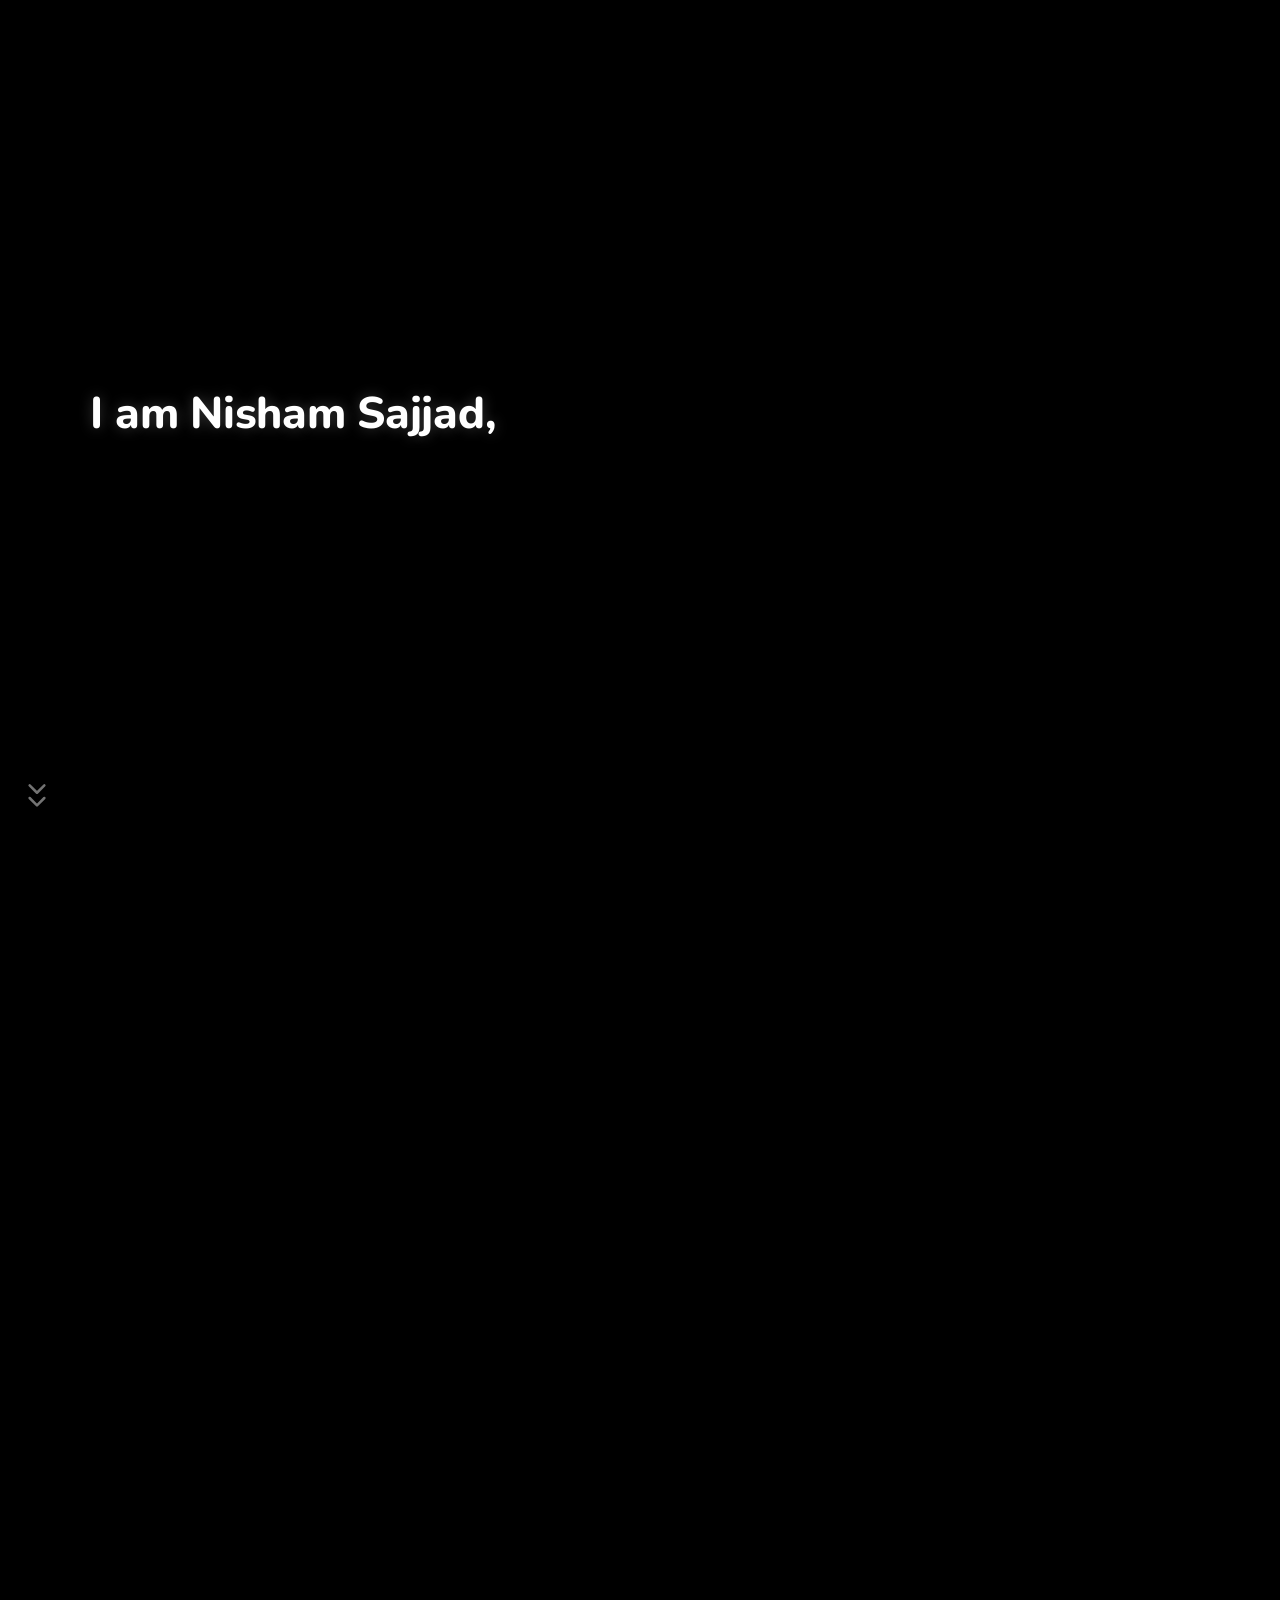
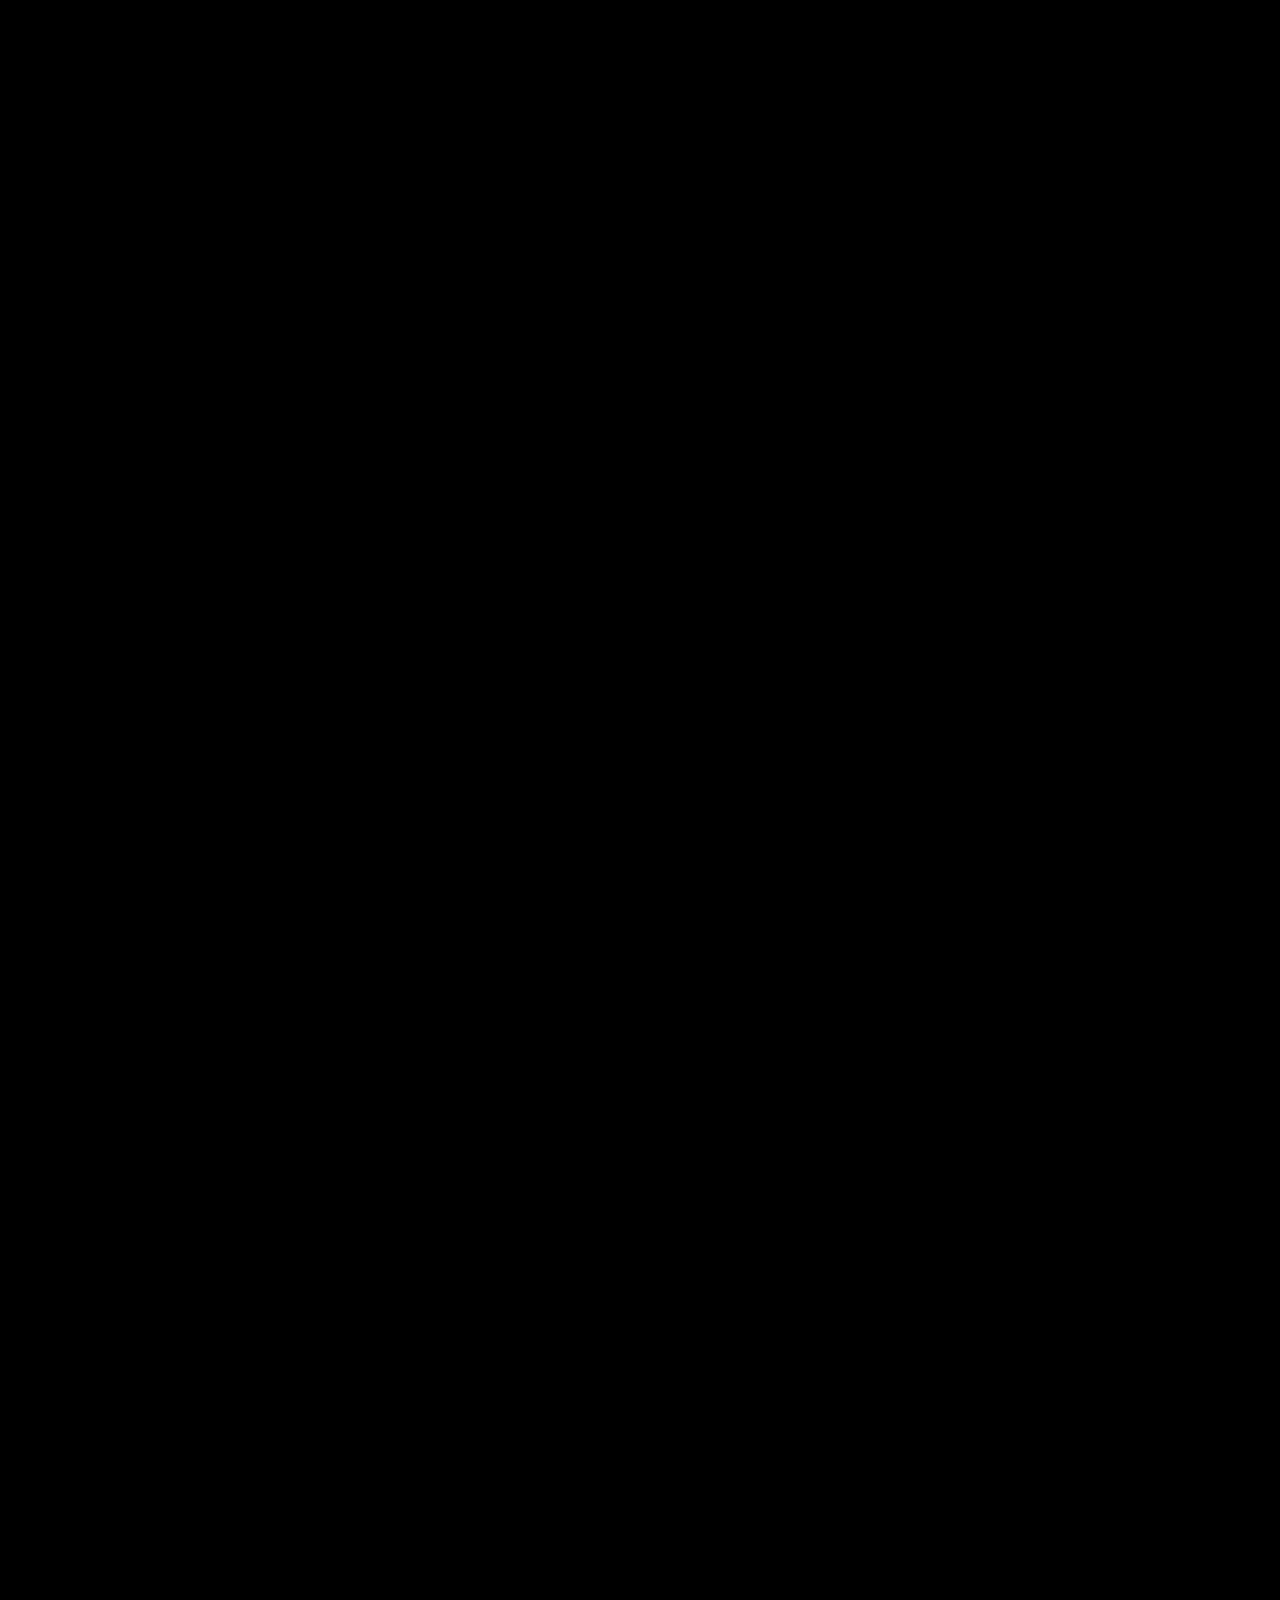
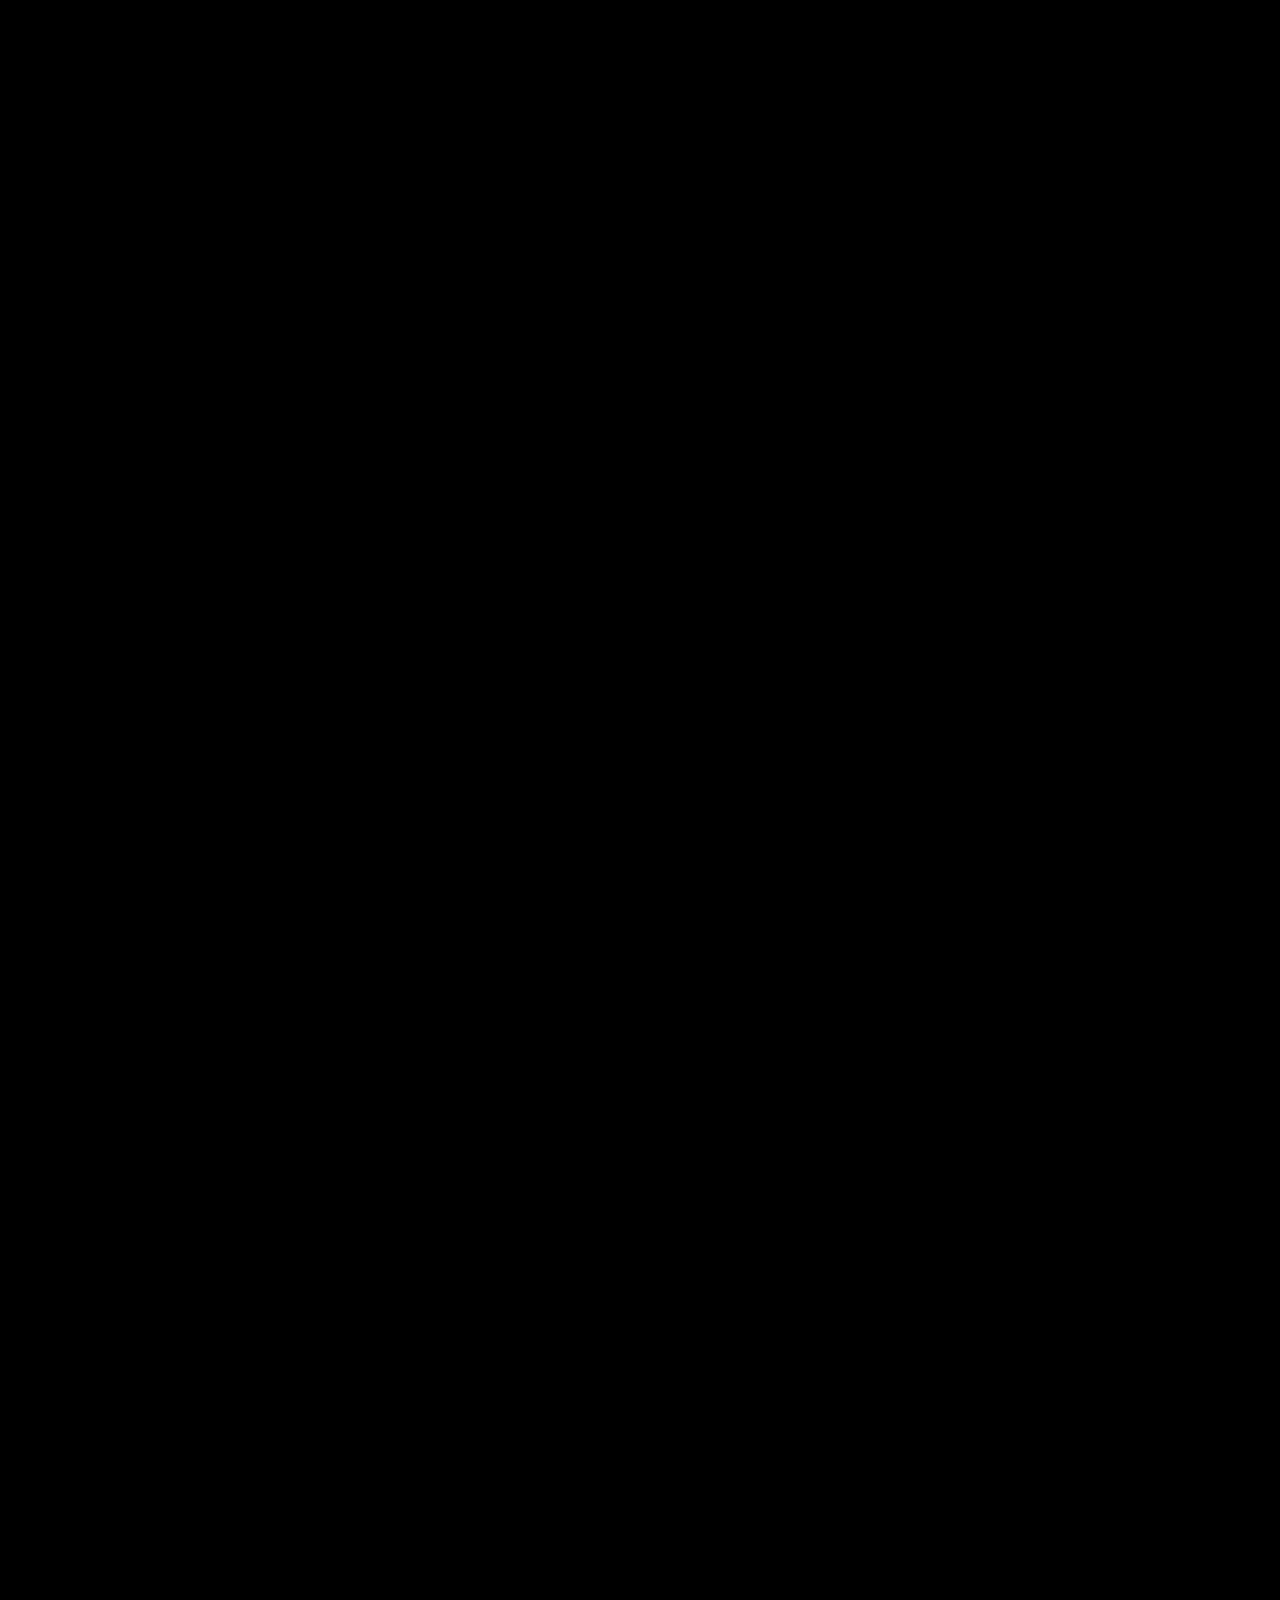
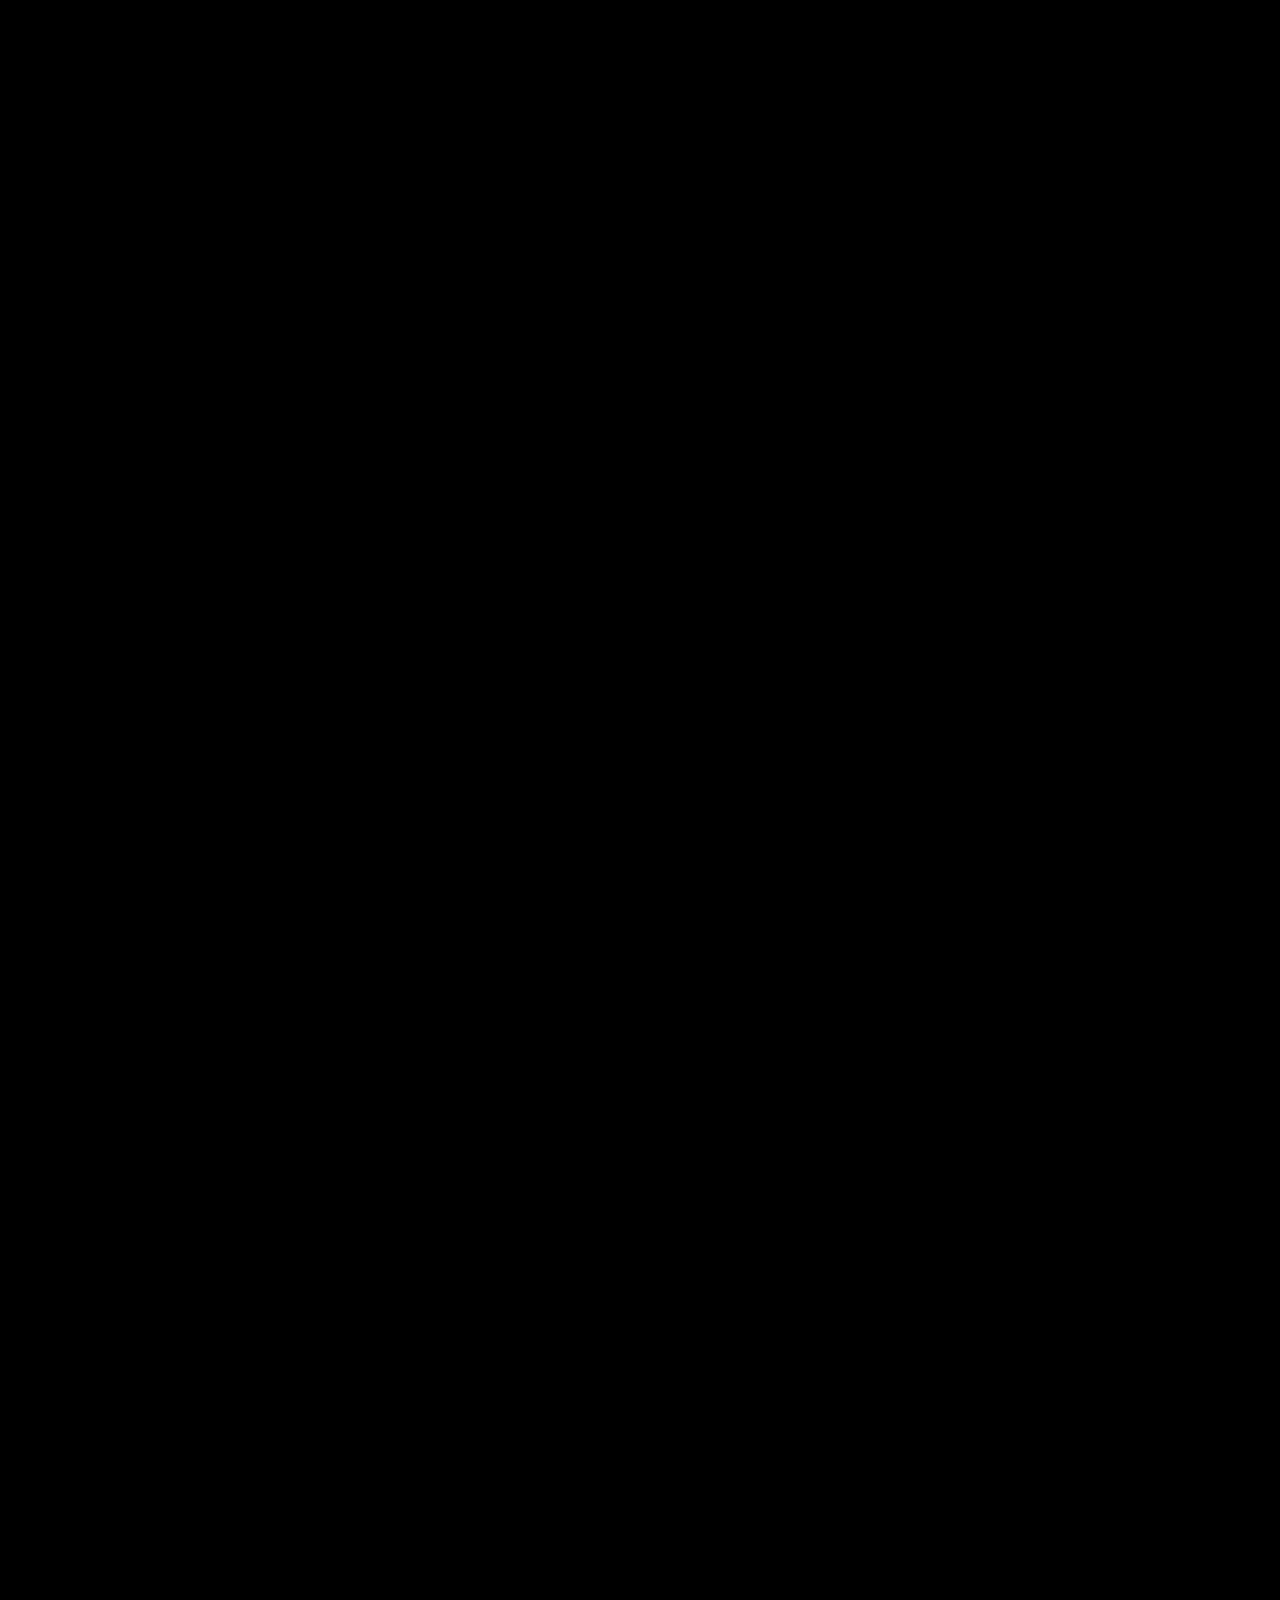
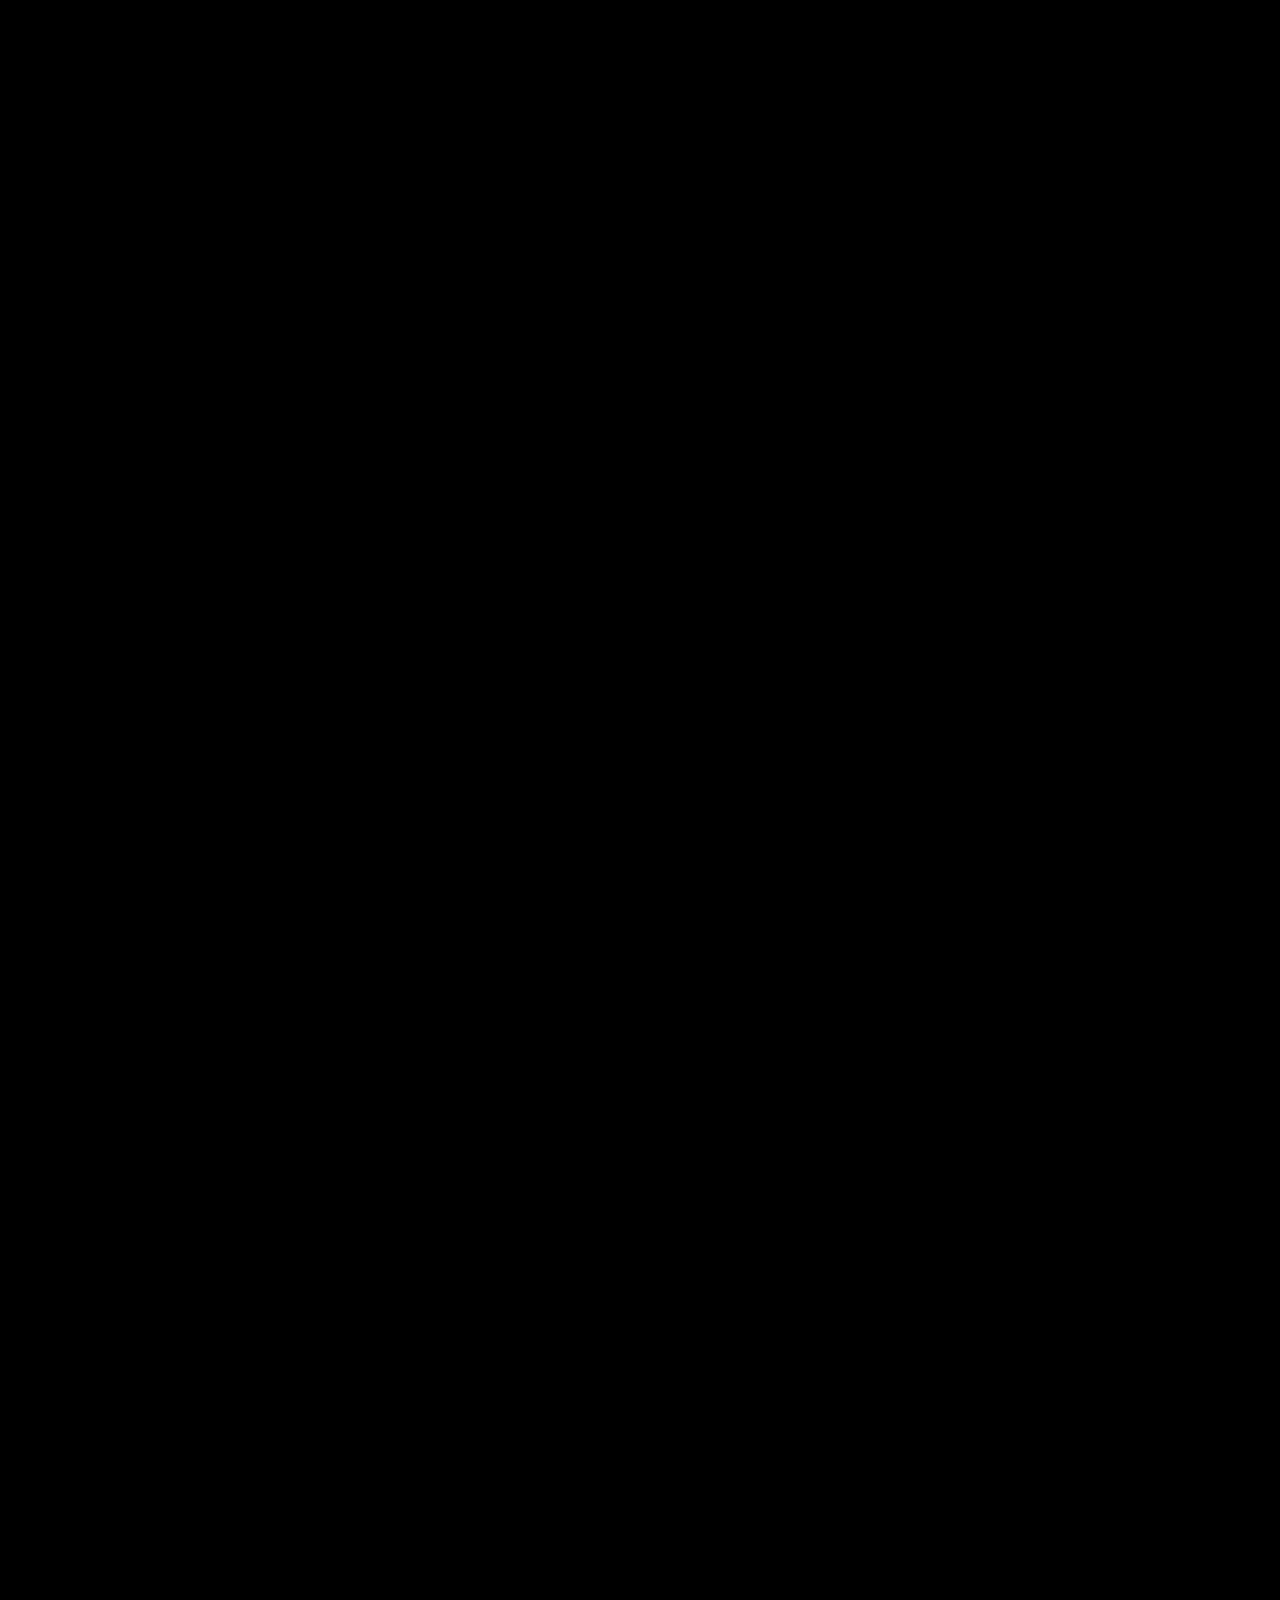
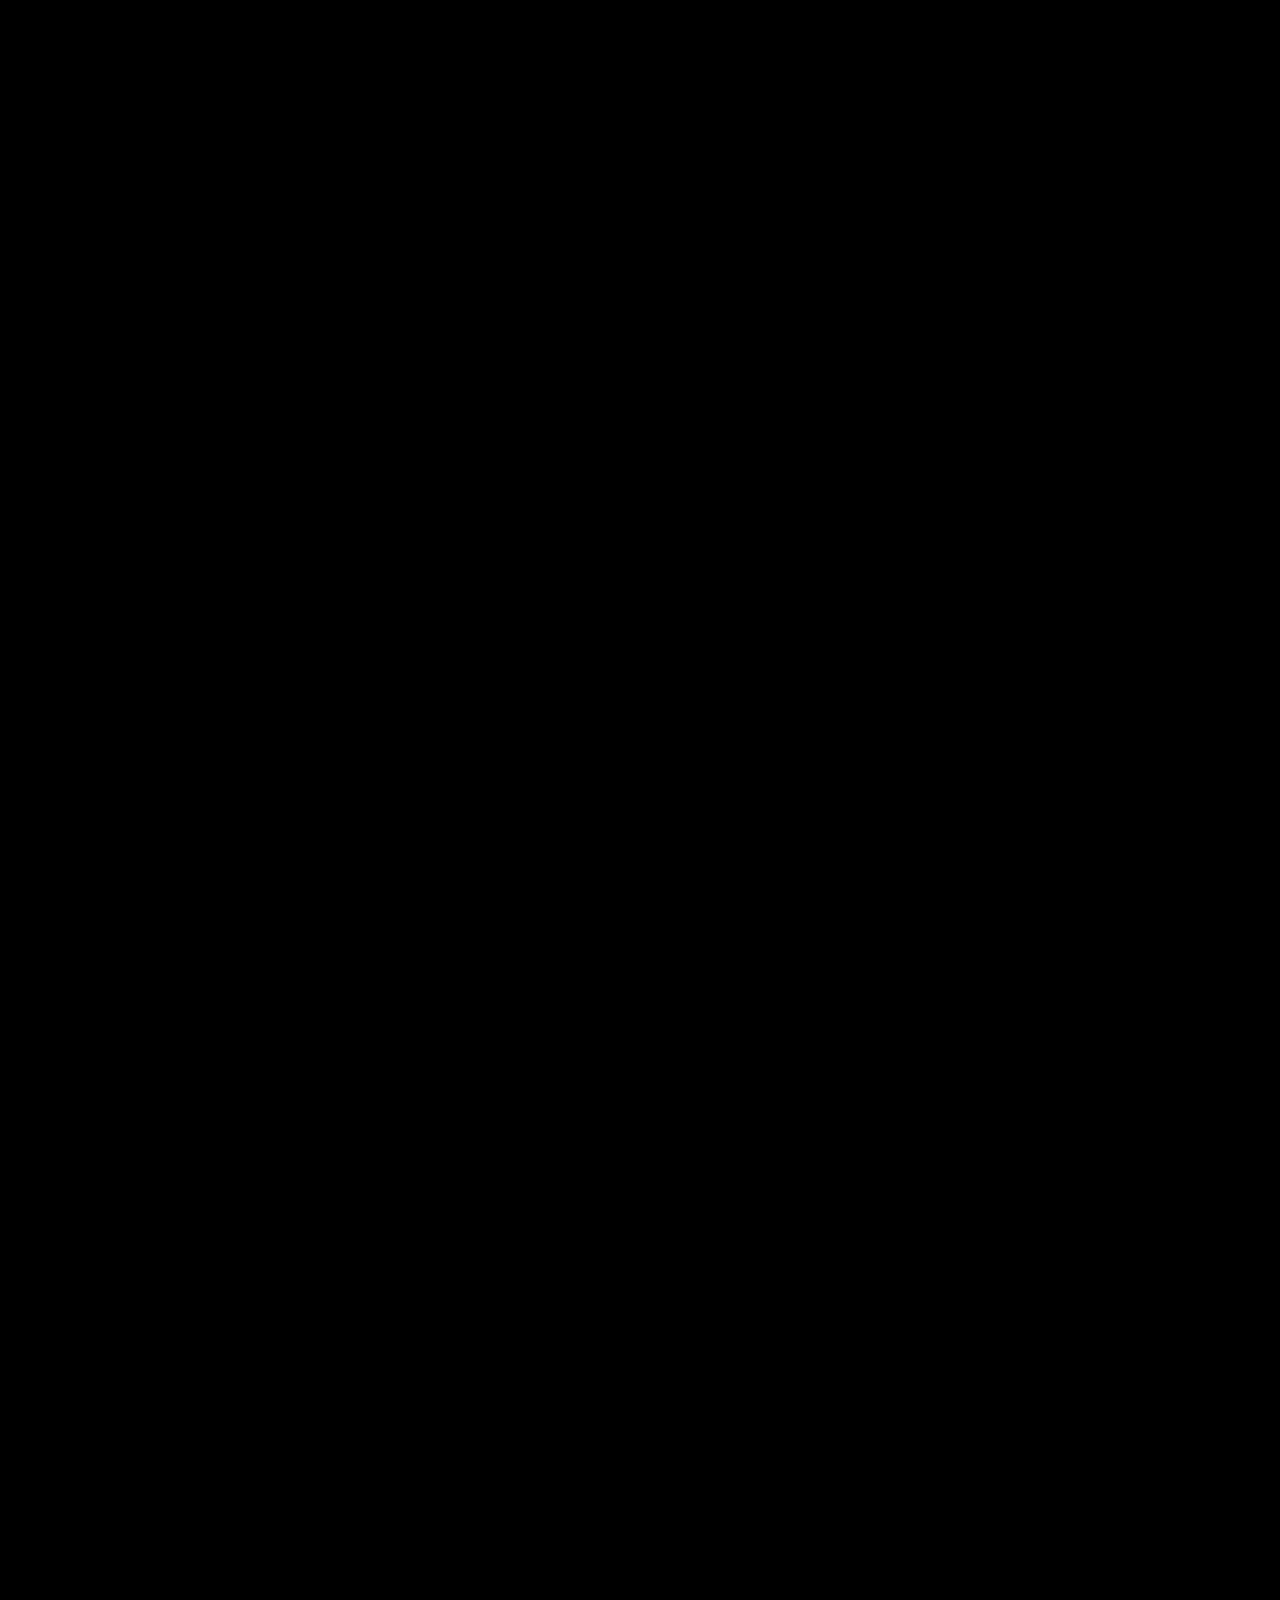
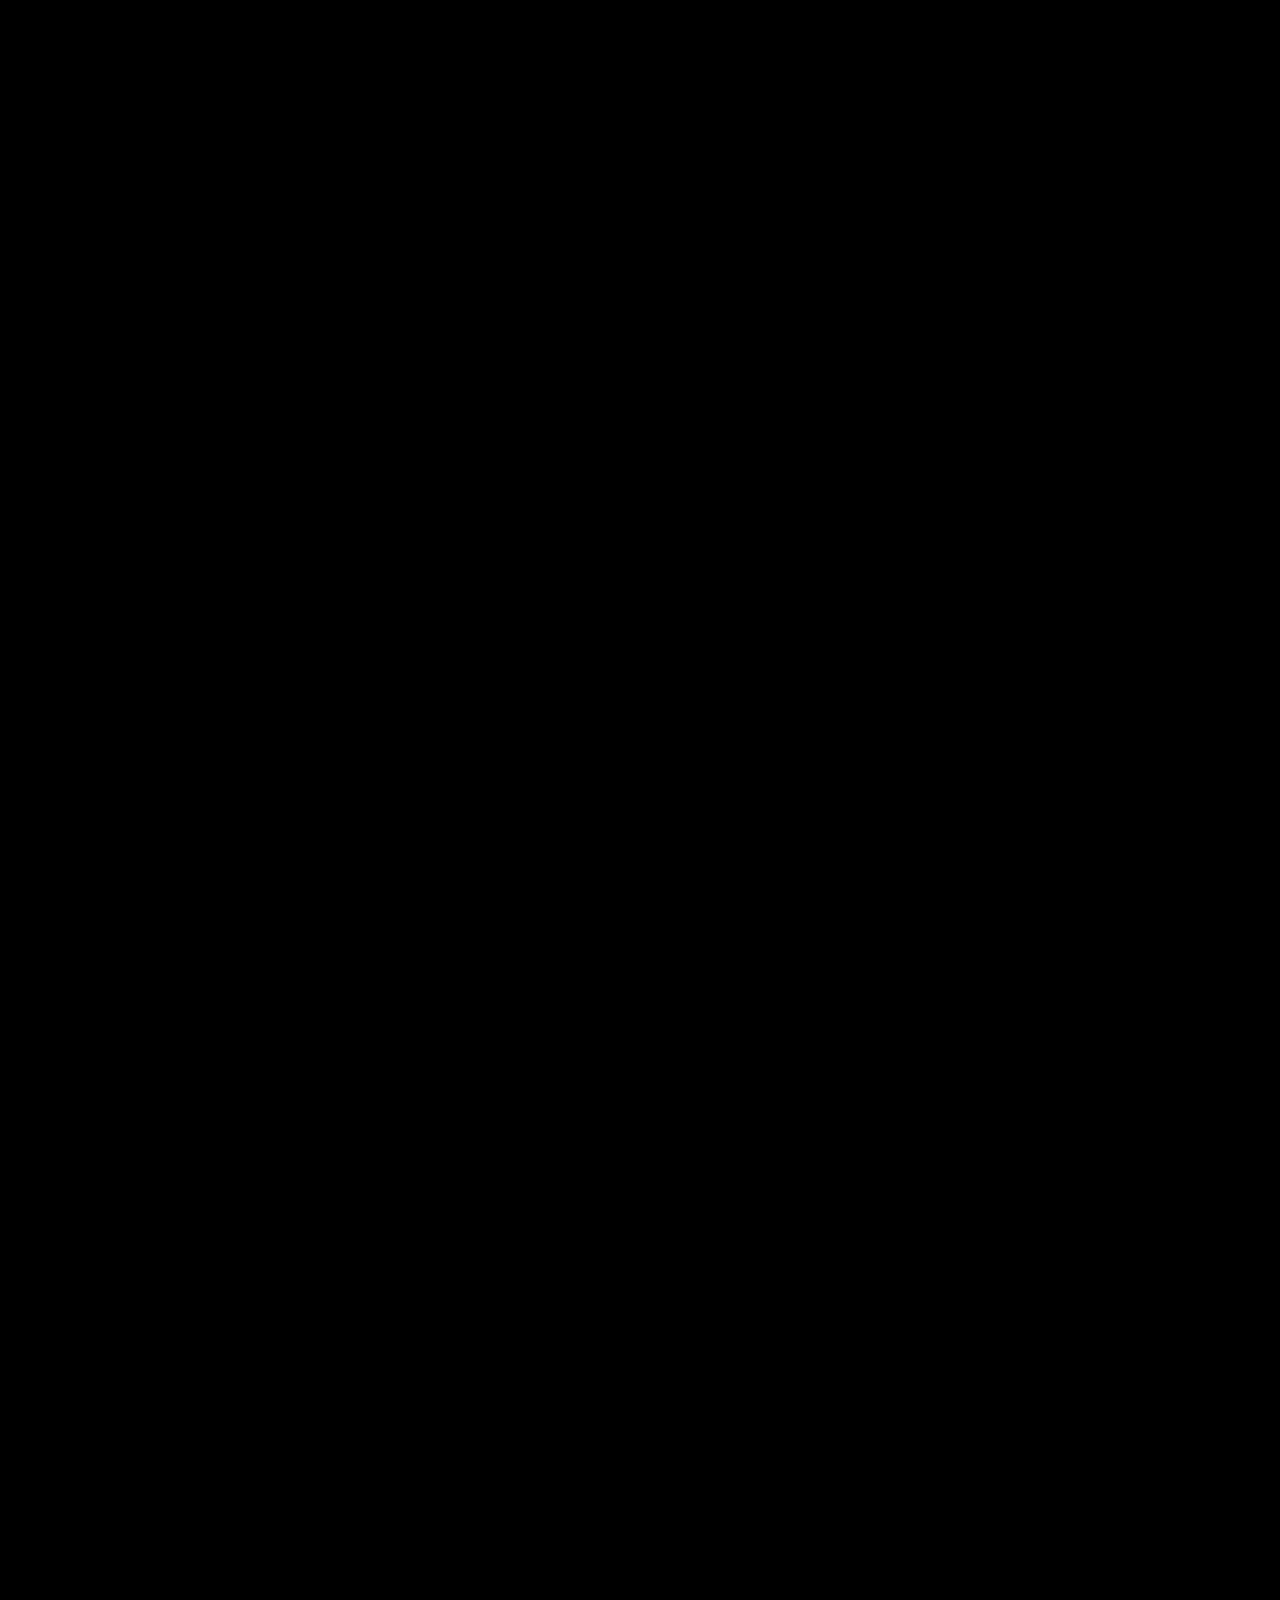
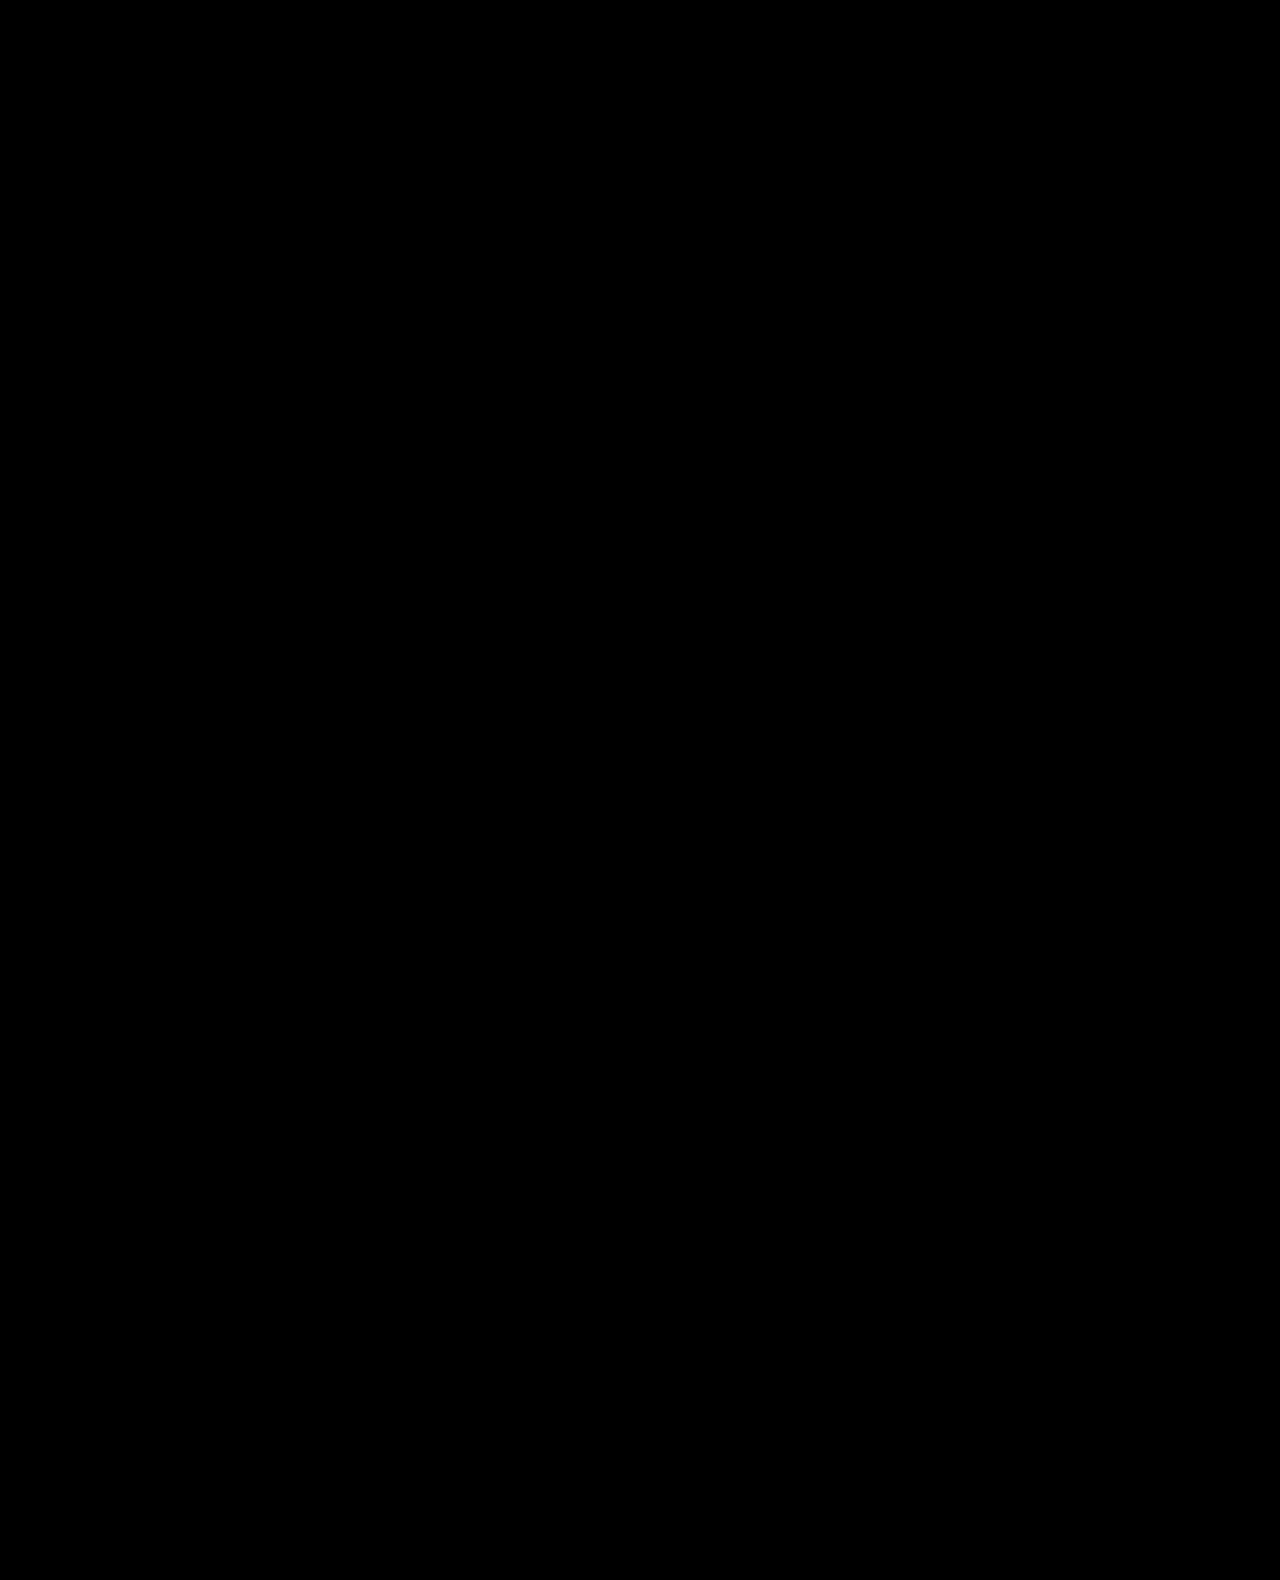
==== index.html @ f0bcb4a8 "90s TV-cartoon scientist look - assets/js/labtoon.js: flat cel shading (MeshToonMaterial, 3-tone ram" ====
<!doctype html>
<html lang="en" data-v="20261023a">
<head>
  <meta charset="utf-8">
  <meta name="viewport" content="width=device-width, initial-scale=1, viewport-fit=cover">
  <title>Nisham Sajjad — Pharmacist</title>
  <meta name="description" content="Nisham Sajjad — pharmacist with 8 years of experience. From Pharmacy In-Charge at Mission Hospital (NABH) to managing NURF Pharmacy at IGMH, Maldives.">
  <meta name="theme-color" content="#000000">

  <!-- Open Graph / social preview. If the site moves to another domain, update these URLs. -->
  <link rel="canonical" href="https://sajjadnisham.github.io/portfolio/">
  <meta property="og:type" content="website">
  <meta property="og:url" content="https://sajjadnisham.github.io/portfolio/">
  <meta property="og:title" content="Nisham Sajjad — Pharmacist">
  <meta property="og:description" content="8 years as a pharmacist: Mission Hospital (NABH), then NURF Pharmacy, IGMH Maldives.">
  <meta property="og:image" content="https://sajjadnisham.github.io/portfolio/assets/img/og.jpg">
  <meta property="og:image:width" content="1200">
  <meta property="og:image:height" content="630">
  <meta name="twitter:card" content="summary_large_image">

  <link rel="icon" href="assets/img/logo.svg?v=20261023a" type="image/svg+xml">

  <link rel="preconnect" href="https://fonts.googleapis.com">
  <link rel="preconnect" href="https://fonts.gstatic.com" crossorigin>
  <link href="https://fonts.googleapis.com/css2?family=Nunito:wght@700;800&family=Poppins:wght@300;400;600&display=swap" rel="stylesheet">

  <!-- ?v= forces browsers to fetch fresh files after an update: bump it on every change -->
  <link rel="stylesheet" href="styles.css?v=20261023a">
</head>
<body>

  <!-- Loading screen: a thin progress line -->
  <div id="loader" aria-hidden="true">
    <div class="loader-bar"><span></span></div>
  </div>

  <!--
    THE FILM
    One pinned viewport; every scene is a labelled part of a single
    scroll-scrubbed GSAP timeline (see script.js).
  -->
  <main id="top">
    <section id="film" aria-label="Nisham Sajjad — career story">

      <!-- Desktop only: soft blurred copy of the current backdrop so the scene fills 16:9 -->
      <div class="ambient" aria-hidden="true">
        <img class="amb amb-a" src="assets/img/pharmacy.webp?v=20261023a" alt="">
        <img class="amb amb-b" src="assets/img/igmh.webp?v=20261023a" alt="">
      </div>

      <!--
        STAGE — every image here shares the storyboard's 941×1672 canvas,
        so layers line up exactly. To swap art, replace the file in
        assets/img/ with one of the same canvas size.
      -->
      <!-- scroll hint -->
      <div class="scroll-cue" aria-hidden="true">
        <svg viewBox="0 0 24 40"><path d="M5 8l7 7 7-7M5 20l7 7 7-7" fill="none" stroke="currentColor" stroke-width="2.4" stroke-linecap="round" stroke-linejoin="round"/></svg>
      </div>
      <div class="stage" aria-hidden="true">
        <!-- Scenes 3–5 : Mission Hospital -->
        <div class="set set-a">
          <!-- everything in the pharmacy, so the scene can zoom toward the window -->
          <div class="L pzoom">
            <img class="L bg-hosp"   src="assets/img/pharmacy.webp?v=20261023a"       alt="">
            <!-- the pharmacy door (swings open) -->
            <img class="L pharm-door" src="assets/img/pharmacy-door.webp?v=20261023a" alt="">
            <div class="sign-glow"><span></span></div>
            <!-- Back-view walk frames (near → far, then looking back over his shoulder) -->
            <img class="L walk" src="assets/img/walk-1.webp?v=20261023a" alt="">
            <img class="L walk" src="assets/img/walk-2.webp?v=20261023a" alt="">
            <img class="L walk" src="assets/img/walk-3.webp?v=20261023a" alt="">
            <img class="L walk" src="assets/img/walk-4.webp?v=20261023a" alt="">
            <img class="L walk" src="assets/img/walk-5.webp?v=20261023a" alt="">
            <!-- The character: a small puppet rig (legs swing from the hips) plus
                 the mask-on frames and the clipboard pose. .hero = acting moves, .breath = idle life. -->
            <div class="L hero">
              <div class="L breath">
                <div class="L pose-stand">
                  <img class="L leg leg-l"  src="assets/img/hero-leg-l.webp?v=20261023a"  alt="">
                  <img class="L leg leg-r"  src="assets/img/hero-leg-r.webp?v=20261023a"  alt="">
                  <img class="L hero-upper" src="assets/img/hero-upper.webp?v=20261023a" alt="">
                </div>
                <img class="L maskf" src="assets/img/mask-1.webp?v=20261023a" alt="">
                <img class="L maskf" src="assets/img/mask-2.webp?v=20261023a" alt="">
                <img class="L maskf" src="assets/img/mask-3.webp?v=20261023a" alt="">
                <img class="L maskf" src="assets/img/mask-4.webp?v=20261023a" alt="">
                <img class="L ch-clip" src="assets/img/char-clipboard.webp?v=20261023a" alt="">
              </div>
            </div>
            <!-- 3D avatar lives here while he's at the hospital -->
            <div class="L host host-h"></div>
            <!-- the wall in front of him once he's inside (window glass + doorway cut out) -->
            <img class="L pharm-front" src="assets/img/pharmacy-front.webp?v=20261023a" alt="">
            <img class="nabh-word"   src="assets/img/nabh-word.svg?v=20261023a"      alt="">
            <!-- the file tossed to him -->
            <div class="files">
              <svg viewBox="0 0 50 130"><rect x="1" y="4" width="48" height="125" rx="4" fill="#27303d"/><rect x="5" y="10" width="40" height="112" rx="2" fill="#eef1f4"/><path d="M11 30h28M11 40h28M11 50h22M11 60h28M11 70h18" stroke="#9aa6b2" stroke-width="2"/><rect x="15" y="0" width="20" height="10" rx="3" fill="#c8ccd2"/><rect x="1" y="4" width="48" height="125" rx="4" fill="none" stroke="#0e141c" stroke-width="1.5"/></svg>
            </div>
          </div>
        </div>

        <!-- Scenes 7–8 : NURF Pharmacy, IGMH -->
        <div class="set set-b">
          <div class="L cam"><!-- rises into view as he falls -->
            <img class="L bg-igmh"   src="assets/img/igmh.webp?v=20261023a"   alt="">
            <img class="L chair"     src="assets/img/chair.webp?v=20261023a"  alt="">
            <div class="L host host-d"></div><!-- 3D avatar at his desk -->
            <div class="L sitter-rig"><img class="L sitter" src="assets/img/sitter.webp?v=20261023a" alt=""></div>
            <img class="L desk"      src="assets/img/desk.webp?v=20261023a"   alt="">
          </div>
        </div>

        <!-- Scene 2 : close-up portrait -->
        <div class="L portrait-wrap"><img class="L portrait" src="assets/img/portrait.webp?v=20261023a" alt=""></div>
      </div>

      <!-- Scene 6 : the flight to the Maldives -->
      <div class="sky" aria-hidden="true">
        <div class="flight">
          <div class="cloudset">
            <img class="cloud c1" src="assets/img/cloud-1.webp?v=20261023a" alt="">
            <img class="cloud c2" src="assets/img/cloud-2.webp?v=20261023a" alt="">
            <img class="cloud c3" src="assets/img/cloud-3.webp?v=20261023a" alt="">
          </div>
          <div class="craft">
            <div class="bobber">
              <div class="plane">
                <img src="assets/img/plane-empty.webp?v=20261023a" alt="">
                <span class="prop"><i></i></span>
              </div>
              <div class="host host-p"></div><!-- 3D avatar in the cockpit -->
              <img class="pilot" src="assets/img/pilot.webp?v=20261023a" alt="Nisham waving from the cockpit of a small aeroplane">
            </div>
          </div>
        </div>
      </div>

      <div class="fx" aria-hidden="true"><div class="vignette"></div><div class="grain"></div></div>
      <div class="shade" aria-hidden="true"></div>

      <!-- ===== Story copy ===== -->
      <div class="copy">
        <div class="blk c-intro">
          <h1 class="h intro-h"><span class="w">I</span> <span class="w">am</span> <span class="w">Nisham</span> <span class="w">Sajjad,</span></h1>
          <p class="b">
            <span class="ln">I have 8 years of professional</span>
            <span class="ln">experience as a Pharmacist</span>
          </p>
          <i class="rule"></i>
        </div>

        <div class="blk c-journey">
          <h2 class="h">
            <span class="ln">My professional</span>
            <span class="ln">journey starts here...</span>
          </h2>
          <p class="b covid">
            <span class="ln">Worked as a Pharmacy In-Charge</span>
            <span class="ln">during COVID.</span>
          </p>
          <i class="rule"></i>
          <p class="b nabh">
            <span class="ln">Part of the team that helped our</span>
            <span class="ln">hospital achieve <strong>NABH</strong> accreditation.</span>
          </p>
        </div>

        <div class="blk c-maldives">
          <h2 class="h center">
            <span class="ln">Then I moved</span>
            <span class="ln">to Maldives</span>
          </h2>
        </div>

        <div class="blk c-nurf">
          <h2 class="h nurf-h">
            <span class="ln">I’ve been managing</span>
            <span class="ln"><a class="xlink" href="https://www.igmh.gov.mv/en/centres/national-uro-renal-fertility-centre" target="_blank" rel="noopener noreferrer">NURF</a> Pharmacy</span>
            <span class="ln">for the past 4 years.</span>
          </h2>
          <div class="ticker">
            <ul>
              <li>Inventory Management</li>
              <li><span><a class="xlink" href="https://mfda.gov.mv/en/publications" target="_blank" rel="noopener noreferrer">ADL</a> List Updating</span></li>
              <li>Medicine Importing</li>
              <li><span><a class="xlink" href="https://www.kidney.org/kidney-topics/peritoneal-dialysis" target="_blank" rel="noopener noreferrer">CAPD</a> Patient Follow-up</span></li>
              <li>Dialysis Patient Support</li>
              <li><span><a class="xlink" href="https://www.aasandha.mv/" target="_blank" rel="noopener noreferrer">Aasandha</a> Referral Coordination</span></li>
              <li>Handling Surgical Requirements for IGMH</li>
            </ul>
          </div>
        </div>
      </div>

      <!-- Scene 9 : Connect with me -->
      <div class="connect">
        <div class="orbit">
          <svg class="ring" viewBox="0 0 100 100" aria-hidden="true">
            <mask id="ring-mask" maskUnits="userSpaceOnUse" x="-5" y="-5" width="110" height="110">
              <circle class="ring-draw" cx="50" cy="50" r="49" pathLength="100" transform="rotate(-90 50 50)"/>
            </mask>
            <circle class="ring-dash" cx="50" cy="50" r="49" mask="url(#ring-mask)"/>
          </svg>
          <div class="avatar"><img src="assets/img/avatar.webp?v=20261023a" alt="Portrait of Nisham Sajjad"></div>

          <!--
            SOCIAL LINKS
          -->
          <ul class="socials">
            <li style="--a:-90deg"><a class="ico" href="https://www.instagram.com/nishamsajjad" target="_blank" rel="noopener" aria-label="Instagram">
              <span class="float"><span class="badge">
                <svg viewBox="0 0 24 24"><defs><radialGradient id="ig" cx="30%" cy="107%" r="150%"><stop offset="0" stop-color="#fdf497"/><stop offset=".05" stop-color="#fdf497"/><stop offset=".45" stop-color="#fd5949"/><stop offset=".6" stop-color="#d6249f"/><stop offset=".9" stop-color="#285AEB"/></radialGradient></defs><rect x="1" y="1" width="22" height="22" rx="6.5" fill="url(#ig)"/><rect x="5.5" y="5.5" width="13" height="13" rx="4" fill="none" stroke="#fff" stroke-width="1.8"/><circle cx="12" cy="12" r="3.1" fill="none" stroke="#fff" stroke-width="1.8"/><circle cx="16.1" cy="7.9" r="1" fill="#fff"/></svg>
              </span></span></a></li>
            <li style="--a:-30deg"><a class="ico" href="https://x.com/nishamsajjads" target="_blank" rel="noopener" aria-label="X (Twitter)">
              <span class="float"><span class="badge">
                <svg viewBox="0 0 24 24"><circle cx="12" cy="12" r="12" fill="#000"/><path fill="#fff" transform="translate(6.2 6.2) scale(.48)" d="M18.901 1.153h3.68l-8.04 9.19L24 22.846h-7.406l-5.8-7.584-6.638 7.584H.474l8.6-9.83L0 1.154h7.594l5.243 6.932ZM17.61 20.644h2.039L6.486 3.24H4.298Z"/></svg>
              </span></span></a></li>
            <li style="--a:30deg"><a class="ico" href="https://www.linkedin.com/in/nisham-sajjad-a5b4b6258" target="_blank" rel="noopener" aria-label="LinkedIn">
              <span class="float"><span class="badge">
                <svg viewBox="0 0 24 24"><circle cx="12" cy="12" r="12" fill="#0A66C2"/><path fill="#fff" transform="translate(5.6 5.4) scale(.54)" d="M20.447 20.452h-3.554v-5.569c0-1.328-.027-3.037-1.852-3.037-1.853 0-2.136 1.445-2.136 2.939v5.667H9.351V9h3.414v1.561h.046c.477-.9 1.637-1.85 3.37-1.85 3.601 0 4.267 2.37 4.267 5.455v6.286zM5.337 7.433c-1.144 0-2.063-.926-2.063-2.065 0-1.138.92-2.063 2.063-2.063 1.14 0 2.064.925 2.064 2.063 0 1.139-.925 2.065-2.064 2.065zm1.782 13.019H3.555V9h3.564v11.452z"/></svg>
              </span></span></a></li>
            <li style="--a:90deg"><a class="ico" href="mailto:nishamsajjad19@gmail.com" aria-label="Email (Gmail)">
              <span class="float"><span class="badge">
                <svg viewBox="52 42 88 66"><path fill="#4285f4" d="M58 108h14V74L52 59v43c0 3.32 2.69 6 6 6"/><path fill="#34a853" d="M120 108h14c3.32 0 6-2.69 6-6V59l-20 15"/><path fill="#fbbc04" d="M120 48v26l20-15v-8c0-7.42-8.47-11.65-14.4-7.2"/><path fill="#ea4335" d="M72 74V48l24 18 24-18v26L96 92"/><path fill="#c5221f" d="M52 51v8l20 15V48l-5.6-4.2c-5.94-4.45-14.4-.22-14.4 7.2"/></svg>
              </span></span></a></li>
            <li style="--a:150deg"><a class="ico" href="https://wa.me/9609239234" target="_blank" rel="noopener" aria-label="WhatsApp">
              <span class="float"><span class="badge">
                <svg viewBox="0 0 24 24"><circle cx="12" cy="12" r="12" fill="#25D366"/><path fill="#fff" transform="translate(5 5) scale(.585)" d="M17.472 14.382c-.297-.149-1.758-.867-2.03-.967-.273-.099-.471-.148-.67.15-.197.297-.767.966-.94 1.164-.173.199-.347.223-.644.075-.297-.15-1.255-.463-2.39-1.475-.883-.788-1.48-1.761-1.653-2.059-.173-.297-.018-.458.13-.606.134-.133.298-.347.446-.52.149-.174.198-.298.298-.497.099-.198.05-.371-.025-.52-.075-.149-.669-1.612-.916-2.207-.242-.579-.487-.5-.669-.51-.173-.008-.371-.01-.57-.01-.198 0-.52.074-.792.372-.272.297-1.04 1.016-1.04 2.479 0 1.462 1.065 2.875 1.213 3.074.149.198 2.096 3.2 5.077 4.487.709.306 1.262.489 1.694.625.712.227 1.36.195 1.871.118.571-.085 1.758-.719 2.006-1.413.248-.694.248-1.289.173-1.413-.074-.124-.272-.198-.57-.347m-5.421 7.403h-.004a9.87 9.87 0 01-5.031-1.378l-.361-.214-3.741.982.998-3.648-.235-.374a9.86 9.86 0 01-1.51-5.26c.001-5.45 4.436-9.884 9.888-9.884 2.64 0 5.122 1.03 6.988 2.898a9.825 9.825 0 012.893 6.994c-.003 5.45-4.437 9.884-9.885 9.884m8.413-18.297A11.815 11.815 0 0012.05 0C5.495 0 .16 5.335.157 11.892c0 2.096.547 4.142 1.588 5.945L.057 24l6.305-1.654a11.882 11.882 0 005.683 1.448h.005c6.554 0 11.89-5.335 11.893-11.893a11.821 11.821 0 00-3.48-8.413Z"/></svg>
              </span></span></a></li>
            <li style="--a:210deg"><a class="ico" href="https://www.facebook.com/share/1JDPb9bCk4/" target="_blank" rel="noopener" aria-label="Facebook">
              <span class="float"><span class="badge">
                <svg viewBox="0 0 24 24"><path fill="#0866FF" d="M9.101 23.691v-7.98H6.627v-3.667h2.474v-1.58c0-4.085 1.848-5.978 5.858-5.978.401 0 .955.042 1.468.103a8.68 8.68 0 0 1 1.141.195v3.325a8.623 8.623 0 0 0-.653-.036 26.805 26.805 0 0 0-.733-.009c-.707 0-1.259.096-1.675.309a1.686 1.686 0 0 0-.679.622c-.258.42-.374.995-.374 1.752v1.297h3.919l-.386 2.103-.287 1.564h-3.246v8.245C19.396 23.238 24 18.179 24 12.044c0-6.627-5.373-12-12-12s-12 5.373-12 12c0 5.628 3.874 10.35 9.101 11.647Z"/></svg>
              </span></span></a></li>
          </ul>
        </div>
        <p class="connect-label">Connect with me</p>
        <footer class="foot">© Nisham Sajjad</footer>
      </div>

    </section>
  </main>

  <script src="assets/vendor/gsap.min.js?v=20261023a"></script>
  <script src="assets/vendor/ScrollTrigger.min.js?v=20261023a"></script>
  <script src="assets/vendor/lenis.min.js?v=20261023a"></script>
  <script src="script.js?v=20261023a"></script>
  <!-- 3D avatar (three.js). Without WebGL the illustrated 2D character plays instead. -->
  <script type="importmap">{"imports":{"three":"./assets/vendor/three/three.module.min.js","three/addons/":"./assets/vendor/three/addons/"}}</script>
  <script type="module" src="assets/js/hero3d.js?v=20261023a"></script>
</body>
</html>
---- styles.css ----
/* =========================================================
   Nisham Sajjad — scroll-story portfolio
   Strictly black & white; colour only lives in the artwork.
   ========================================================= */

:root {
  --bg: #000;
  --fg: #fff;
  --muted: #bdbdbd;
  --line: rgba(255, 255, 255, .6);
  --gold: #c9a45c;

  --gut: max(16px, 6.4vw);
  --fs-h: clamp(26px, 6.9vw, 34px);
  --fs-b: clamp(14px, 3.9vw, 16px);

  --font-h: "Nunito", "Quicksand", system-ui, sans-serif;
  --font-b: "Poppins", system-ui, sans-serif;
}

/* Desktop (16:9) — keep this query in sync with DESKTOP_Q in script.js */
@media (min-width: 1200px), (min-width: 560px) and (min-aspect-ratio: 13/10) {
  :root {
    --gut: 7vw;
    --fs-h: clamp(34px, 3.2vw, 56px);
    --fs-b: clamp(16px, 1.25vw, 20px);
  }
}
/* Tablet portrait: same as mobile, more breathing room */
@media (min-width: 769px) and (max-aspect-ratio: 13/10) {
  :root { --gut: 9vw; --fs-h: clamp(32px, 5.2vw, 44px); --fs-b: clamp(16px, 2.3vw, 20px); }
}

*, *::before, *::after { box-sizing: border-box; }
html, body { margin: 0; background: var(--bg); color: var(--fg); }
body {
  font-family: var(--font-b);
  font-weight: 300;
  -webkit-font-smoothing: antialiased;
  overflow-x: hidden;
}
img { display: block; max-width: none; user-select: none; -webkit-user-drag: none; }
a { color: inherit; }

/* Lenis */
html.lenis, html.lenis body { height: auto; }
.lenis.lenis-smooth { scroll-behavior: auto !important; }
.lenis.lenis-stopped { overflow: hidden; }

/* ---------- Loader ---------- */
#loader {
  position: fixed; inset: 0; z-index: 100;
  display: grid; place-content: center; justify-items: center; gap: 22px;
  background: #000;
  transition: opacity .6s ease, visibility .6s;
}
#loader.done { opacity: 0; visibility: hidden; }
.loader-bar { width: 140px; height: 1px; background: rgba(255,255,255,.15); overflow: hidden; }
.loader-bar span { display: block; height: 100%; background: #fff; transform-origin: 0 50%; transform: scaleX(0); transition: transform .25s ease; }


/* ---------- Film (pinned viewport) ---------- */
#film {
  position: relative;
  height: 100vh; height: 100svh;
  width: 100%;
  overflow: hidden;
  background: #000;
}

.ambient { position: absolute; inset: 0; display: none; }
.amb {
  position: absolute; inset: -10%; width: 120%; height: 120%;
  object-fit: cover; filter: blur(40px) brightness(.55) saturate(0);
  opacity: 0; will-change: opacity;
}

.stage {
  position: absolute; left: 0; top: 0;
  width: 56.28vh; height: 100vh;         /* real size is set by script.js */
  will-change: transform;
}
.set { position: absolute; inset: 0; will-change: opacity, transform; }
.L {
  position: absolute; inset: 0; width: 100%; height: 100%;
  object-fit: contain;
  will-change: transform, opacity;
}

/* "(NABH)" word patch — coordinates are in storyboard pixels / 941×1672 */
.nabh-word {
  position: absolute;
  left: 69.1%; top: 46.3%; width: 10.6%; height: 1.95%;      /* on the wall just above the sign's right end (canvas 650,774) */
}
.sign-glow {
  position: absolute;
  left: 17%; top: 44.5%; width: 58%; height: 8%;
  transform: rotate(-20deg);
  overflow: hidden; pointer-events: none;
  mix-blend-mode: screen;
}
.sign-glow span {
  position: absolute; top: -50%; bottom: -50%; left: 0; width: 30%;
  background: linear-gradient(90deg, transparent, rgba(255,255,255,.55), transparent);
  filter: blur(6px);
  transform: translateX(-120%);
}

/* Files he catches (lands on the clipboard in the page-5 pose, ~810,1130, tilted 16°) */
.files {
  position: absolute; left: 83.4%; top: 63.7%; width: 5.31%; height: 7.78%;
  will-change: transform, opacity;
}
.files svg { width: 100%; height: 100%; display: block; filter: drop-shadow(0 3px 4px rgba(0,0,0,.5)); }

/* Idle life: slow breathing and a slight weight shift, independent of scrolling */
.breath { transform-origin: 79% 96%; animation: breathe 3.8s ease-in-out infinite; }
@keyframes breathe { 50% { transform: scale(1.004, 1.009) rotate(.25deg); } }
.sitter { transform-origin: 50% 59%; animation: breathe-sit 4.4s ease-in-out infinite; }
@keyframes breathe-sit { 50% { transform: scale(1.005, 1.01) rotate(-.35deg); } }

/* The seated character's lower edge is cut by the desk; --sf softens it while he falls */
.sitter-rig { --sf: 0%; }
.sitter {
  -webkit-mask-image: linear-gradient(#000 calc(59.4% - var(--sf)), transparent 59.4%);
          mask-image: linear-gradient(#000 calc(59.4% - var(--sf)), transparent 59.4%);
}

/* ---------- 3D avatar ---------- */
.host { pointer-events: none; }
.host-p { position: absolute; left: -40%; right: -40%; top: -120%; bottom: -60%; }  /* keep in sync with EXT in hero3d.js */
.hero3d { position: absolute; inset: 0; width: 100%; height: 100%; display: block; }
/* once the 3D avatar is running, the illustrated stand-ins step aside */
.has-3d .walk, .has-3d .hero, .has-3d .portrait, .has-3d .files,
.has-3d .pilot, .has-3d .sitter-rig { visibility: hidden; }

/* ---------- Sky / plane ---------- */
.sky { position: absolute; inset: 0; pointer-events: none; }
.flight {
  position: absolute;
  --fw: 72vw;
  width: var(--fw); aspect-ratio: 675 / 565;
  left: calc(50% - var(--fw) / 2); top: 21%;
}
.craft, .cloudset, .bobber { position: absolute; inset: 0; will-change: transform, opacity; }
.bobber { animation: bob-plane 2.6s ease-in-out infinite; }
@keyframes bob-plane { 50% { transform: translateY(-2.5%) rotate(-1.2deg); } }
.cloud, .plane, .pilot { position: absolute; will-change: transform, opacity; }
/* pilot box inside the flight frame (plane.webp 254,4 224×237, plane at 1,91) */
.pilot {
  left: 37.78%; top: 16.81%; width: 33.19%; height: auto;
  --pf: 100%;
  -webkit-mask-image: linear-gradient(#000 var(--pf), transparent calc(var(--pf) + 26%));
          mask-image: linear-gradient(#000 var(--pf), transparent calc(var(--pf) + 26%));
}
.cloud img, .plane img { width: 100%; height: auto; }
.c1 { left: 9.6%;  top: 1.2%;  width: 31.9%; }
.c2 { left: 74.4%; top: 13.1%; width: 19.3%; }
.c3 { left: 0.3%;  top: 27.3%; width: 18.2%; }
.plane { left: 0.15%; top: 16.1%; width: 99.6%; }
.plane img { width: 100%; }
/* Spinning propeller: a blurred two-blade disc squashed into perspective */
.prop {
  position: absolute; left: 86.5%; top: 63.6%;
  width: 13.4%; height: 61.7%;
  transform: translate(-50%, -50%);
  pointer-events: none;
}
.prop i {
  position: absolute; left: 50%; top: 50%;
  width: 460%; aspect-ratio: 1;
  translate: -50% -50%;
  border-radius: 50%;
  scale: .22 1;
  background: conic-gradient(from 0deg, rgba(40,40,40,.55) 0 7%, transparent 14% 50%, rgba(40,40,40,.55) 50% 57%, transparent 64%);
  filter: blur(2px);
  opacity: .7;
  animation: spin .18s linear infinite;
}
@keyframes spin { to { rotate: 360deg; } }

@media (min-width: 1200px), (min-width: 560px) and (min-aspect-ratio: 13/10) {
  .flight { --fw: min(42vw, 74vh); top: 10%; }
}
@media (min-width: 769px) and (max-aspect-ratio: 13/10) {
  .flight { --fw: 62vw; }
}

/* ---------- Grain & vignette (hospital scenes) ---------- */
.fx { position: absolute; inset: 0; pointer-events: none; opacity: 0; }
.vignette { position: absolute; inset: 0; background: radial-gradient(ellipse at 60% 55%, transparent 45%, rgba(0,0,0,.75) 100%); }
.grain {
  position: absolute; inset: -50%;
  background-image: url("data:image/svg+xml;utf8,<svg xmlns='http://www.w3.org/2000/svg' width='180' height='180'><filter id='n'><feTurbulence type='fractalNoise' baseFrequency='.9' numOctaves='2' stitchTiles='stitch'/><feColorMatrix values='0 0 0 0 1 0 0 0 0 1 0 0 0 0 1 0 0 0 .55 0'/></filter><rect width='100%' height='100%' filter='url(%23n)'/></svg>");
  opacity: .12;
  animation: grain 1s steps(6) infinite;
}
@keyframes grain {
  0% { transform: translate(0, 0); } 20% { transform: translate(-4%, 3%); }
  40% { transform: translate(3%, -5%); } 60% { transform: translate(-6%, -2%); }
  80% { transform: translate(5%, 4%); } 100% { transform: translate(0, 0); }
}

/* Dark gradient on the left for readability (desktop) */
.shade {
  position: absolute; inset: 0; pointer-events: none; opacity: 0; display: none;
  background: linear-gradient(90deg, #000 0%, rgba(0,0,0,.92) 30%, rgba(0,0,0,.4) 52%, transparent 70%);
}

/* ---------- Copy ---------- */
.copy { position: absolute; inset: 0; pointer-events: none; }
.blk {
  position: absolute; left: var(--gut); right: var(--gut);
  will-change: transform, opacity;
}
.h {
  margin: 0;
  font-family: var(--font-h); font-weight: 800;
  font-size: var(--fs-h); line-height: 1.12; letter-spacing: -.005em;
  text-shadow: 0 0 14px rgba(255,255,255,.22);
}
.b {
  margin: .55em 0 0;
  font-size: var(--fs-b); line-height: 1.38; color: #f2f2f2;
}
.b strong { font-weight: 600; color: #fff; }
.ln, .w { display: inline-block; will-change: transform, opacity, filter; }
.ln { display: block; }
.center { text-align: center; }
.rule {
  display: block; width: 40px; height: 1px; margin: 1.2em 0 0;
  background: var(--line);
  transform-origin: 0 50%;
}
.nabh { margin-top: 1.1em; }

/* Mobile placements mirror the storyboard pages */
.c-intro   { top: 33%; }
.c-intro .h { font-size: calc(var(--fs-h) * 1.08); }
.c-journey { top: 19%; }
.c-maldives { top: 58.5%; }
.c-nurf    { top: 63.5%; text-align: center; }

/* Responsibilities: appear one by one and stay until the last page */
.ticker {
  display: flex; justify-content: center;
  margin: 1em auto 0;
}
.ticker ul {
  list-style: none; margin: 0; padding: 0;
  display: inline-flex; flex-direction: column; align-items: flex-start;
}
.ticker li {
  height: calc(var(--fs-b) * 1.6);
  display: flex; align-items: center; gap: .6em;
  font-size: var(--fs-b); font-weight: 400; color: #fff;
  white-space: nowrap;
  will-change: transform, opacity;
}
.ticker li::before {
  content: ""; flex: none; width: 6px; height: 6px; border-radius: 50%;
  background: #fff; box-shadow: 0 0 8px rgba(255,255,255,.6);
}

/* Desktop copy: left 40% column, vertically centred */
@media (min-width: 1200px), (min-width: 560px) and (min-aspect-ratio: 13/10) {
  .ambient, .shade { display: block; }
  .stage {
    -webkit-mask-image: linear-gradient(90deg, transparent 0, #000 12%, #000 94%, transparent 100%);
            mask-image: linear-gradient(90deg, transparent 0, #000 12%, #000 94%, transparent 100%);
  }
  .c-intro, .c-journey, .c-nurf {
    top: 0; bottom: 0; right: auto; width: min(44vw, 680px);
    display: flex; flex-direction: column; justify-content: center;
  }
  .c-nurf { text-align: left; }
  .h .ln, .intro-h { white-space: nowrap; }
  .c-maldives { top: auto; bottom: 13%; }
  .ticker { justify-content: flex-start; }
}

/* ---------- Scene 9 : Connect ---------- */
.connect {
  position: absolute; inset: 0;
  display: grid; place-items: center;
  pointer-events: none;
  --orb: min(66vw, 46svh, 520px);
  --ico: clamp(54px, calc(var(--orb) * .25), 84px);
}
@media (min-width: 1200px), (min-width: 560px) and (min-aspect-ratio: 13/10) {
  .connect { --orb: min(50vh, 520px); --ico: clamp(64px, calc(var(--orb) * .2), 80px); }
}
.orbit { position: relative; width: var(--orb); aspect-ratio: 1; }
.ring { position: absolute; inset: 0; width: 100%; height: 100%; overflow: visible; }
.ring-dash {
  fill: none; stroke: var(--line); stroke-width: .45;
  stroke-dasharray: 1.6 1.4;
}
.ring-draw {
  fill: none; stroke: #fff; stroke-width: 3;
  stroke-dasharray: 100 100; stroke-dashoffset: 100;
}
.avatar {
  position: absolute; left: 50%; top: 50%;
  width: 62%; aspect-ratio: 1; translate: -50% -50%;
  border-radius: 50%;
  border: 3px solid #fff;
  box-shadow: 0 0 0 1px rgba(255,255,255,.2), 0 0 40px rgba(255,255,255,.14);
  overflow: hidden; background: #222;
}
.avatar img { width: 100%; height: 100%; object-fit: cover; }

.socials { list-style: none; margin: 0; padding: 0; position: absolute; inset: 0; }
.socials li {
  position: absolute; left: 50%; top: 50%;
  width: var(--ico); height: var(--ico);
  margin: calc(var(--ico) / -2) 0 0 calc(var(--ico) / -2);
  transform: rotate(var(--a)) translateX(calc(var(--orb) / 2)) rotate(calc(-1 * var(--a)));
}
.ico {
  display: block; width: 100%; height: 100%;
  pointer-events: auto; border-radius: 50%;
  outline-offset: 4px;
}
.float { display: block; width: 100%; height: 100%; animation: bob 4s ease-in-out infinite; }
.socials li:nth-child(2) .float { animation-delay: -.7s; }
.socials li:nth-child(3) .float { animation-delay: -1.4s; }
.socials li:nth-child(4) .float { animation-delay: -2.1s; }
.socials li:nth-child(5) .float { animation-delay: -2.8s; }
.socials li:nth-child(6) .float { animation-delay: -3.5s; }
@keyframes bob { 50% { transform: translateY(-6px); } }
.badge {
  display: grid; place-items: center;
  width: 100%; height: 100%; border-radius: 50%;
  background: radial-gradient(circle at 35% 30%, #fff, #e9e9e9);
  box-shadow: 0 6px 18px rgba(0,0,0,.6), 0 0 0 1px rgba(255,255,255,.4), 0 0 16px rgba(255,255,255,.12);
  transition: transform .3s cubic-bezier(.3,1.6,.5,1), box-shadow .3s ease;
}
.badge svg { width: 62%; height: 62%; }
.ico:hover .badge, .ico:focus-visible .badge {
  transform: translateY(-6px) scale(1.08);
  box-shadow: 0 10px 24px rgba(0,0,0,.6), 0 0 0 1px #fff, 0 0 28px rgba(255,255,255,.45);
}
.connect-label {
  position: absolute; left: 0; right: 0; bottom: calc(50% - var(--orb) / 2 - var(--ico) - 3.2em);
  margin: 0; text-align: center;
  font-family: var(--font-h); font-weight: 700; font-size: calc(var(--fs-b) * 1.15);
  letter-spacing: .06em; color: #fff;
}
.foot {
  position: absolute; left: 0; right: 0; bottom: max(18px, env(safe-area-inset-bottom));
  text-align: center; font-size: 12px; color: #8a8a8a; letter-spacing: .04em;
}

/* ---------- Reduced motion ---------- */
@media (prefers-reduced-motion: reduce) {
  .grain, .float, .prop i, .breath, .sitter, .bobber { animation: none !important; }
  .badge { transition: none; }
}

/* ---------- He reacts to the visitor (assets/js/hero3d.js) ----------
   Drag sideways (mouse or finger) to spin him; vertical swipes still scroll.
   With a mouse, the painted scenes drift a little against the cursor. */
.has-3d #film { touch-action: pan-y; cursor: grab; }
.has-3d.spinning #film { cursor: grabbing; user-select: none; -webkit-user-select: none; }
.has-3d #film a, .has-3d #film button { cursor: pointer; }
.has-3d .bg-hosp, .has-3d .bg-igmh {
  translate: calc(var(--px, 0) * -9px) calc(var(--py, 0) * -6px);
  scale: 1.012;
}
@media (prefers-reduced-motion: reduce) {
  .has-3d .bg-hosp, .has-3d .bg-igmh { translate: none; scale: none; }
}
.has-3d.grabbing #film { cursor: grabbing; user-select: none; -webkit-user-select: none; }

/* ---------- Short landscape screens (phones turned sideways) ---------- */
@media (max-height: 560px) and (min-aspect-ratio: 13/10) {
  .connect { --orb: min(40vh, 300px); --ico: clamp(40px, 11vh, 56px); }
  .connect-label { bottom: max(28px, calc(50% - var(--orb) / 2 - var(--ico) - 2.4em)); }
  .c-maldives { bottom: 4%; }
  .foot { bottom: 6px; }
}

/* ---------- Links in the story text (NURF, ADL, CAPD, Aasandha) ----------
   Clickable only while their scene is on screen (#film.nurf-live), so hidden
   copy never catches taps meant for other scenes. */
.xlink {
  color: inherit; text-decoration: underline; text-decoration-style: dotted;
  text-decoration-thickness: 1.5px; text-underline-offset: .18em;
  text-decoration-color: rgba(255,255,255,.55);
  transition: text-decoration-color .2s, text-shadow .2s;
}
#film.nurf-live .xlink { pointer-events: auto; cursor: pointer; }
.xlink:hover, .xlink:focus-visible {
  text-decoration-style: solid; text-decoration-color: #fff;
  text-shadow: 0 0 12px rgba(255,255,255,.45); outline: none;
}
.xlink:focus-visible { outline: 1px solid rgba(255,255,255,.6); outline-offset: 3px; border-radius: 2px; }

/* ---------- Pharmacy scene layers ---------- */
.pharm-front { opacity: 0; pointer-events: none; }       /* hero3d.js shows it while he's inside */
.pharm-door { will-change: transform; backface-visibility: hidden; }

/* ---------- Pharmacy play: medicine card + hint ---------- */
.medcard {
  position: absolute; z-index: 40; left: 50%; top: max(14px, env(safe-area-inset-top));
  width: min(92vw, 360px); transform: translate(-50%, -12px); opacity: 0; pointer-events: none;
  background: rgba(255,255,255,.97); color: #14213d; border-radius: 16px;
  border-top: 6px solid var(--med, #1b3b8f);
  box-shadow: 0 18px 50px rgba(0,0,0,.45);
  padding: 16px 18px 14px; font-size: 14px; line-height: 1.45;
  transition: opacity .35s ease, transform .35s cubic-bezier(.2,.8,.2,1);
}
.medcard.on { opacity: 1; transform: translate(-50%, 0); pointer-events: auto; }
.medcard-k { margin: 0 0 2px; font-size: 11px; letter-spacing: .12em; text-transform: uppercase; color: #5b6b8c; }
.medcard h3 { margin: 0 0 8px; font-size: 19px; color: var(--med, #1b3b8f); filter: brightness(.8); }
.medcard dl { margin: 0; display: grid; grid-template-columns: auto 1fr; gap: 4px 12px; }
.medcard dt { font-weight: 700; color: #33415e; white-space: nowrap; }
.medcard dd { margin: 0; }
.medcard-back {
  margin-top: 12px; width: 100%; padding: 10px; border: 0; border-radius: 10px; cursor: pointer;
  background: #1b3b8f; color: #fff; font: inherit; font-weight: 700;
}
.medcard-back:hover, .medcard-back:focus-visible { background: #24489f; outline: none; }
.medcard-x {
  position: absolute; right: 8px; top: 6px; width: 32px; height: 32px; border: 0; background: none;
  font-size: 22px; color: #5b6b8c; cursor: pointer; border-radius: 50%;
}
.medcard-n { margin: 10px 0 0; font-size: 11px; color: #6b778f; }
@media (max-width: 400px) { .medcard dl { grid-template-columns: 1fr; } .medcard dt { margin-top: 4px; } }

.pharm-hint {
  position: absolute; z-index: 30; left: 50%; bottom: max(18px, env(safe-area-inset-bottom));
  transform: translate(-50%, 8px); opacity: 0; pointer-events: none;
  padding: 9px 16px; border-radius: 999px; font-size: 13px; color: #fff; white-space: nowrap;
  background: rgba(20, 33, 61, .78); backdrop-filter: blur(6px); -webkit-backdrop-filter: blur(6px);
  transition: opacity .5s ease, transform .5s ease;
}
.pharm-hint.on { opacity: 1; transform: translate(-50%, 0); }
@media (max-width: 380px) { .pharm-hint { white-space: normal; text-align: center; width: 86vw; } }

/* ---------- Scroll hint: a small translucent arrow on the left ---------- */
.scroll-cue {
  position: absolute; z-index: 25; left: max(12px, env(safe-area-inset-left)); bottom: 13%;
  width: 22px; height: 36px; color: #fff; opacity: .45; pointer-events: none;
  filter: drop-shadow(0 1px 3px rgba(0,0,0,.6));
  animation: cue-bob 1.8s ease-in-out infinite;
}
.scroll-cue svg { width: 100%; height: 100%; display: block; }
@keyframes cue-bob { 0%, 100% { transform: translateY(0); opacity: .45; } 50% { transform: translateY(7px); opacity: .25; } }
@media (min-width: 1200px), (min-width: 560px) and (min-aspect-ratio: 13/10) { .scroll-cue { left: 24px; bottom: 9%; width: 26px; height: 42px; } }
@media (prefers-reduced-motion: reduce) { .scroll-cue { animation: none; } }
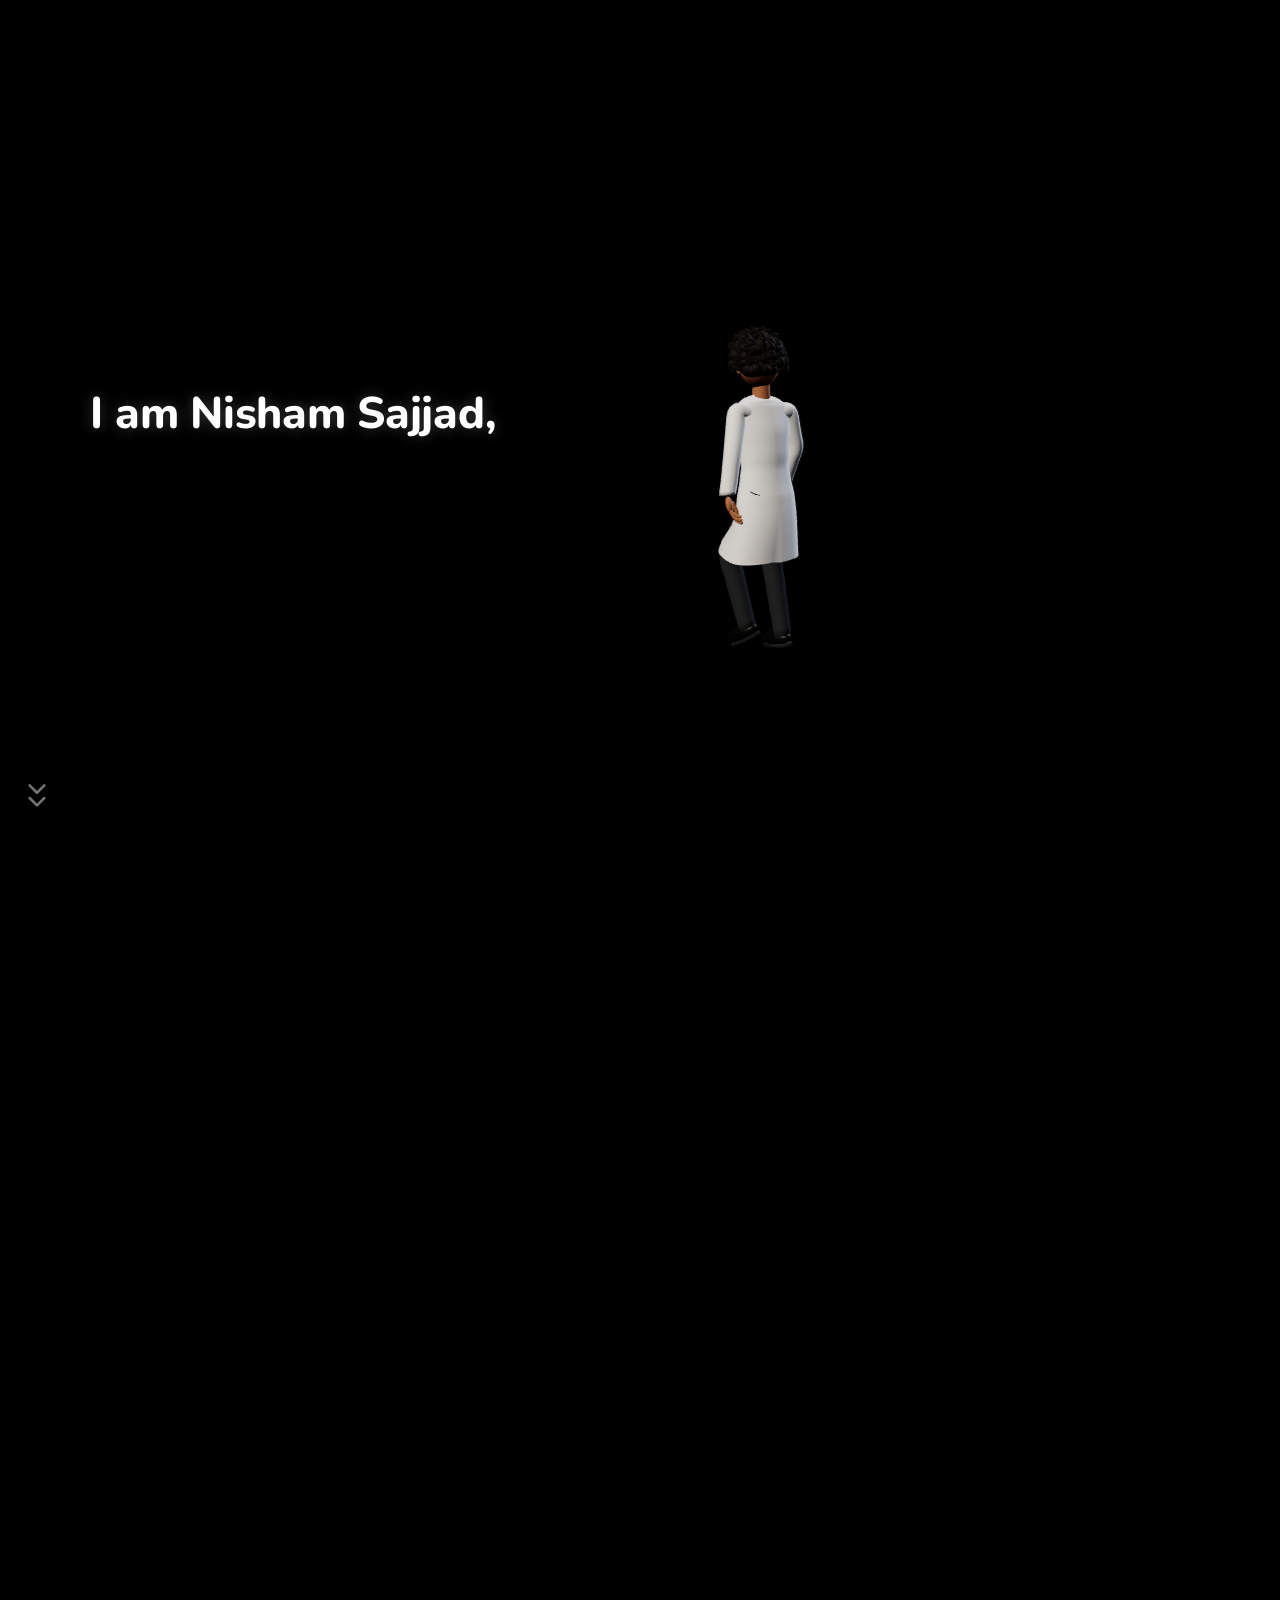
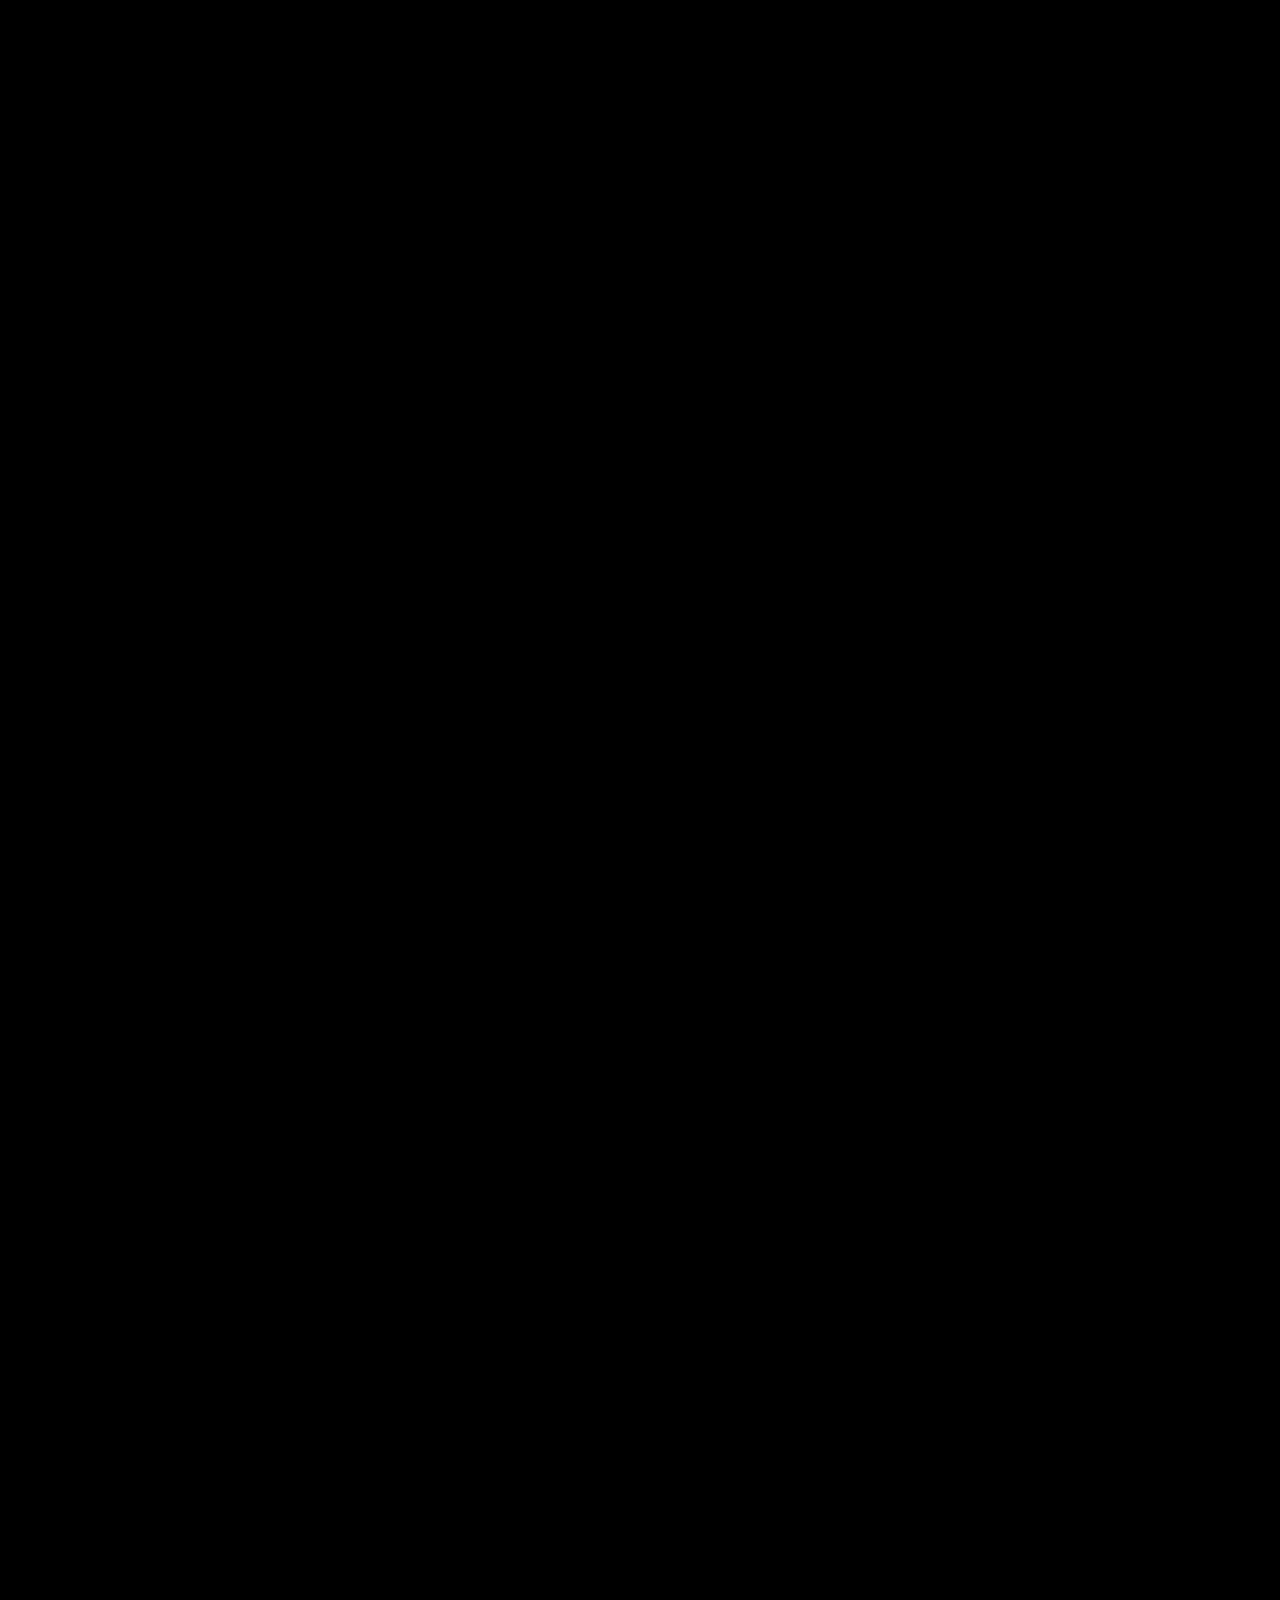
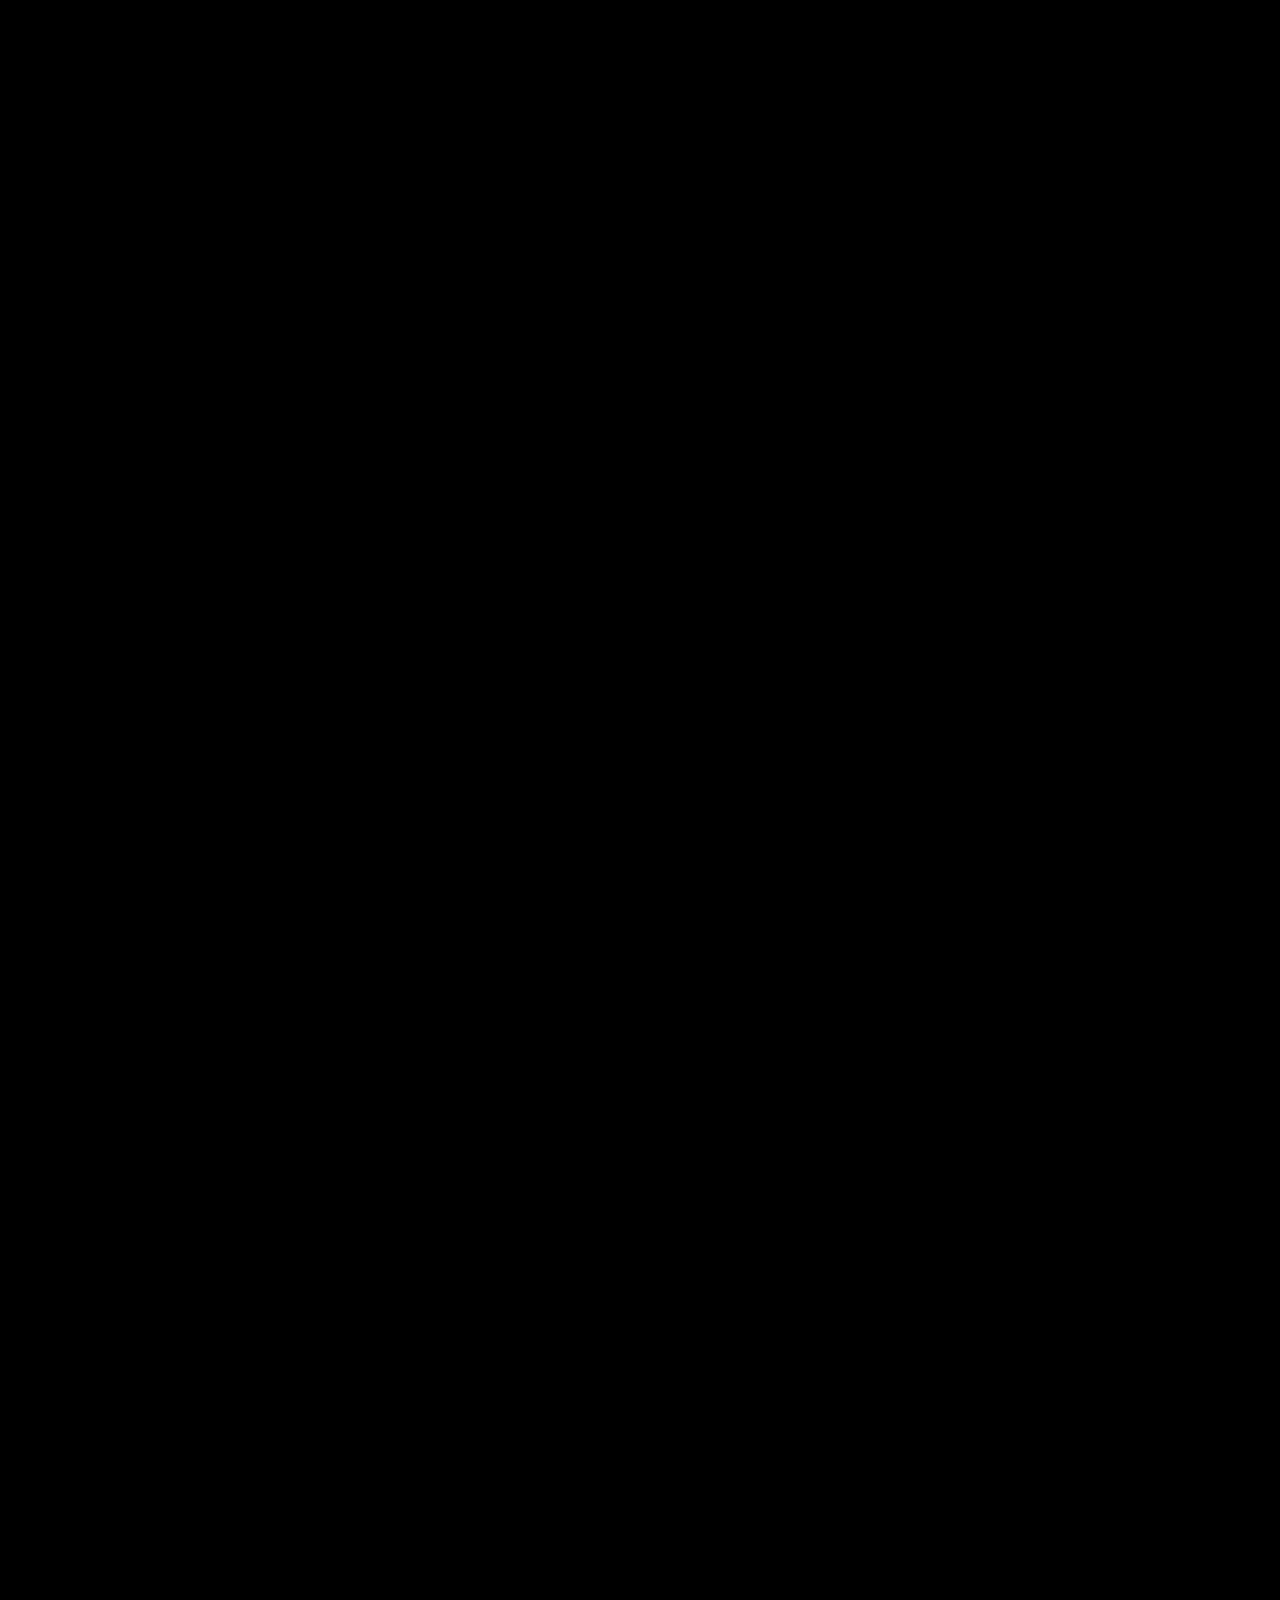
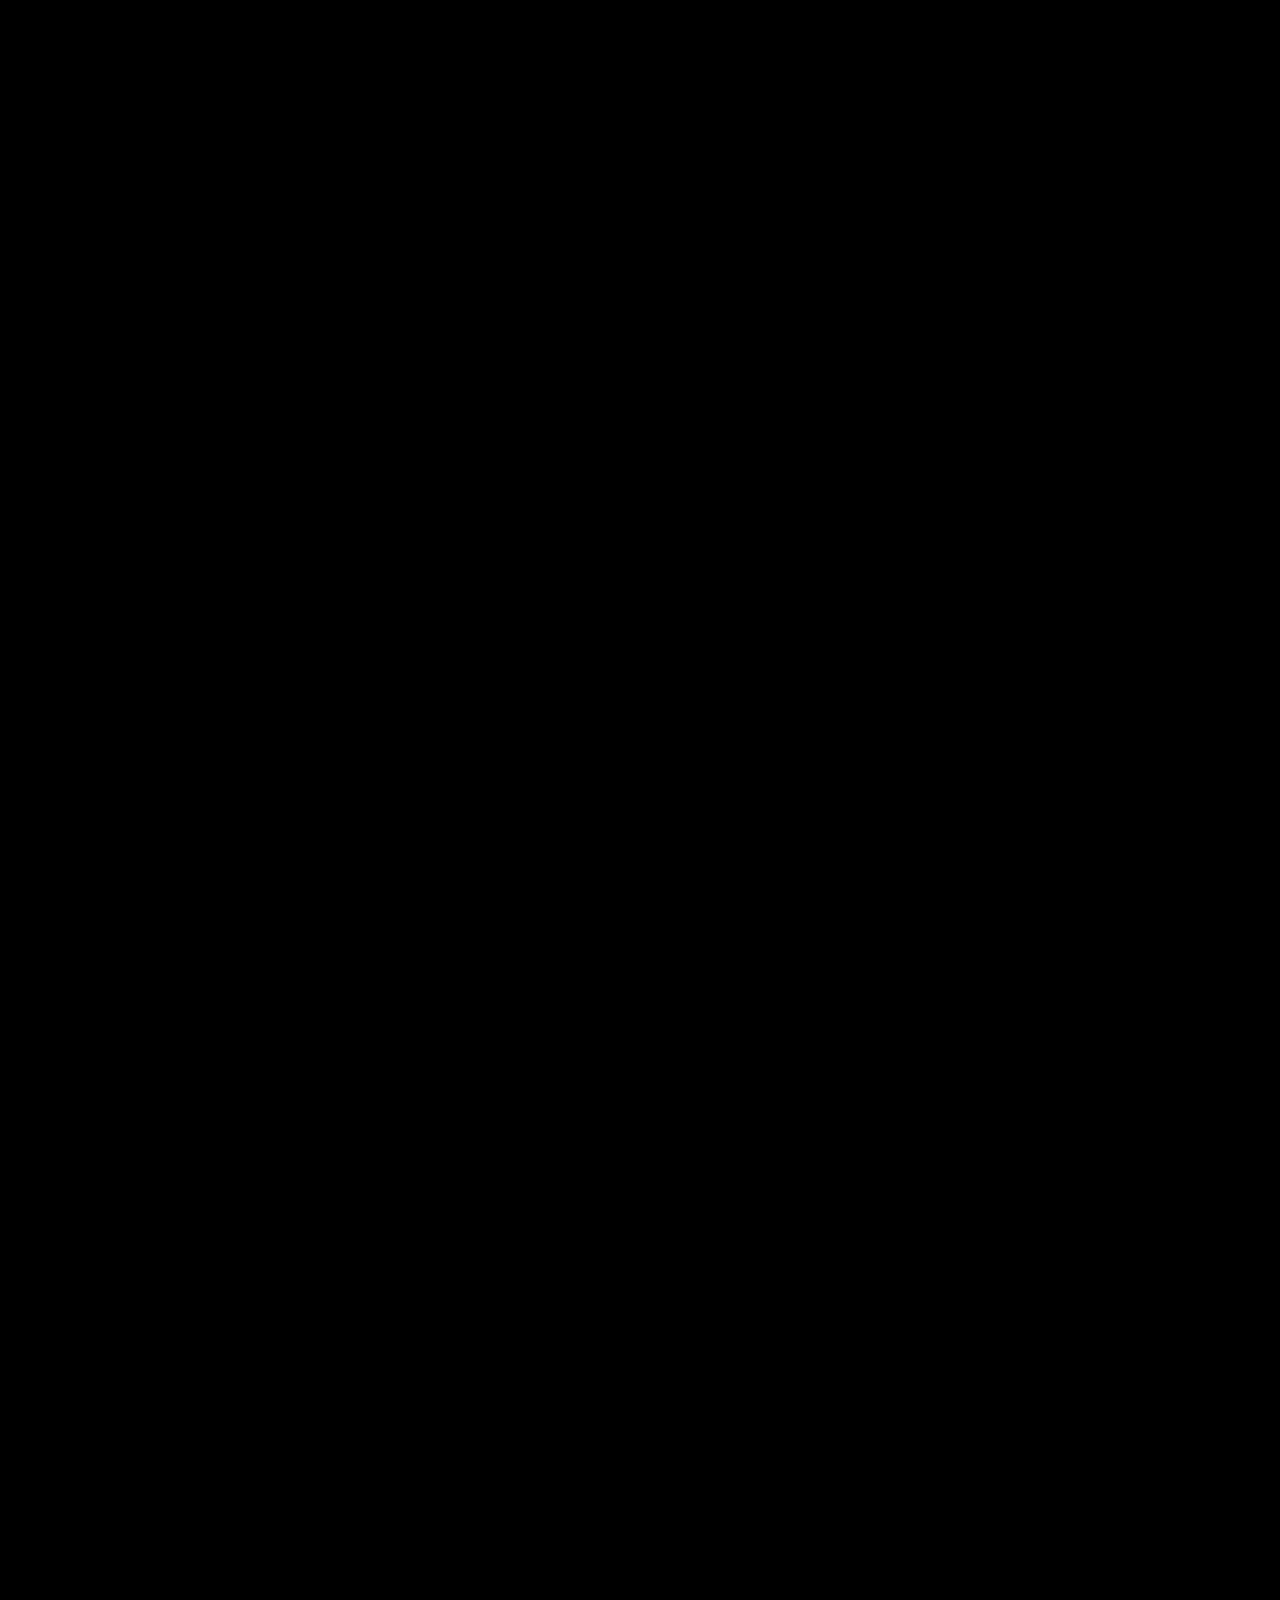
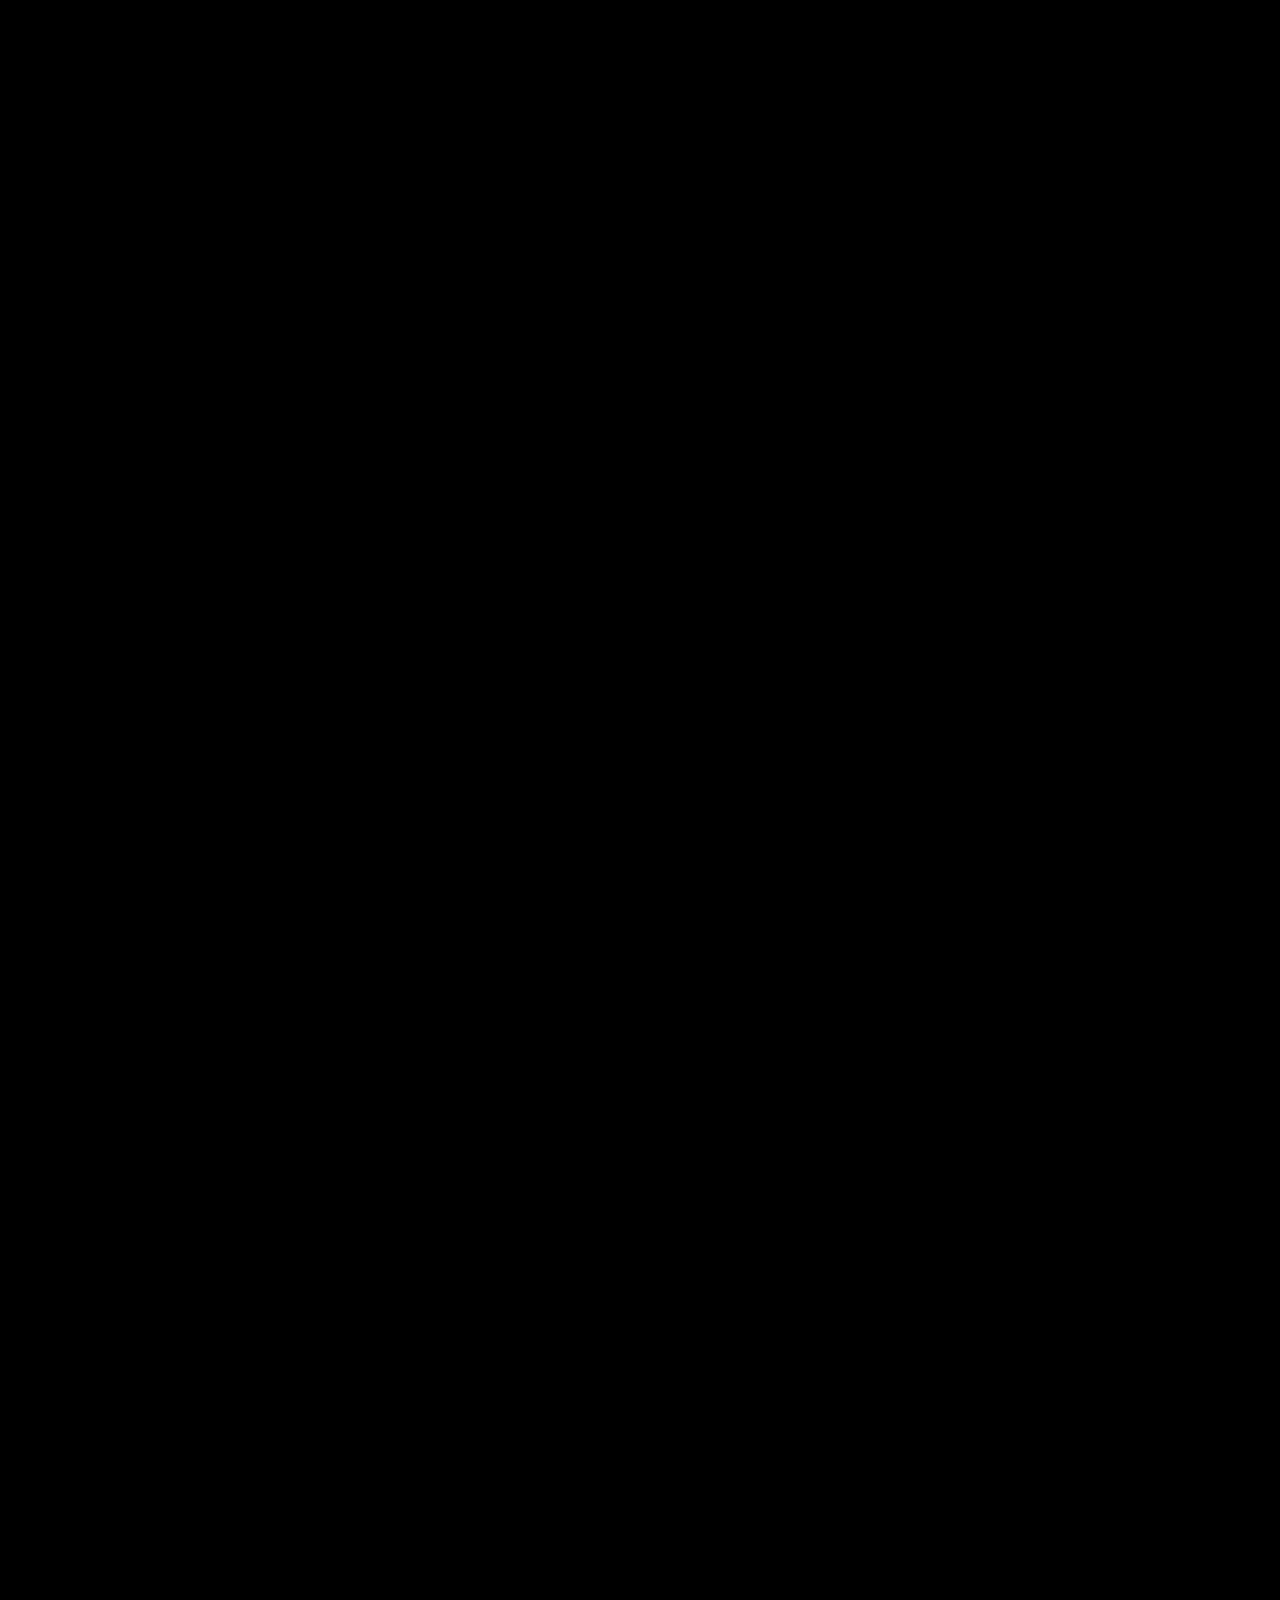
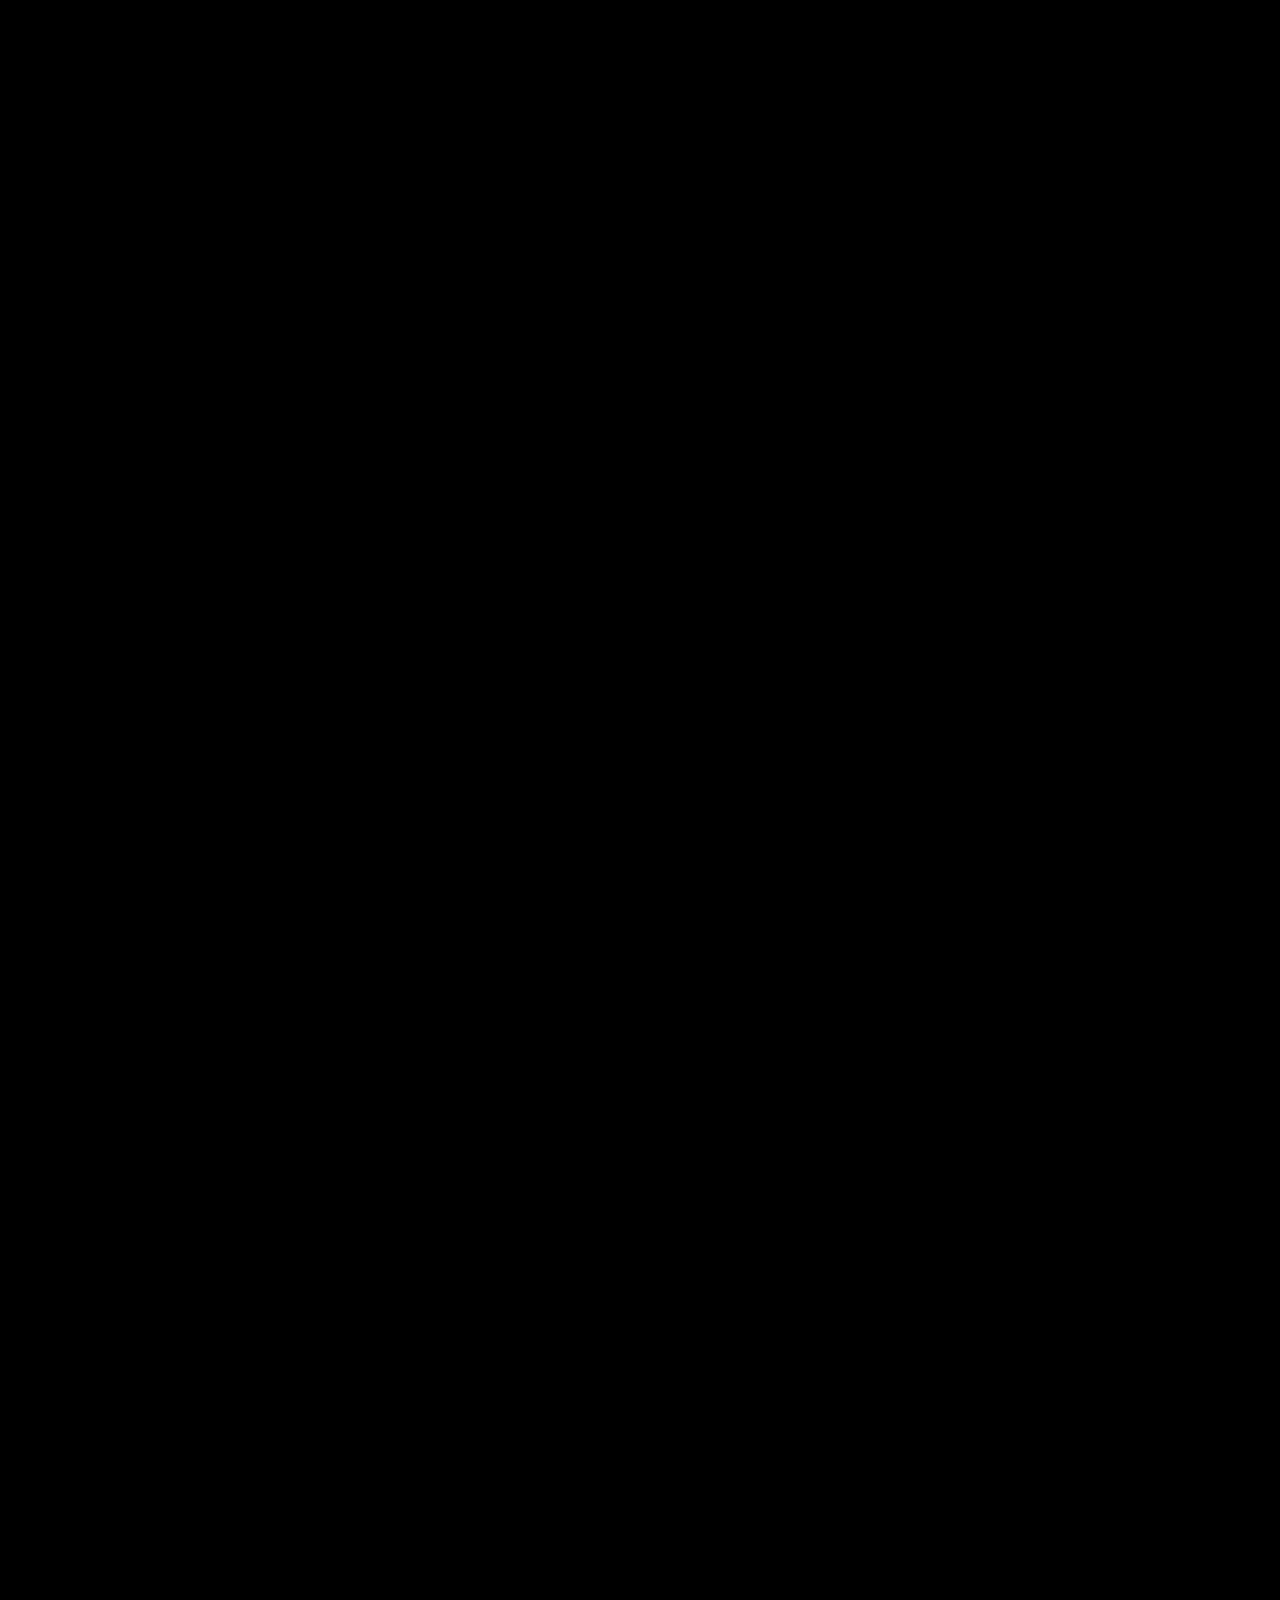
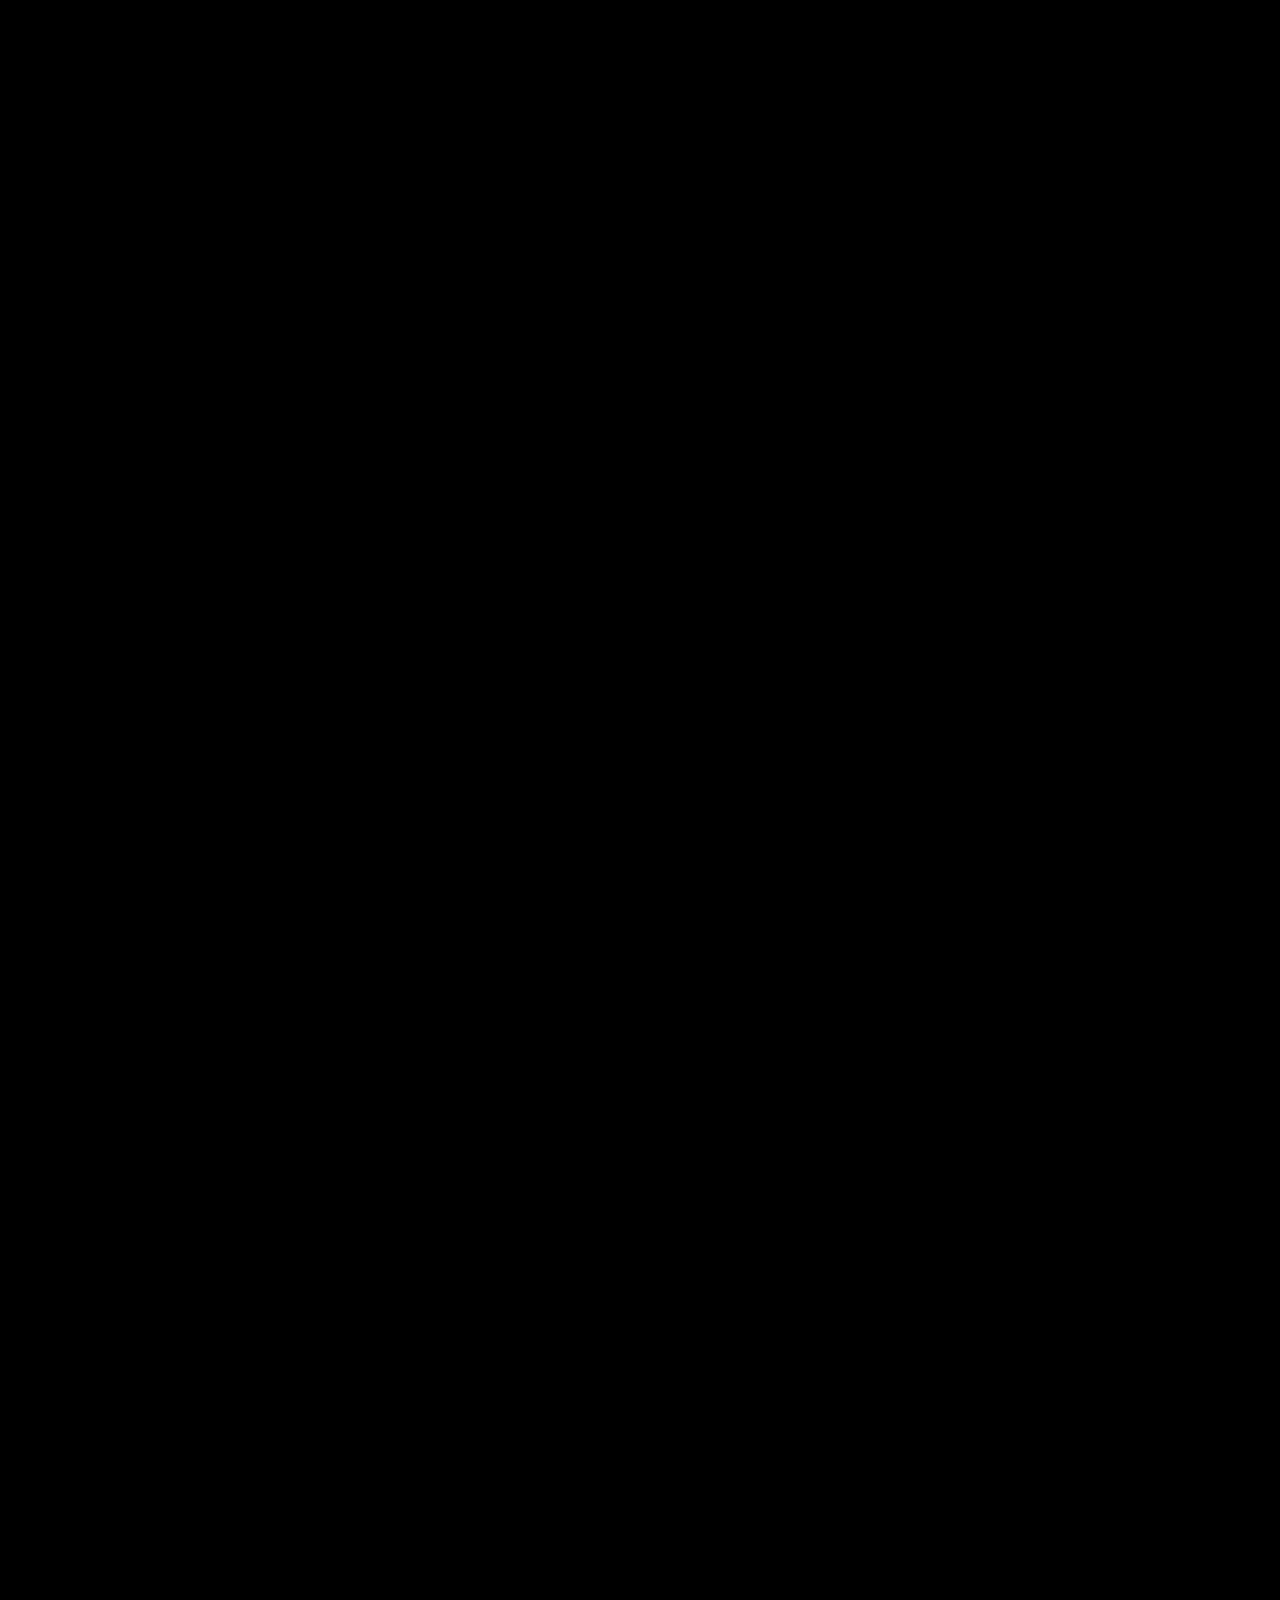
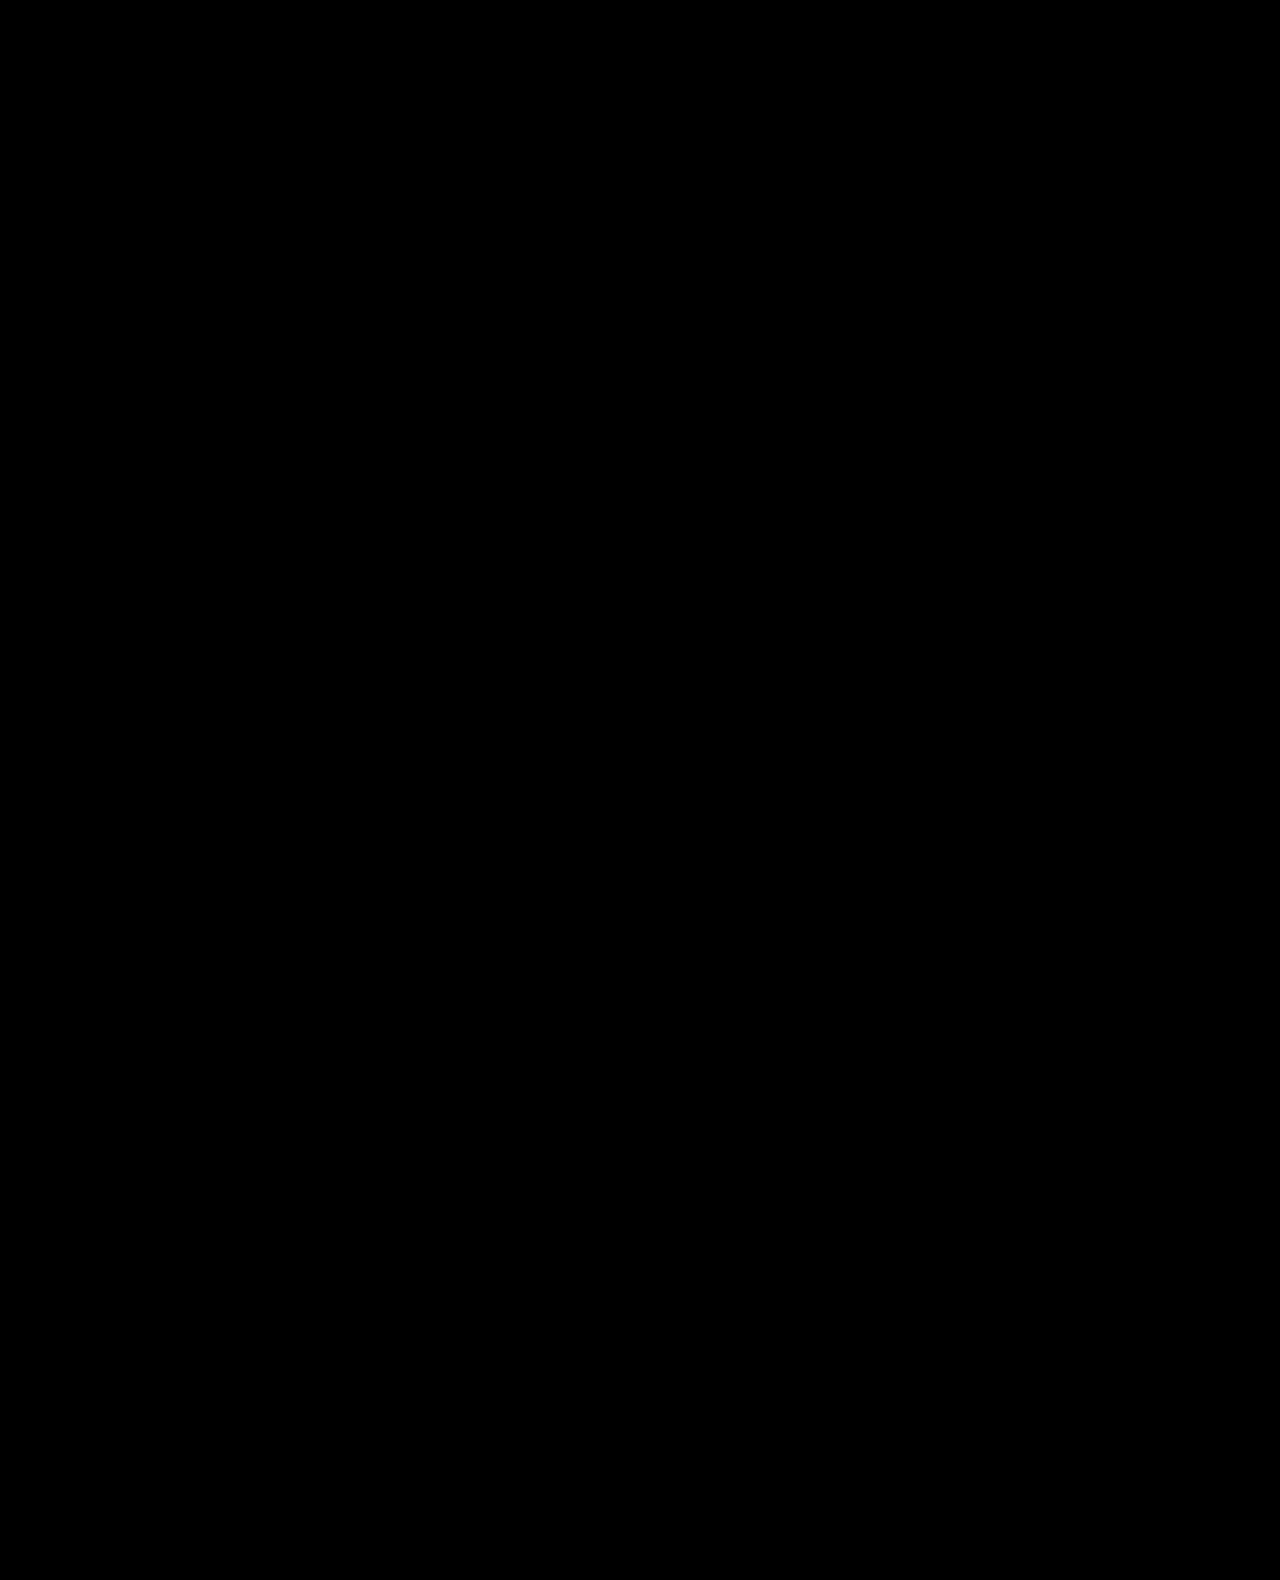
==== commit c2a7bc0a: "Even-paced scroll acting; medicine play in the NURF Pharmacy - The acting is played by one driver wh" ====
--- a/index.html
+++ b/index.html
@@ -1,5 +1,5 @@
 <!doctype html>
-<html lang="en" data-v="20261023a">
+<html lang="en" data-v="20261028a">
 <head>
   <meta charset="utf-8">
   <meta name="viewport" content="width=device-width, initial-scale=1, viewport-fit=cover">
@@ -18,14 +18,14 @@
   <meta property="og:image:height" content="630">
   <meta name="twitter:card" content="summary_large_image">
 
-  <link rel="icon" href="assets/img/logo.svg?v=20261023a" type="image/svg+xml">
+  <link rel="icon" href="assets/img/logo.svg?v=20261028a" type="image/svg+xml">
 
   <link rel="preconnect" href="https://fonts.googleapis.com">
   <link rel="preconnect" href="https://fonts.gstatic.com" crossorigin>
   <link href="https://fonts.googleapis.com/css2?family=Nunito:wght@700;800&family=Poppins:wght@300;400;600&display=swap" rel="stylesheet">
 
   <!-- ?v= forces browsers to fetch fresh files after an update: bump it on every change -->
-  <link rel="stylesheet" href="styles.css?v=20261023a">
+  <link rel="stylesheet" href="styles.css?v=20261028a">
 </head>
 <body>
 
@@ -44,8 +44,8 @@
 
       <!-- Desktop only: soft blurred copy of the current backdrop so the scene fills 16:9 -->
       <div class="ambient" aria-hidden="true">
-        <img class="amb amb-a" src="assets/img/pharmacy.webp?v=20261023a" alt="">
-        <img class="amb amb-b" src="assets/img/igmh.webp?v=20261023a" alt="">
+        <img class="amb amb-a" src="assets/img/pharmacy.webp?v=20261028a" alt="">
+        <img class="amb amb-b" src="assets/img/oncology.webp?v=20261028a" alt="">
       </div>
 
       <!--
@@ -62,37 +62,36 @@
         <div class="set set-a">
           <!-- everything in the pharmacy, so the scene can zoom toward the window -->
           <div class="L pzoom">
-            <img class="L bg-hosp"   src="assets/img/pharmacy.webp?v=20261023a"       alt="">
+            <img class="L bg-hosp"   src="assets/img/pharmacy.webp?v=20261028a"       alt="">
             <!-- the pharmacy door (swings open) -->
-            <img class="L pharm-door" src="assets/img/pharmacy-door.webp?v=20261023a" alt="">
+            <img class="L pharm-door" src="assets/img/pharmacy-door.webp?v=20261028a" alt="">
             <div class="sign-glow"><span></span></div>
             <!-- Back-view walk frames (near → far, then looking back over his shoulder) -->
-            <img class="L walk" src="assets/img/walk-1.webp?v=20261023a" alt="">
-            <img class="L walk" src="assets/img/walk-2.webp?v=20261023a" alt="">
-            <img class="L walk" src="assets/img/walk-3.webp?v=20261023a" alt="">
-            <img class="L walk" src="assets/img/walk-4.webp?v=20261023a" alt="">
-            <img class="L walk" src="assets/img/walk-5.webp?v=20261023a" alt="">
+            <img class="L walk" src="assets/img/walk-1.webp?v=20261028a" alt="">
+            <img class="L walk" src="assets/img/walk-2.webp?v=20261028a" alt="">
+            <img class="L walk" src="assets/img/walk-3.webp?v=20261028a" alt="">
+            <img class="L walk" src="assets/img/walk-4.webp?v=20261028a" alt="">
+            <img class="L walk" src="assets/img/walk-5.webp?v=20261028a" alt="">
             <!-- The character: a small puppet rig (legs swing from the hips) plus
                  the mask-on frames and the clipboard pose. .hero = acting moves, .breath = idle life. -->
             <div class="L hero">
               <div class="L breath">
                 <div class="L pose-stand">
-                  <img class="L leg leg-l"  src="assets/img/hero-leg-l.webp?v=20261023a"  alt="">
-                  <img class="L leg leg-r"  src="assets/img/hero-leg-r.webp?v=20261023a"  alt="">
-                  <img class="L hero-upper" src="assets/img/hero-upper.webp?v=20261023a" alt="">
+                  <img class="L leg leg-l"  src="assets/img/hero-leg-l.webp?v=20261028a"  alt="">
+                  <img class="L leg leg-r"  src="assets/img/hero-leg-r.webp?v=20261028a"  alt="">
+                  <img class="L hero-upper" src="assets/img/hero-upper.webp?v=20261028a" alt="">
                 </div>
-                <img class="L maskf" src="assets/img/mask-1.webp?v=20261023a" alt="">
-                <img class="L maskf" src="assets/img/mask-2.webp?v=20261023a" alt="">
-                <img class="L maskf" src="assets/img/mask-3.webp?v=20261023a" alt="">
-                <img class="L maskf" src="assets/img/mask-4.webp?v=20261023a" alt="">
-                <img class="L ch-clip" src="assets/img/char-clipboard.webp?v=20261023a" alt="">
+                <img class="L maskf" src="assets/img/mask-1.webp?v=20261028a" alt="">
+                <img class="L maskf" src="assets/img/mask-2.webp?v=20261028a" alt="">
+                <img class="L maskf" src="assets/img/mask-3.webp?v=20261028a" alt="">
+                <img class="L maskf" src="assets/img/mask-4.webp?v=20261028a" alt="">
+                <img class="L ch-clip" src="assets/img/char-clipboard.webp?v=20261028a" alt="">
               </div>
             </div>
             <!-- 3D avatar lives here while he's at the hospital -->
             <div class="L host host-h"></div>
             <!-- the wall in front of him once he's inside (window glass + doorway cut out) -->
-            <img class="L pharm-front" src="assets/img/pharmacy-front.webp?v=20261023a" alt="">
-            <img class="nabh-word"   src="assets/img/nabh-word.svg?v=20261023a"      alt="">
+            <img class="L pharm-front" src="assets/img/pharmacy-front.webp?v=20261028a" alt="">
             <!-- the file tossed to him -->
             <div class="files">
               <svg viewBox="0 0 50 130"><rect x="1" y="4" width="48" height="125" rx="4" fill="#27303d"/><rect x="5" y="10" width="40" height="112" rx="2" fill="#eef1f4"/><path d="M11 30h28M11 40h28M11 50h22M11 60h28M11 70h18" stroke="#9aa6b2" stroke-width="2"/><rect x="15" y="0" width="20" height="10" rx="3" fill="#c8ccd2"/><rect x="1" y="4" width="48" height="125" rx="4" fill="none" stroke="#0e141c" stroke-width="1.5"/></svg>
@@ -103,34 +102,35 @@
         <!-- Scenes 7–8 : NURF Pharmacy, IGMH -->
         <div class="set set-b">
           <div class="L cam"><!-- rises into view as he falls -->
-            <img class="L bg-igmh"   src="assets/img/igmh.webp?v=20261023a"   alt="">
-            <img class="L chair"     src="assets/img/chair.webp?v=20261023a"  alt="">
-            <div class="L host host-d"></div><!-- 3D avatar at his desk -->
-            <div class="L sitter-rig"><img class="L sitter" src="assets/img/sitter.webp?v=20261023a" alt=""></div>
-            <img class="L desk"      src="assets/img/desk.webp?v=20261023a"   alt="">
+            <img class="L bg-igmh"   src="assets/img/oncology.webp?v=20261028a"   alt="">
+            <img class="L chair"     src="assets/img/chair.webp?v=20261028a"  alt="">
+            <div class="L host host-d"></div><!-- 3D avatar: crashes in, walks into the pharmacy -->
+            <img class="L onc-front" src="assets/img/oncology-front.webp?v=20261028a" alt="">
+            <div class="L sitter-rig"><img class="L sitter" src="assets/img/sitter.webp?v=20261028a" alt=""></div>
+            <img class="L desk"      src="assets/img/desk.webp?v=20261028a"   alt="">
           </div>
         </div>
 
         <!-- Scene 2 : close-up portrait -->
-        <div class="L portrait-wrap"><img class="L portrait" src="assets/img/portrait.webp?v=20261023a" alt=""></div>
+        <div class="L portrait-wrap"><img class="L portrait" src="assets/img/portrait.webp?v=20261028a" alt=""></div>
       </div>
 
       <!-- Scene 6 : the flight to the Maldives -->
       <div class="sky" aria-hidden="true">
         <div class="flight">
           <div class="cloudset">
-            <img class="cloud c1" src="assets/img/cloud-1.webp?v=20261023a" alt="">
-            <img class="cloud c2" src="assets/img/cloud-2.webp?v=20261023a" alt="">
-            <img class="cloud c3" src="assets/img/cloud-3.webp?v=20261023a" alt="">
+            <img class="cloud c1" src="assets/img/cloud-1.webp?v=20261028a" alt="">
+            <img class="cloud c2" src="assets/img/cloud-2.webp?v=20261028a" alt="">
+            <img class="cloud c3" src="assets/img/cloud-3.webp?v=20261028a" alt="">
           </div>
           <div class="craft">
             <div class="bobber">
               <div class="plane">
-                <img src="assets/img/plane-empty.webp?v=20261023a" alt="">
+                <img src="assets/img/plane-empty.webp?v=20261028a" alt="">
                 <span class="prop"><i></i></span>
               </div>
               <div class="host host-p"></div><!-- 3D avatar in the cockpit -->
-              <img class="pilot" src="assets/img/pilot.webp?v=20261023a" alt="Nisham waving from the cockpit of a small aeroplane">
+              <img class="pilot" src="assets/img/pilot.webp?v=20261028a" alt="Nisham waving from the cockpit of a small aeroplane">
             </div>
           </div>
         </div>
@@ -162,7 +162,7 @@
           <i class="rule"></i>
           <p class="b nabh">
             <span class="ln">Part of the team that helped our</span>
-            <span class="ln">hospital achieve <strong>NABH</strong> accreditation.</span>
+            <span class="ln">hospital achieve <strong><a class="xlink" href="https://nabh.co/" target="_blank" rel="noopener noreferrer">NABH</a></strong> accreditation.</span>
           </p>
         </div>
 
@@ -188,6 +188,8 @@
               <li>Dialysis Patient Support</li>
               <li><span><a class="xlink" href="https://www.aasandha.mv/" target="_blank" rel="noopener noreferrer">Aasandha</a> Referral Coordination</span></li>
               <li>Handling Surgical Requirements for IGMH</li>
+              <li>Managed Oncology Pharmacy</li>
+              <li>Following Up Chemotherapy Medicine</li>
             </ul>
           </div>
         </div>
@@ -202,7 +204,7 @@
             </mask>
             <circle class="ring-dash" cx="50" cy="50" r="49" mask="url(#ring-mask)"/>
           </svg>
-          <div class="avatar"><img src="assets/img/avatar.webp?v=20261023a" alt="Portrait of Nisham Sajjad"></div>
+          <div class="avatar"><img src="assets/img/avatar.webp?v=20261028a" alt="Portrait of Nisham Sajjad"></div>
 
           <!--
             SOCIAL LINKS
@@ -241,12 +243,12 @@
     </section>
   </main>
 
-  <script src="assets/vendor/gsap.min.js?v=20261023a"></script>
-  <script src="assets/vendor/ScrollTrigger.min.js?v=20261023a"></script>
-  <script src="assets/vendor/lenis.min.js?v=20261023a"></script>
-  <script src="script.js?v=20261023a"></script>
+  <script src="assets/vendor/gsap.min.js?v=20261028a"></script>
+  <script src="assets/vendor/ScrollTrigger.min.js?v=20261028a"></script>
+  <script src="assets/vendor/lenis.min.js?v=20261028a"></script>
+  <script src="script.js?v=20261028a"></script>
   <!-- 3D avatar (three.js). Without WebGL the illustrated 2D character plays instead. -->
   <script type="importmap">{"imports":{"three":"./assets/vendor/three/three.module.min.js","three/addons/":"./assets/vendor/three/addons/"}}</script>
-  <script type="module" src="assets/js/hero3d.js?v=20261023a"></script>
+  <script type="module" src="assets/js/hero3d.js?v=20261028a"></script>
 </body>
 </html>
--- a/styles.css
+++ b/styles.css
@@ -87,11 +87,6 @@
   will-change: transform, opacity;
 }
 
-/* "(NABH)" word patch — coordinates are in storyboard pixels / 941×1672 */
-.nabh-word {
-  position: absolute;
-  left: 69.1%; top: 46.3%; width: 10.6%; height: 1.95%;      /* on the wall just above the sign's right end (canvas 650,774) */
-}
 .sign-glow {
   position: absolute;
   left: 17%; top: 44.5%; width: 58%; height: 8%;
@@ -450,3 +445,7 @@
 @keyframes cue-bob { 0%, 100% { transform: translateY(0); opacity: .45; } 50% { transform: translateY(7px); opacity: .25; } }
 @media (min-width: 1200px), (min-width: 560px) and (min-aspect-ratio: 13/10) { .scroll-cue { left: 24px; bottom: 9%; width: 26px; height: 42px; } }
 @media (prefers-reduced-motion: reduce) { .scroll-cue { animation: none; } }
+
+/* ---------- Office scene (Oncology + NURF Pharmacy) ---------- */
+.onc-front { opacity: 0; pointer-events: none; }        /* hero3d.js shows it while he's behind the wall/counter */
+.has-3d .chair, .has-3d .desk { display: none; }        /* (the 2D desk/chair are only for the no-3D fallback) */
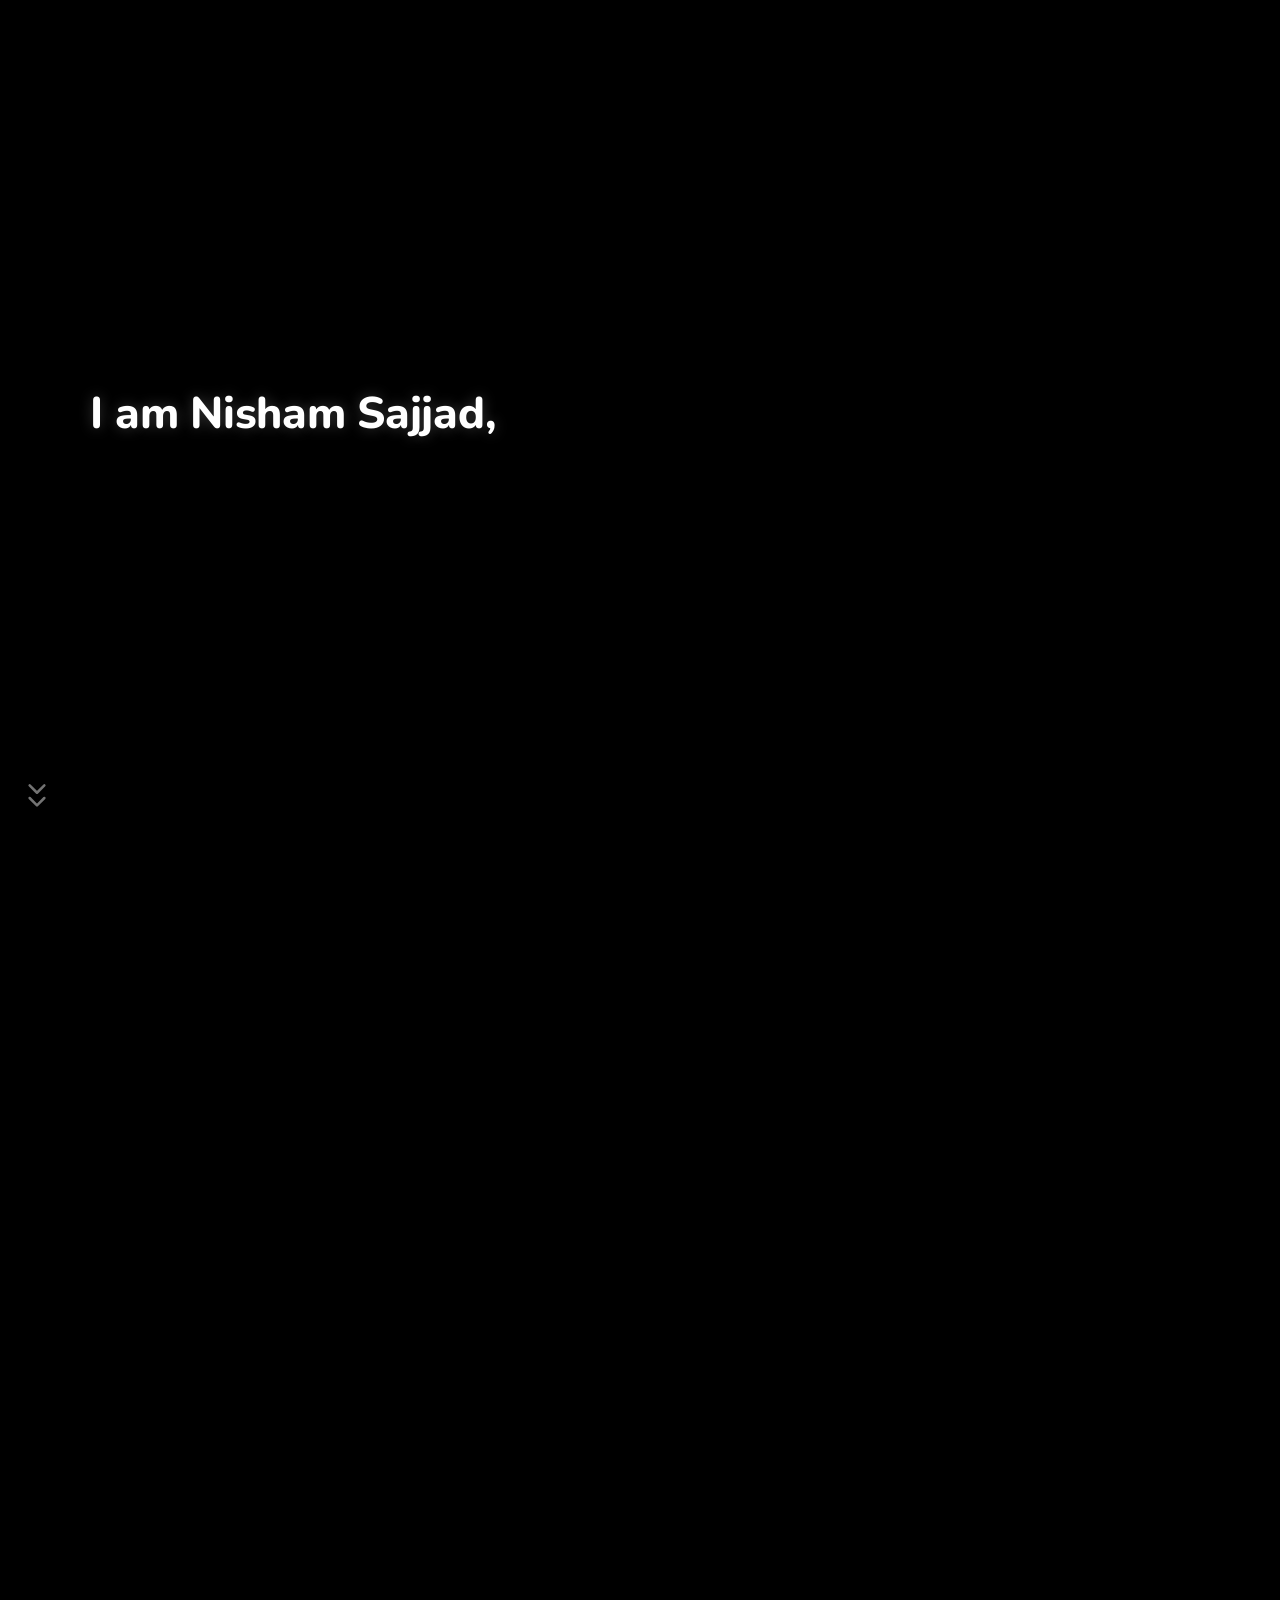
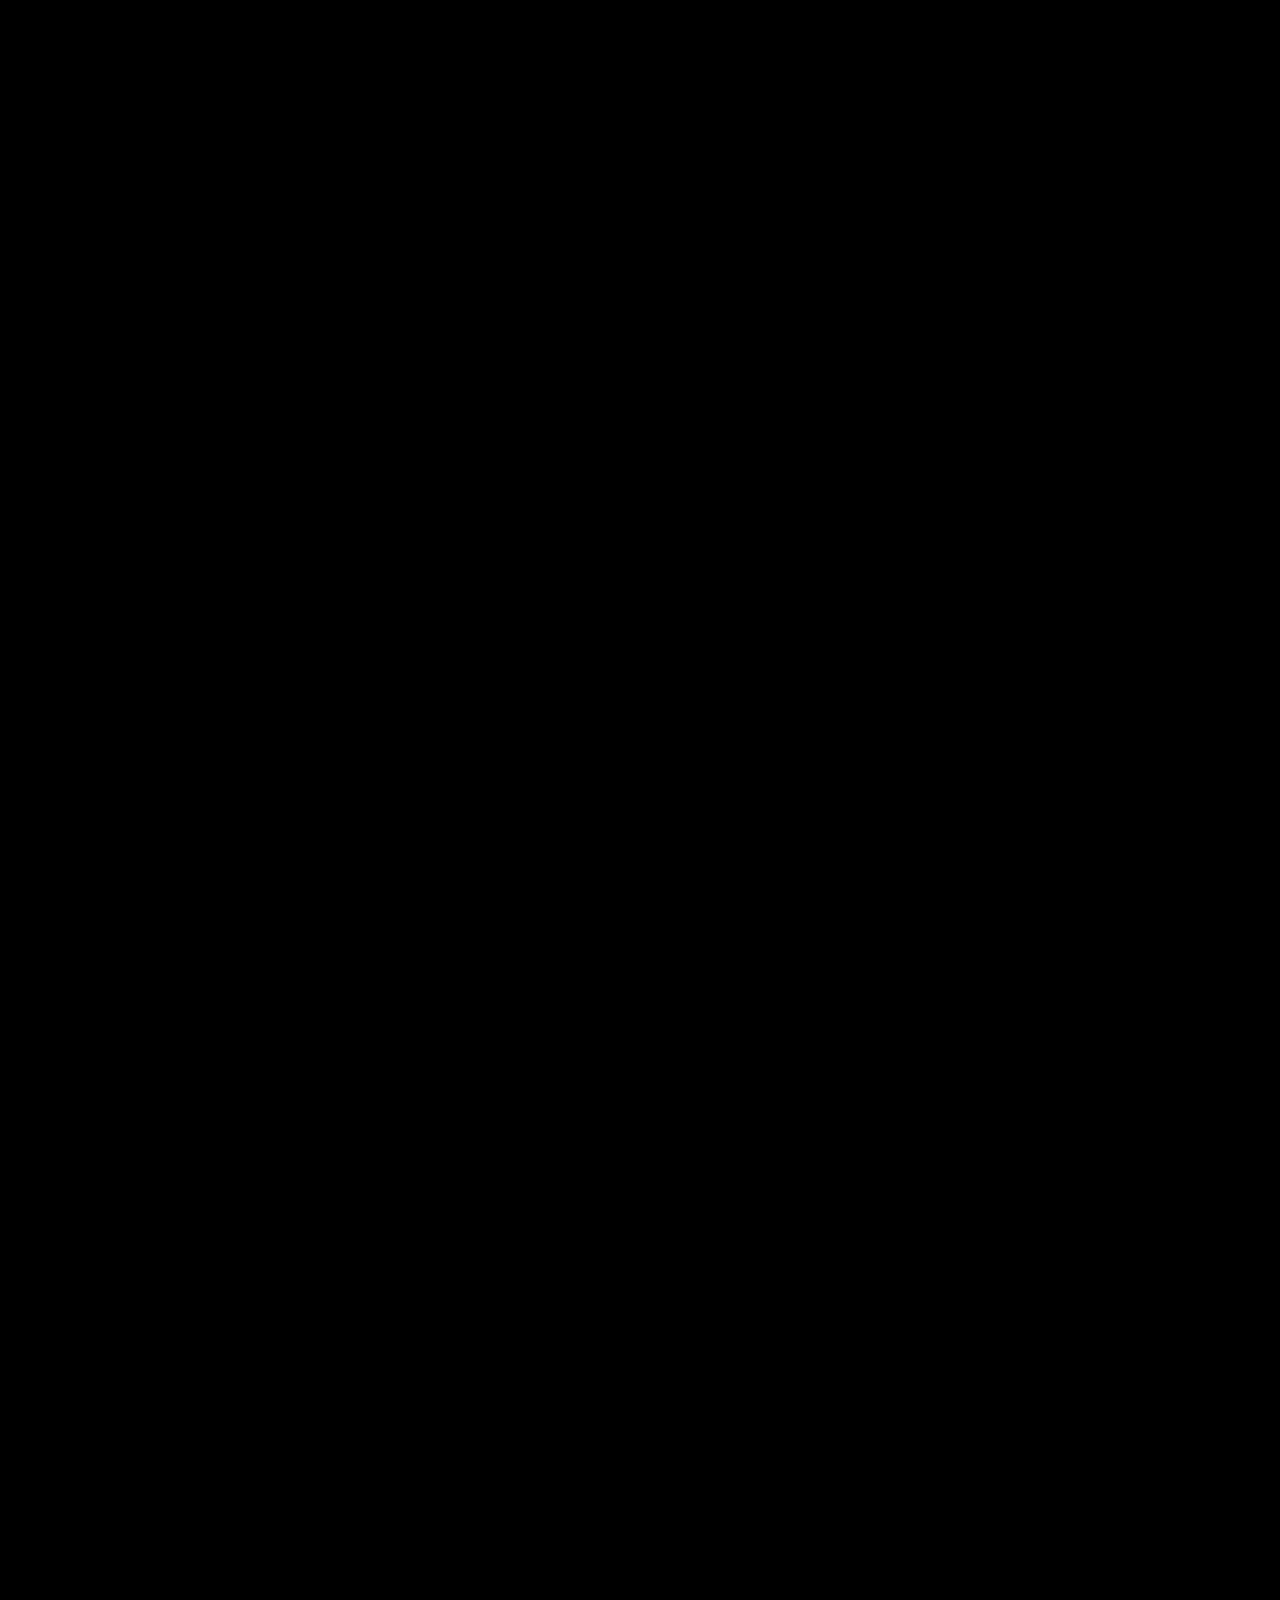
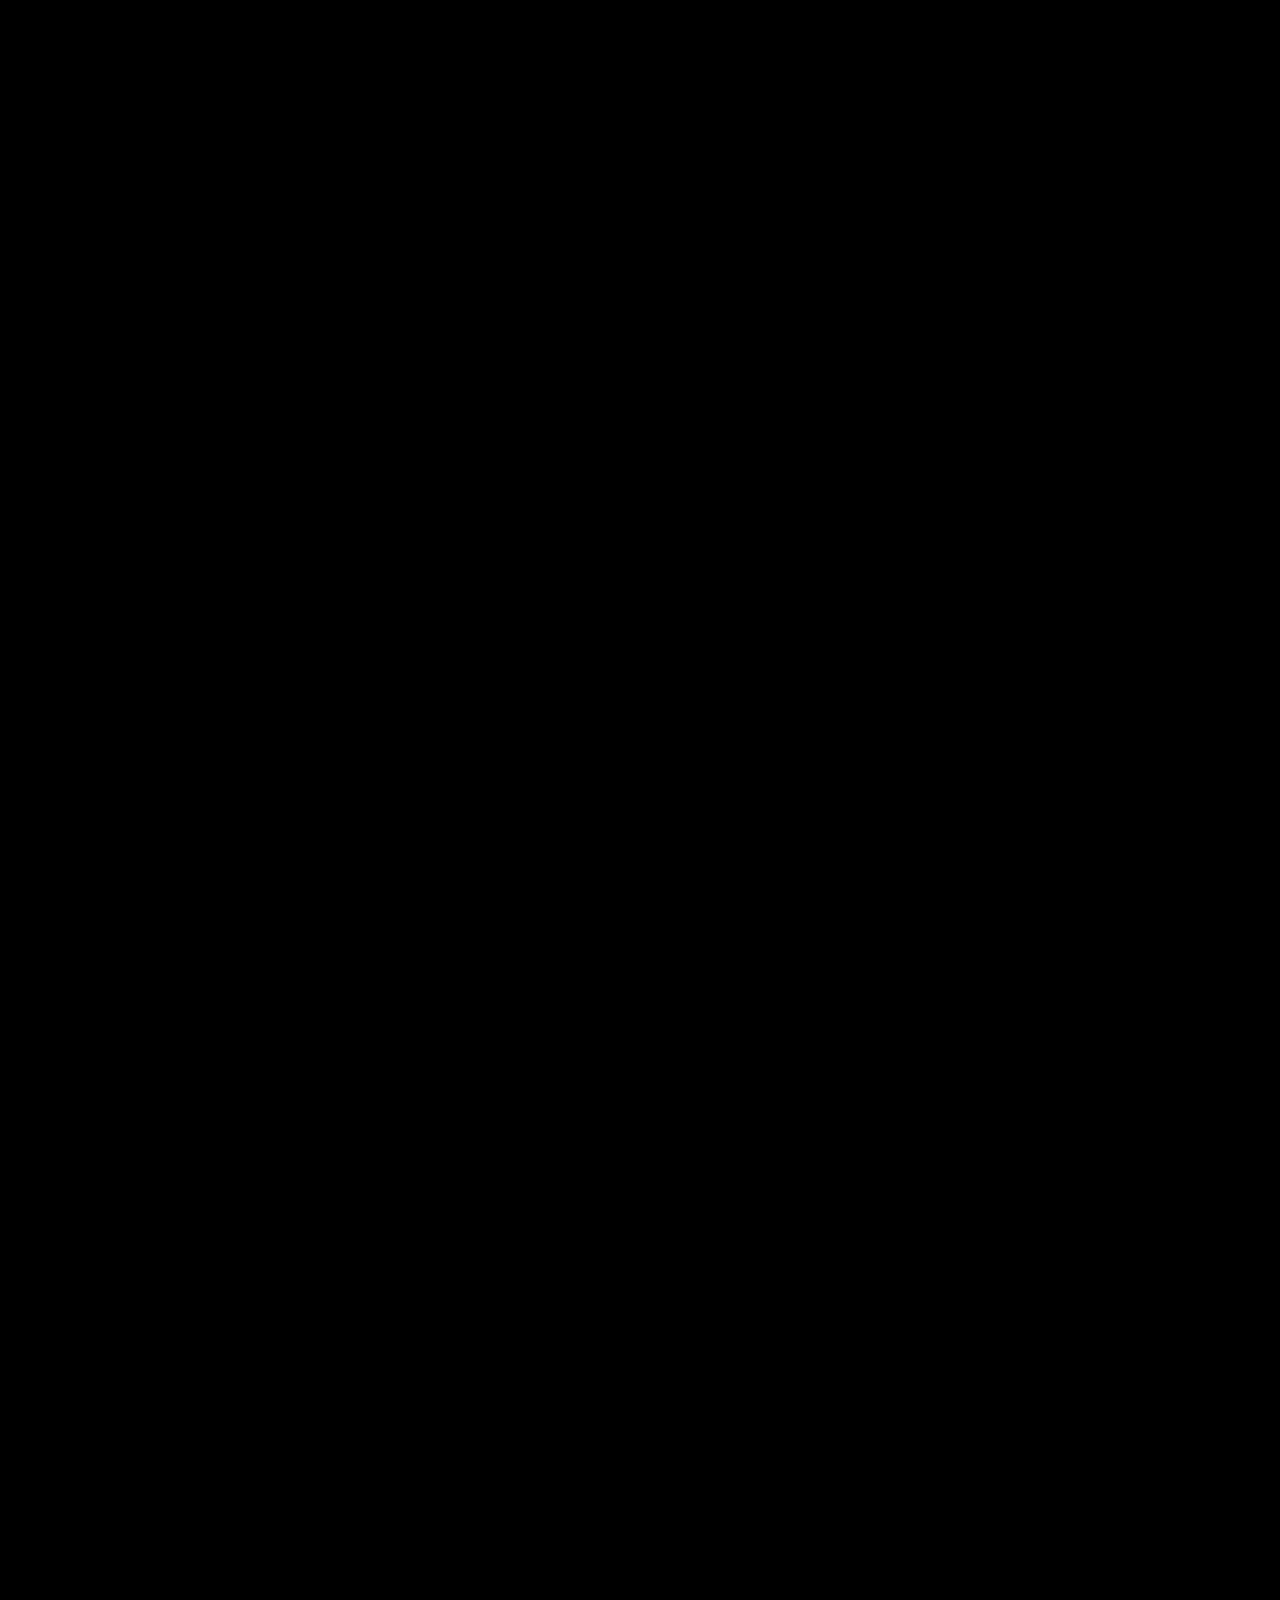
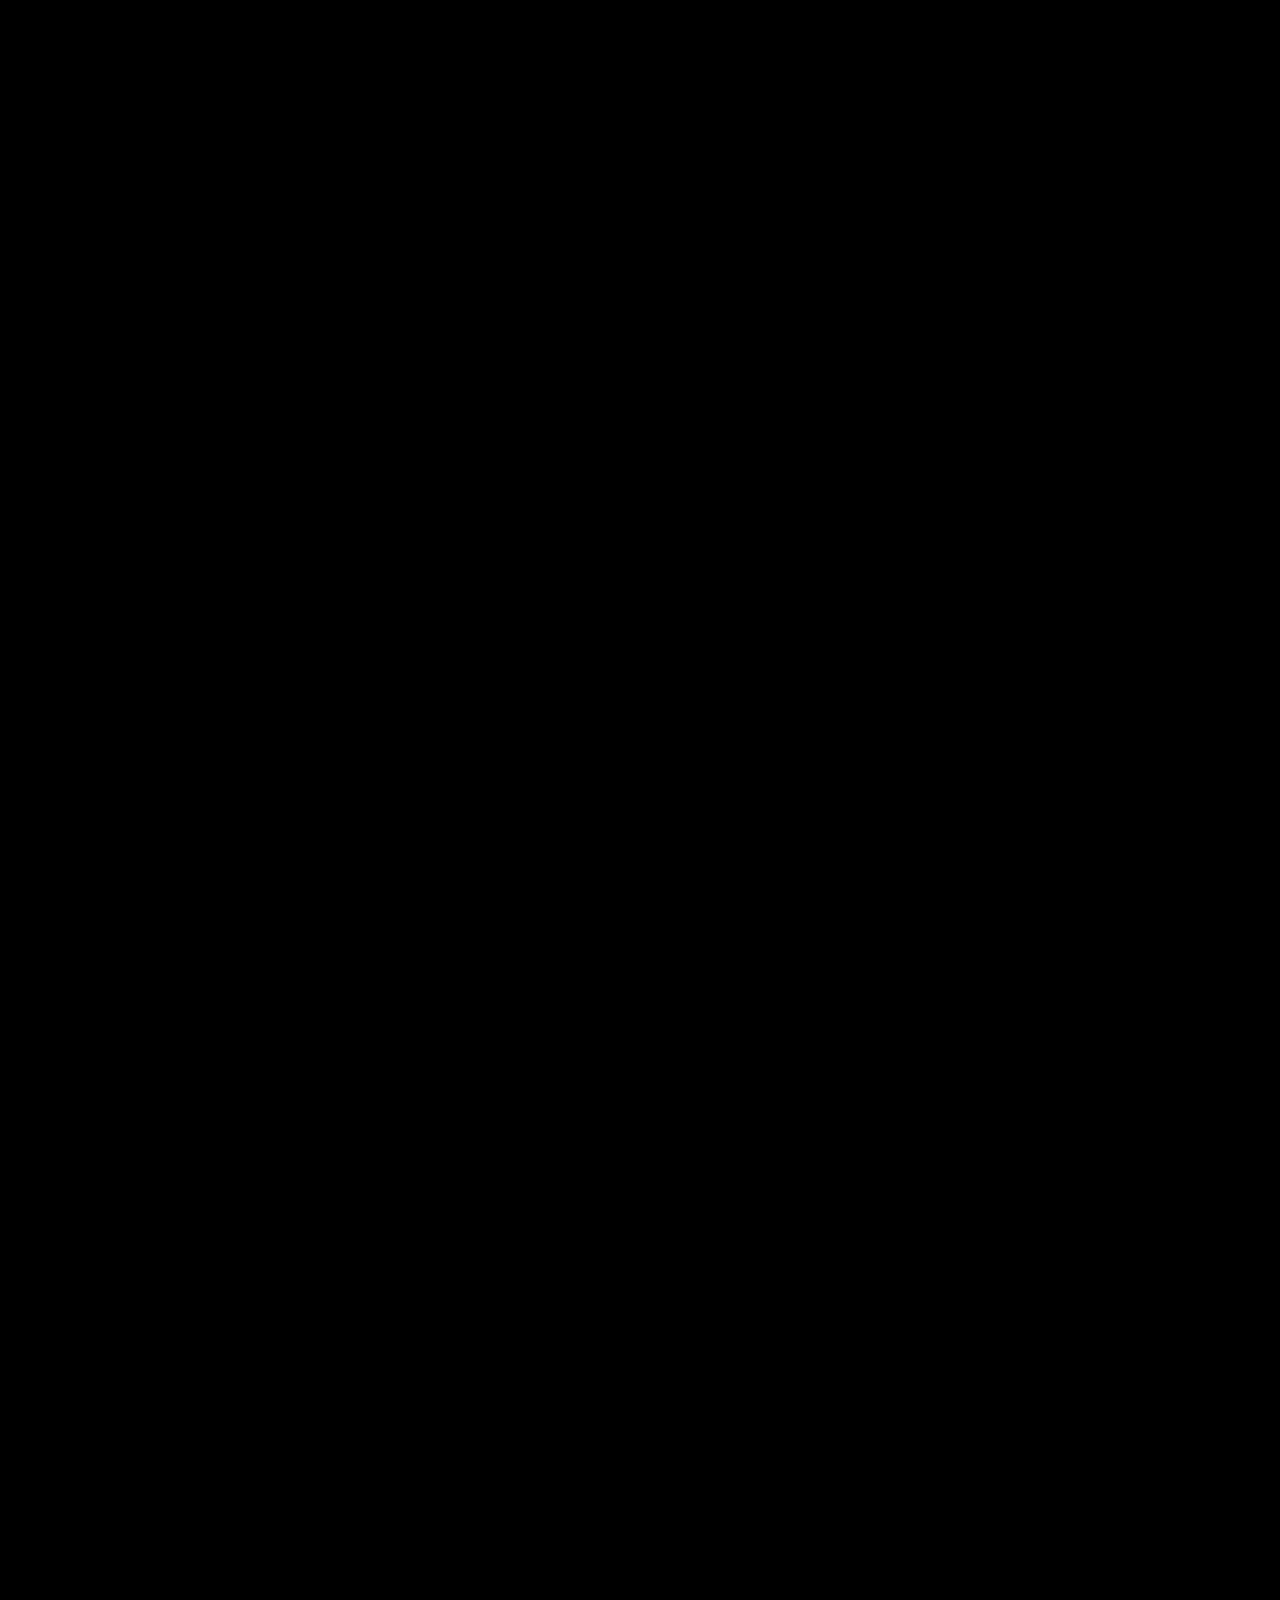
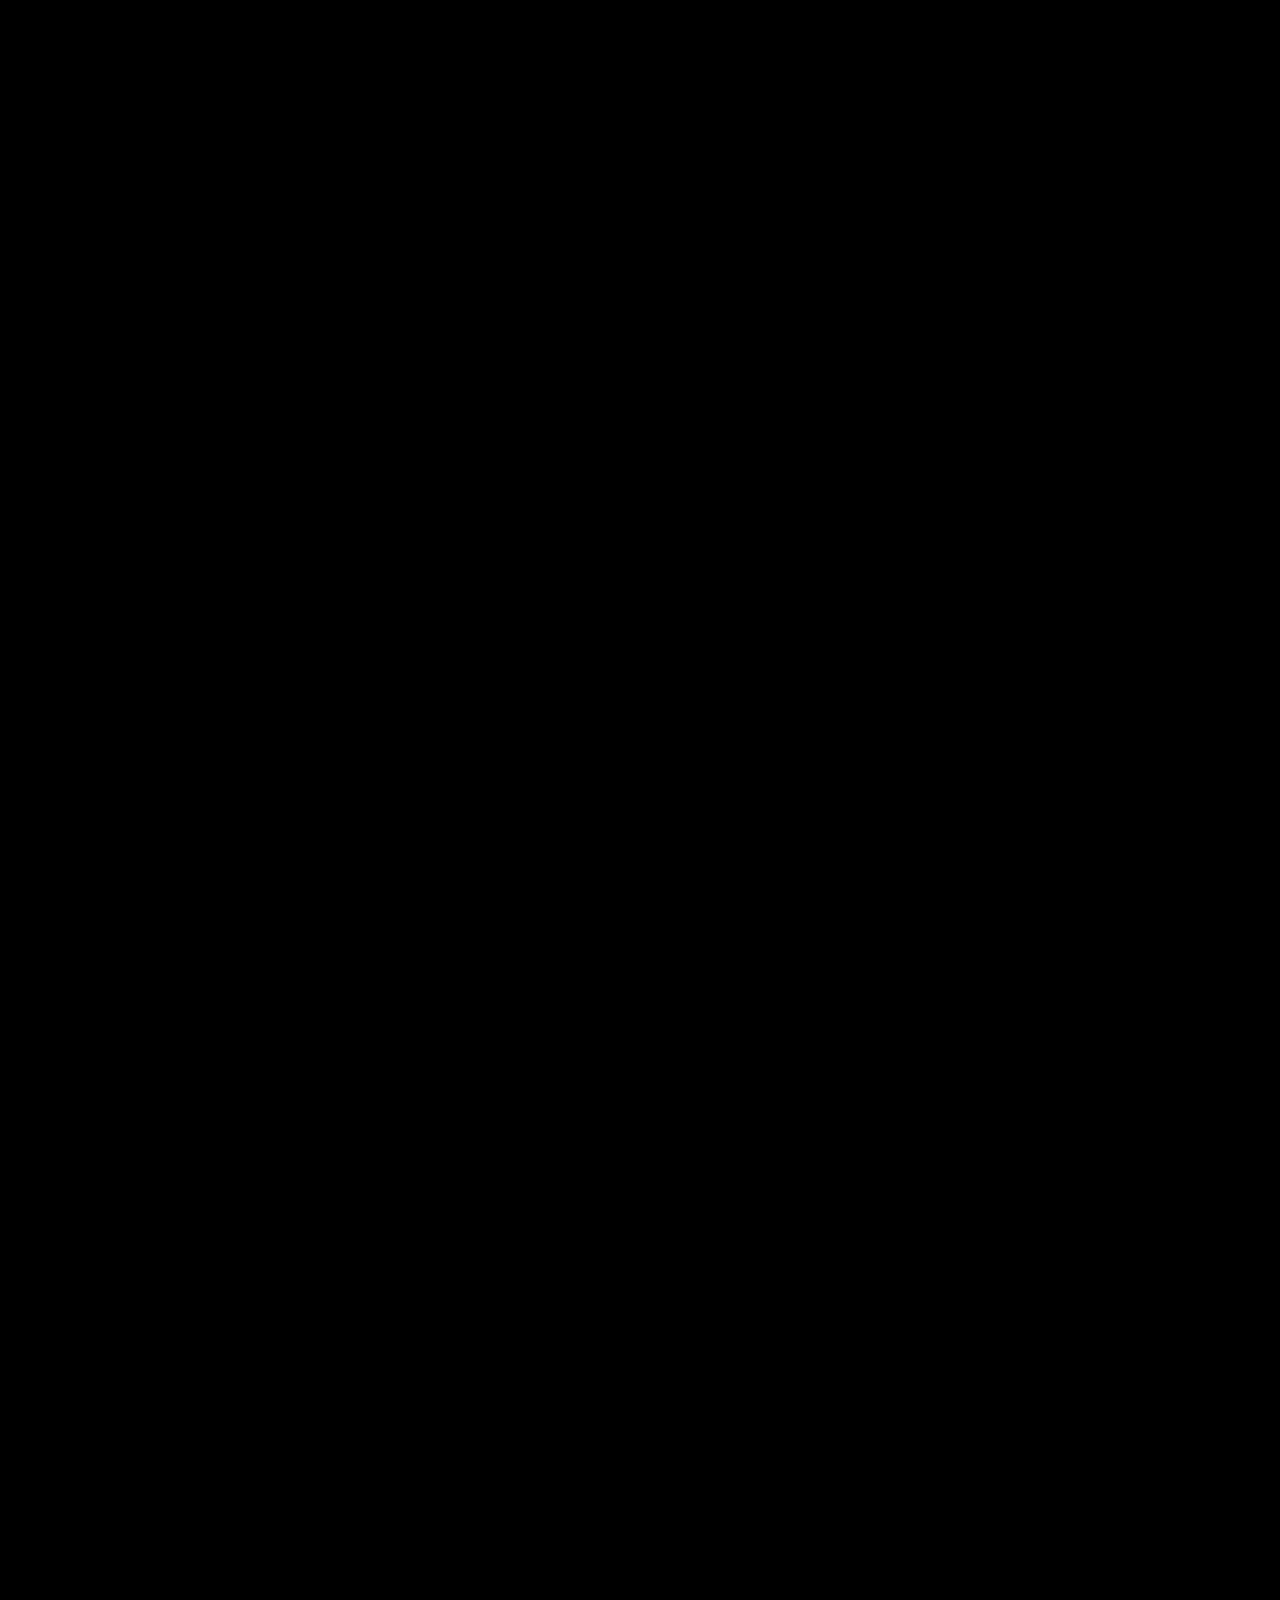
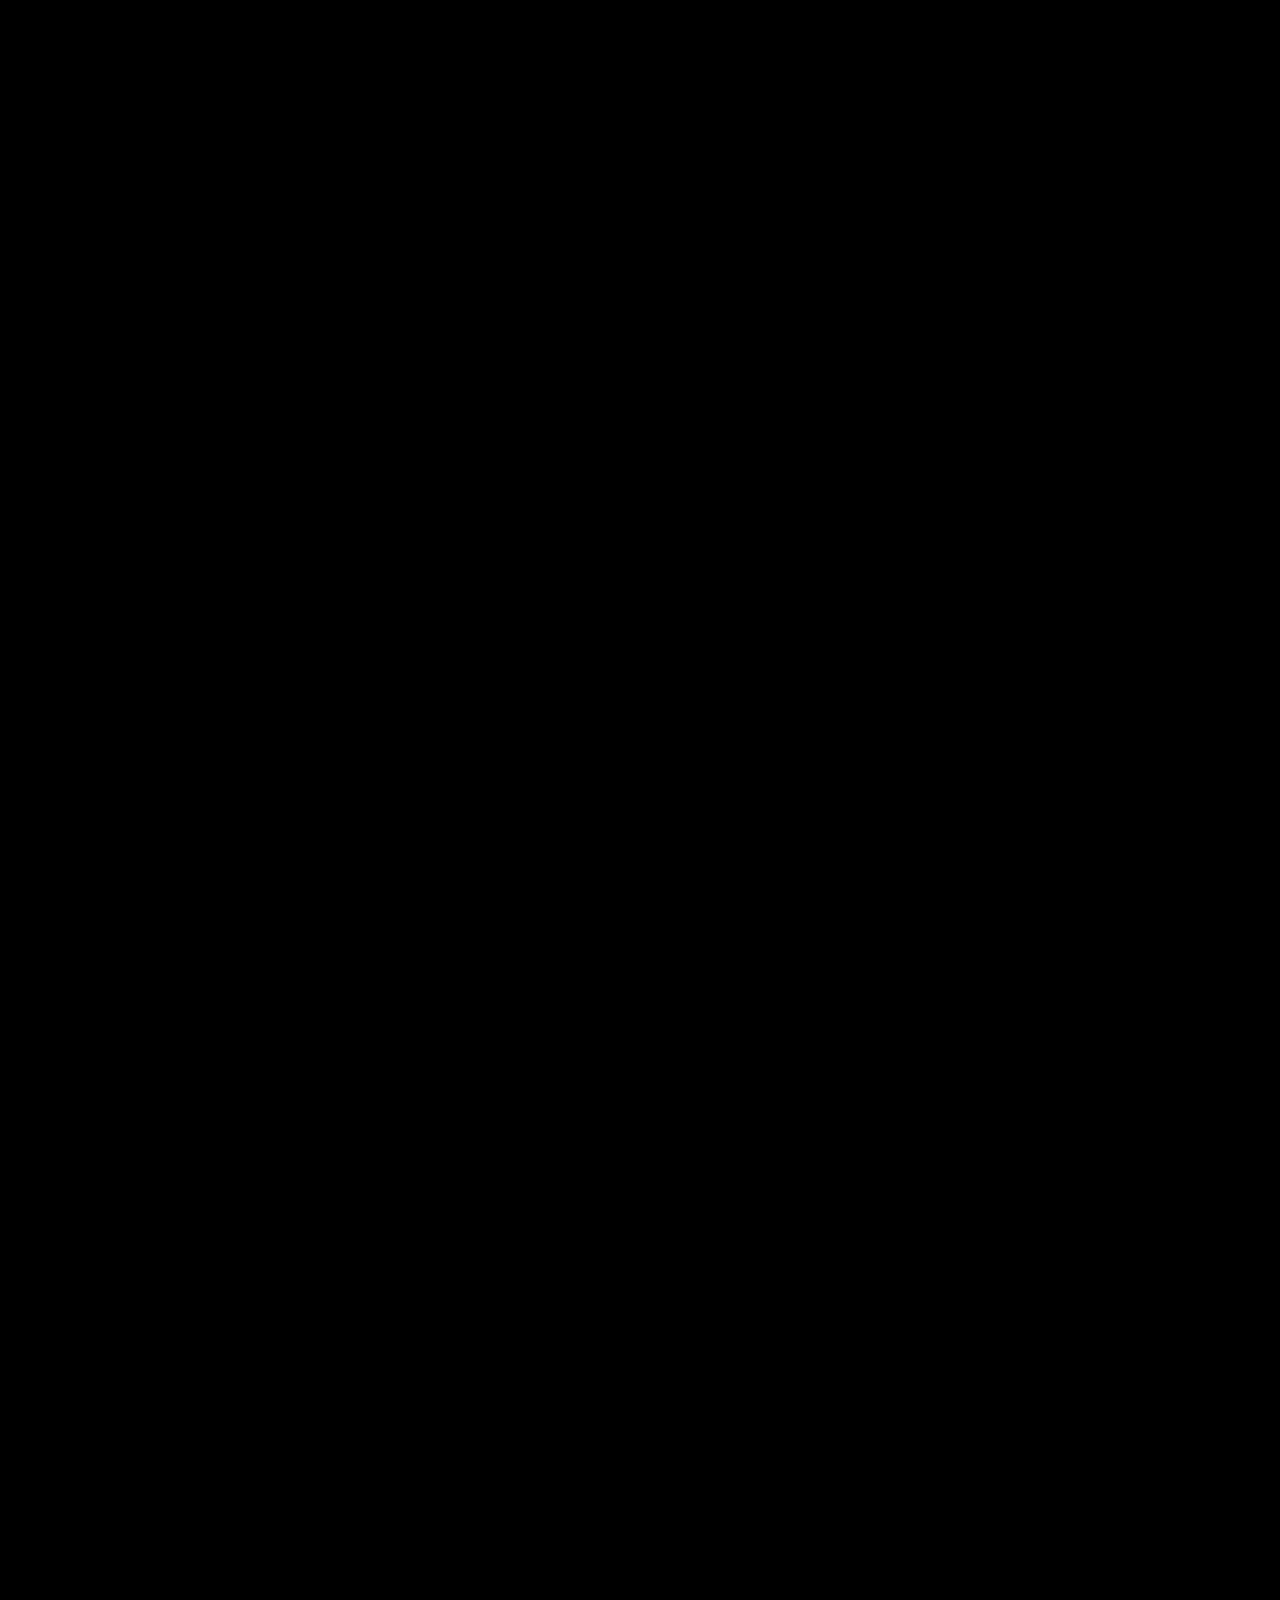
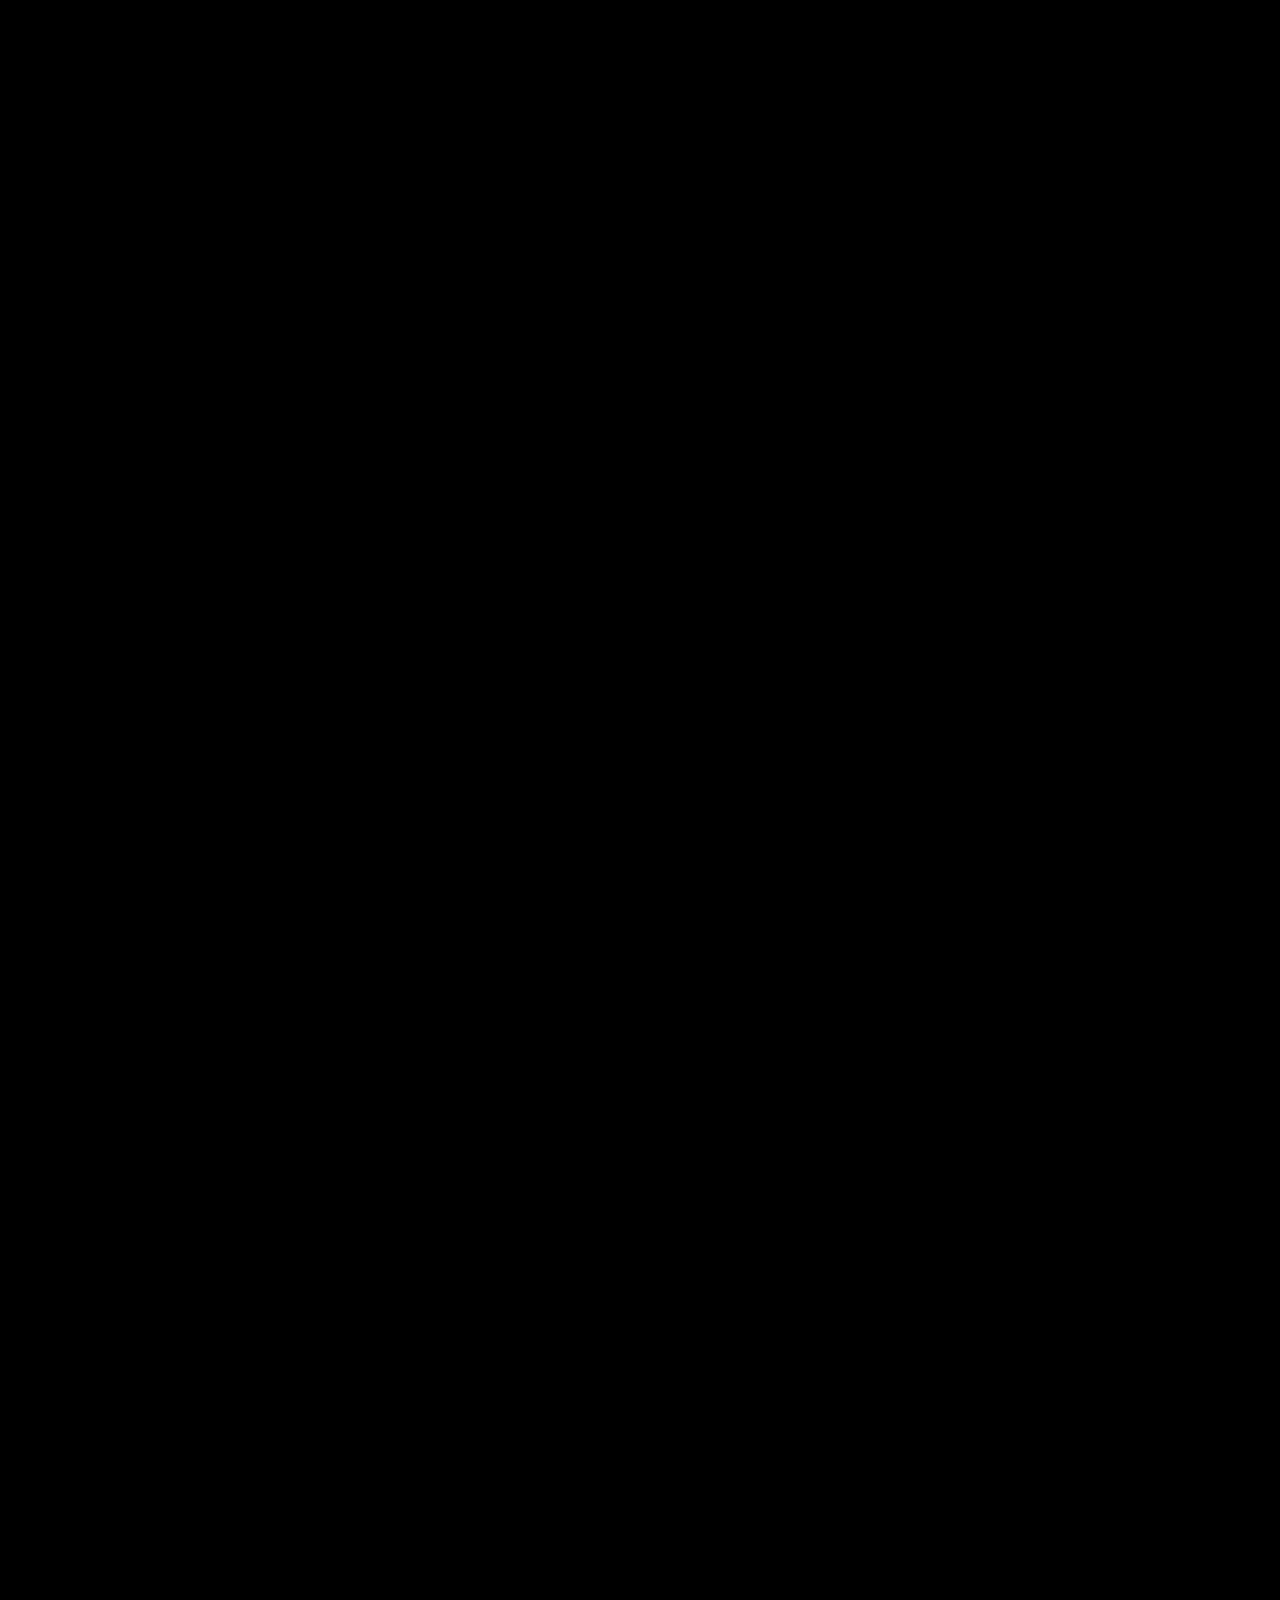
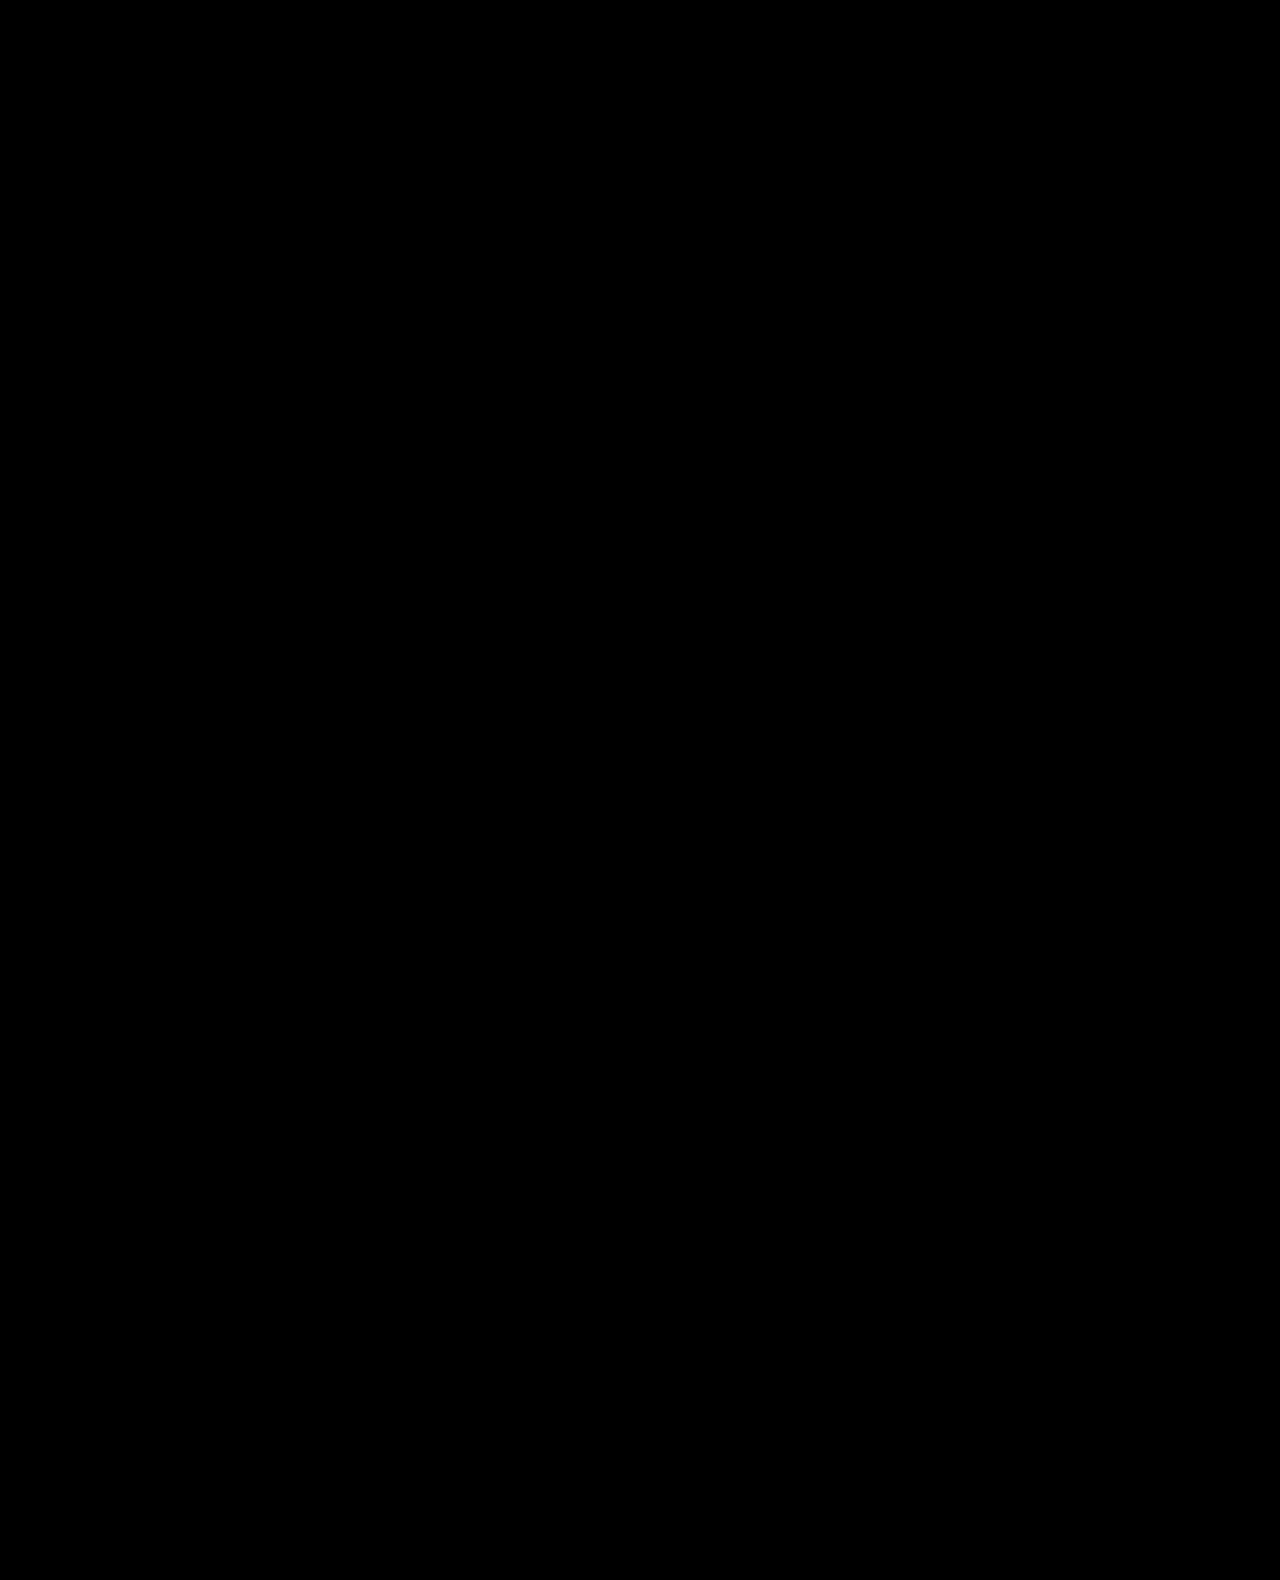
==== commit e3b70639: "No breaks when scrolling up and down - Scrolling back no longer plays scenes in reverse: a short rew" ====
--- a/index.html
+++ b/index.html
@@ -1,5 +1,5 @@
 <!doctype html>
-<html lang="en" data-v="20261028a">
+<html lang="en" data-v="20261028b">
 <head>
   <meta charset="utf-8">
   <meta name="viewport" content="width=device-width, initial-scale=1, viewport-fit=cover">
@@ -18,14 +18,14 @@
   <meta property="og:image:height" content="630">
   <meta name="twitter:card" content="summary_large_image">
 
-  <link rel="icon" href="assets/img/logo.svg?v=20261028a" type="image/svg+xml">
+  <link rel="icon" href="assets/img/logo.svg?v=20261028b" type="image/svg+xml">
 
   <link rel="preconnect" href="https://fonts.googleapis.com">
   <link rel="preconnect" href="https://fonts.gstatic.com" crossorigin>
   <link href="https://fonts.googleapis.com/css2?family=Nunito:wght@700;800&family=Poppins:wght@300;400;600&display=swap" rel="stylesheet">
 
   <!-- ?v= forces browsers to fetch fresh files after an update: bump it on every change -->
-  <link rel="stylesheet" href="styles.css?v=20261028a">
+  <link rel="stylesheet" href="styles.css?v=20261028b">
 </head>
 <body>
 
@@ -44,8 +44,8 @@
 
       <!-- Desktop only: soft blurred copy of the current backdrop so the scene fills 16:9 -->
       <div class="ambient" aria-hidden="true">
-        <img class="amb amb-a" src="assets/img/pharmacy.webp?v=20261028a" alt="">
-        <img class="amb amb-b" src="assets/img/oncology.webp?v=20261028a" alt="">
+        <img class="amb amb-a" src="assets/img/pharmacy.webp?v=20261028b" alt="">
+        <img class="amb amb-b" src="assets/img/oncology.webp?v=20261028b" alt="">
       </div>
 
       <!--
@@ -62,36 +62,36 @@
         <div class="set set-a">
           <!-- everything in the pharmacy, so the scene can zoom toward the window -->
           <div class="L pzoom">
-            <img class="L bg-hosp"   src="assets/img/pharmacy.webp?v=20261028a"       alt="">
+            <img class="L bg-hosp"   src="assets/img/pharmacy.webp?v=20261028b"       alt="">
             <!-- the pharmacy door (swings open) -->
-            <img class="L pharm-door" src="assets/img/pharmacy-door.webp?v=20261028a" alt="">
+            <img class="L pharm-door" src="assets/img/pharmacy-door.webp?v=20261028b" alt="">
             <div class="sign-glow"><span></span></div>
             <!-- Back-view walk frames (near → far, then looking back over his shoulder) -->
-            <img class="L walk" src="assets/img/walk-1.webp?v=20261028a" alt="">
-            <img class="L walk" src="assets/img/walk-2.webp?v=20261028a" alt="">
-            <img class="L walk" src="assets/img/walk-3.webp?v=20261028a" alt="">
-            <img class="L walk" src="assets/img/walk-4.webp?v=20261028a" alt="">
-            <img class="L walk" src="assets/img/walk-5.webp?v=20261028a" alt="">
+            <img class="L walk" src="assets/img/walk-1.webp?v=20261028b" alt="">
+            <img class="L walk" src="assets/img/walk-2.webp?v=20261028b" alt="">
+            <img class="L walk" src="assets/img/walk-3.webp?v=20261028b" alt="">
+            <img class="L walk" src="assets/img/walk-4.webp?v=20261028b" alt="">
+            <img class="L walk" src="assets/img/walk-5.webp?v=20261028b" alt="">
             <!-- The character: a small puppet rig (legs swing from the hips) plus
                  the mask-on frames and the clipboard pose. .hero = acting moves, .breath = idle life. -->
             <div class="L hero">
               <div class="L breath">
                 <div class="L pose-stand">
-                  <img class="L leg leg-l"  src="assets/img/hero-leg-l.webp?v=20261028a"  alt="">
-                  <img class="L leg leg-r"  src="assets/img/hero-leg-r.webp?v=20261028a"  alt="">
-                  <img class="L hero-upper" src="assets/img/hero-upper.webp?v=20261028a" alt="">
+                  <img class="L leg leg-l"  src="assets/img/hero-leg-l.webp?v=20261028b"  alt="">
+                  <img class="L leg leg-r"  src="assets/img/hero-leg-r.webp?v=20261028b"  alt="">
+                  <img class="L hero-upper" src="assets/img/hero-upper.webp?v=20261028b" alt="">
                 </div>
-                <img class="L maskf" src="assets/img/mask-1.webp?v=20261028a" alt="">
-                <img class="L maskf" src="assets/img/mask-2.webp?v=20261028a" alt="">
-                <img class="L maskf" src="assets/img/mask-3.webp?v=20261028a" alt="">
-                <img class="L maskf" src="assets/img/mask-4.webp?v=20261028a" alt="">
-                <img class="L ch-clip" src="assets/img/char-clipboard.webp?v=20261028a" alt="">
+                <img class="L maskf" src="assets/img/mask-1.webp?v=20261028b" alt="">
+                <img class="L maskf" src="assets/img/mask-2.webp?v=20261028b" alt="">
+                <img class="L maskf" src="assets/img/mask-3.webp?v=20261028b" alt="">
+                <img class="L maskf" src="assets/img/mask-4.webp?v=20261028b" alt="">
+                <img class="L ch-clip" src="assets/img/char-clipboard.webp?v=20261028b" alt="">
               </div>
             </div>
             <!-- 3D avatar lives here while he's at the hospital -->
             <div class="L host host-h"></div>
             <!-- the wall in front of him once he's inside (window glass + doorway cut out) -->
-            <img class="L pharm-front" src="assets/img/pharmacy-front.webp?v=20261028a" alt="">
+            <img class="L pharm-front" src="assets/img/pharmacy-front.webp?v=20261028b" alt="">
             <!-- the file tossed to him -->
             <div class="files">
               <svg viewBox="0 0 50 130"><rect x="1" y="4" width="48" height="125" rx="4" fill="#27303d"/><rect x="5" y="10" width="40" height="112" rx="2" fill="#eef1f4"/><path d="M11 30h28M11 40h28M11 50h22M11 60h28M11 70h18" stroke="#9aa6b2" stroke-width="2"/><rect x="15" y="0" width="20" height="10" rx="3" fill="#c8ccd2"/><rect x="1" y="4" width="48" height="125" rx="4" fill="none" stroke="#0e141c" stroke-width="1.5"/></svg>
@@ -102,35 +102,35 @@
         <!-- Scenes 7–8 : NURF Pharmacy, IGMH -->
         <div class="set set-b">
           <div class="L cam"><!-- rises into view as he falls -->
-            <img class="L bg-igmh"   src="assets/img/oncology.webp?v=20261028a"   alt="">
-            <img class="L chair"     src="assets/img/chair.webp?v=20261028a"  alt="">
+            <img class="L bg-igmh"   src="assets/img/oncology.webp?v=20261028b"   alt="">
+            <img class="L chair"     src="assets/img/chair.webp?v=20261028b"  alt="">
             <div class="L host host-d"></div><!-- 3D avatar: crashes in, walks into the pharmacy -->
-            <img class="L onc-front" src="assets/img/oncology-front.webp?v=20261028a" alt="">
-            <div class="L sitter-rig"><img class="L sitter" src="assets/img/sitter.webp?v=20261028a" alt=""></div>
-            <img class="L desk"      src="assets/img/desk.webp?v=20261028a"   alt="">
+            <img class="L onc-front" src="assets/img/oncology-front.webp?v=20261028b" alt="">
+            <div class="L sitter-rig"><img class="L sitter" src="assets/img/sitter.webp?v=20261028b" alt=""></div>
+            <img class="L desk"      src="assets/img/desk.webp?v=20261028b"   alt="">
           </div>
         </div>
 
         <!-- Scene 2 : close-up portrait -->
-        <div class="L portrait-wrap"><img class="L portrait" src="assets/img/portrait.webp?v=20261028a" alt=""></div>
+        <div class="L portrait-wrap"><img class="L portrait" src="assets/img/portrait.webp?v=20261028b" alt=""></div>
       </div>
 
       <!-- Scene 6 : the flight to the Maldives -->
       <div class="sky" aria-hidden="true">
         <div class="flight">
           <div class="cloudset">
-            <img class="cloud c1" src="assets/img/cloud-1.webp?v=20261028a" alt="">
-            <img class="cloud c2" src="assets/img/cloud-2.webp?v=20261028a" alt="">
-            <img class="cloud c3" src="assets/img/cloud-3.webp?v=20261028a" alt="">
+            <img class="cloud c1" src="assets/img/cloud-1.webp?v=20261028b" alt="">
+            <img class="cloud c2" src="assets/img/cloud-2.webp?v=20261028b" alt="">
+            <img class="cloud c3" src="assets/img/cloud-3.webp?v=20261028b" alt="">
           </div>
           <div class="craft">
             <div class="bobber">
               <div class="plane">
-                <img src="assets/img/plane-empty.webp?v=20261028a" alt="">
+                <img src="assets/img/plane-empty.webp?v=20261028b" alt="">
                 <span class="prop"><i></i></span>
               </div>
               <div class="host host-p"></div><!-- 3D avatar in the cockpit -->
-              <img class="pilot" src="assets/img/pilot.webp?v=20261028a" alt="Nisham waving from the cockpit of a small aeroplane">
+              <img class="pilot" src="assets/img/pilot.webp?v=20261028b" alt="Nisham waving from the cockpit of a small aeroplane">
             </div>
           </div>
         </div>
@@ -204,7 +204,7 @@
             </mask>
             <circle class="ring-dash" cx="50" cy="50" r="49" mask="url(#ring-mask)"/>
           </svg>
-          <div class="avatar"><img src="assets/img/avatar.webp?v=20261028a" alt="Portrait of Nisham Sajjad"></div>
+          <div class="avatar"><img src="assets/img/avatar.webp?v=20261028b" alt="Portrait of Nisham Sajjad"></div>
 
           <!--
             SOCIAL LINKS
@@ -243,12 +243,12 @@
     </section>
   </main>
 
-  <script src="assets/vendor/gsap.min.js?v=20261028a"></script>
-  <script src="assets/vendor/ScrollTrigger.min.js?v=20261028a"></script>
-  <script src="assets/vendor/lenis.min.js?v=20261028a"></script>
-  <script src="script.js?v=20261028a"></script>
+  <script src="assets/vendor/gsap.min.js?v=20261028b"></script>
+  <script src="assets/vendor/ScrollTrigger.min.js?v=20261028b"></script>
+  <script src="assets/vendor/lenis.min.js?v=20261028b"></script>
+  <script src="script.js?v=20261028b"></script>
   <!-- 3D avatar (three.js). Without WebGL the illustrated 2D character plays instead. -->
   <script type="importmap">{"imports":{"three":"./assets/vendor/three/three.module.min.js","three/addons/":"./assets/vendor/three/addons/"}}</script>
-  <script type="module" src="assets/js/hero3d.js?v=20261028a"></script>
+  <script type="module" src="assets/js/hero3d.js?v=20261028b"></script>
 </body>
 </html>
